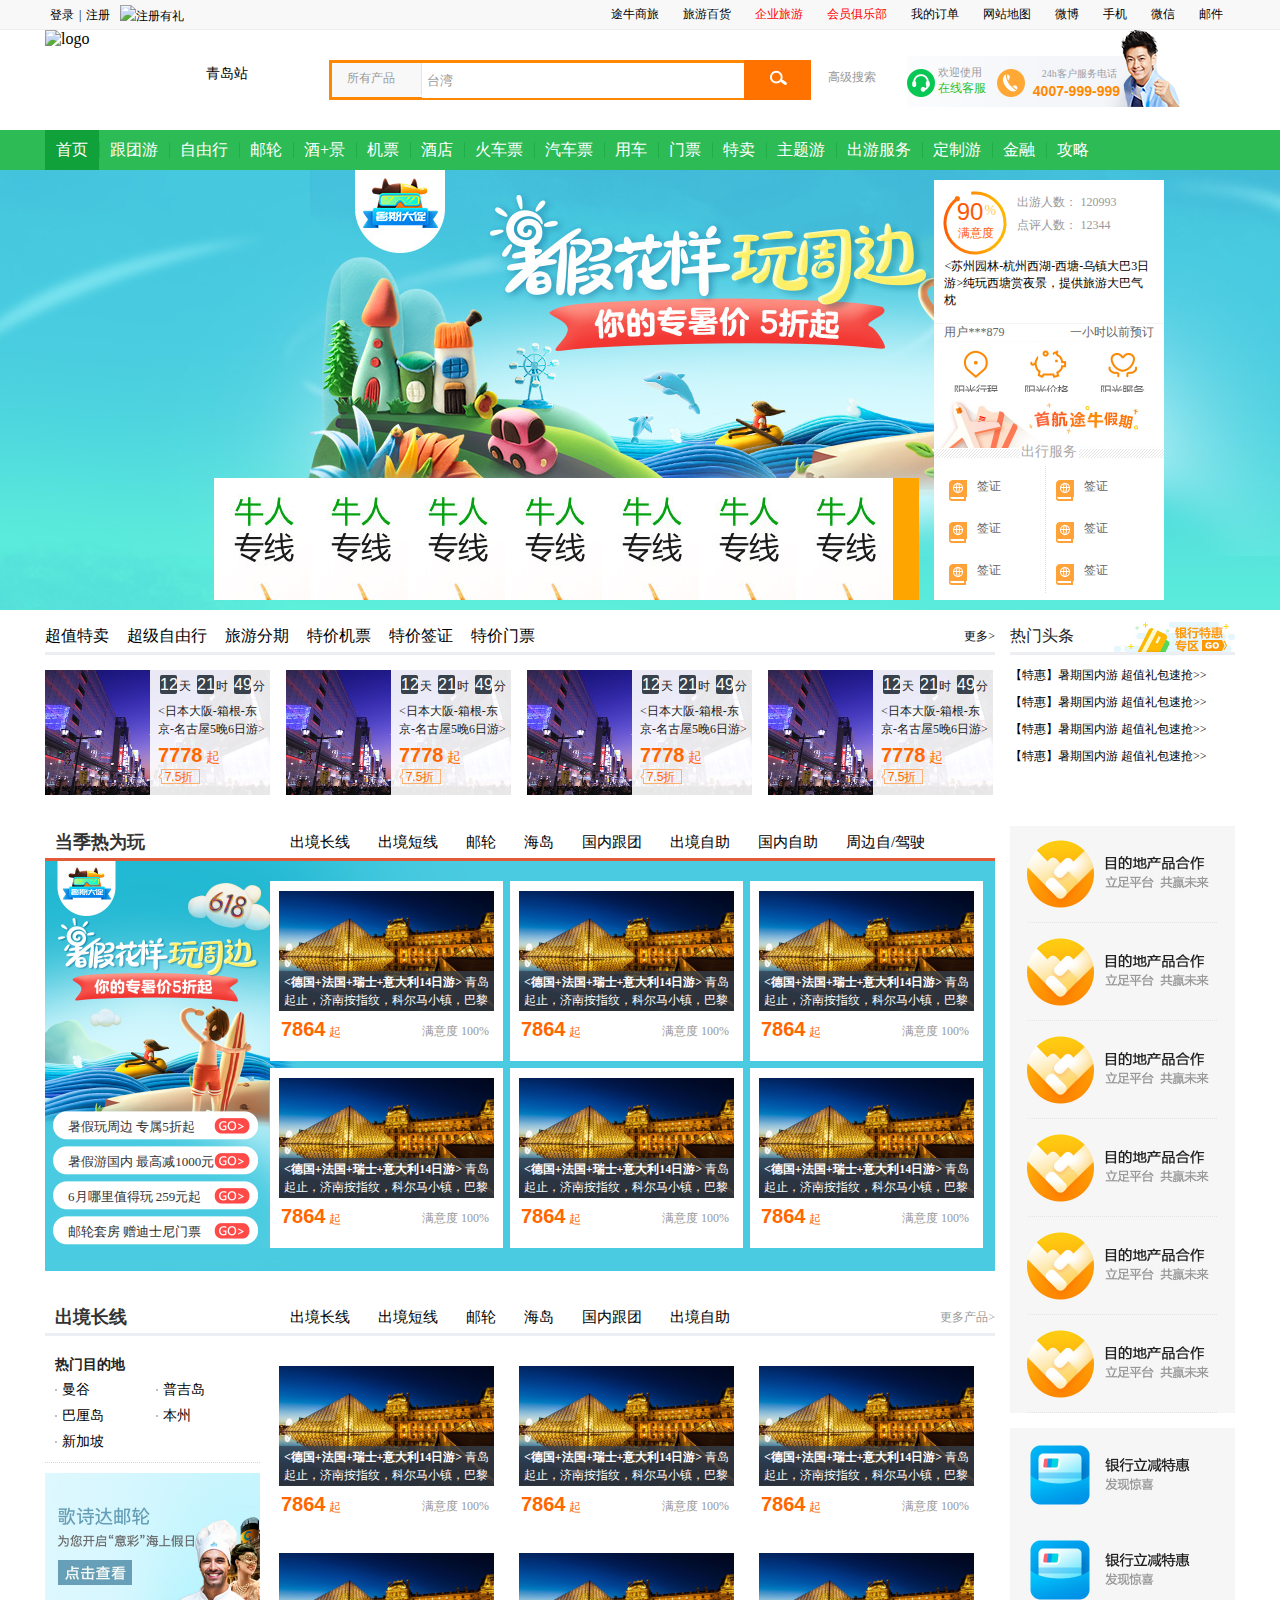
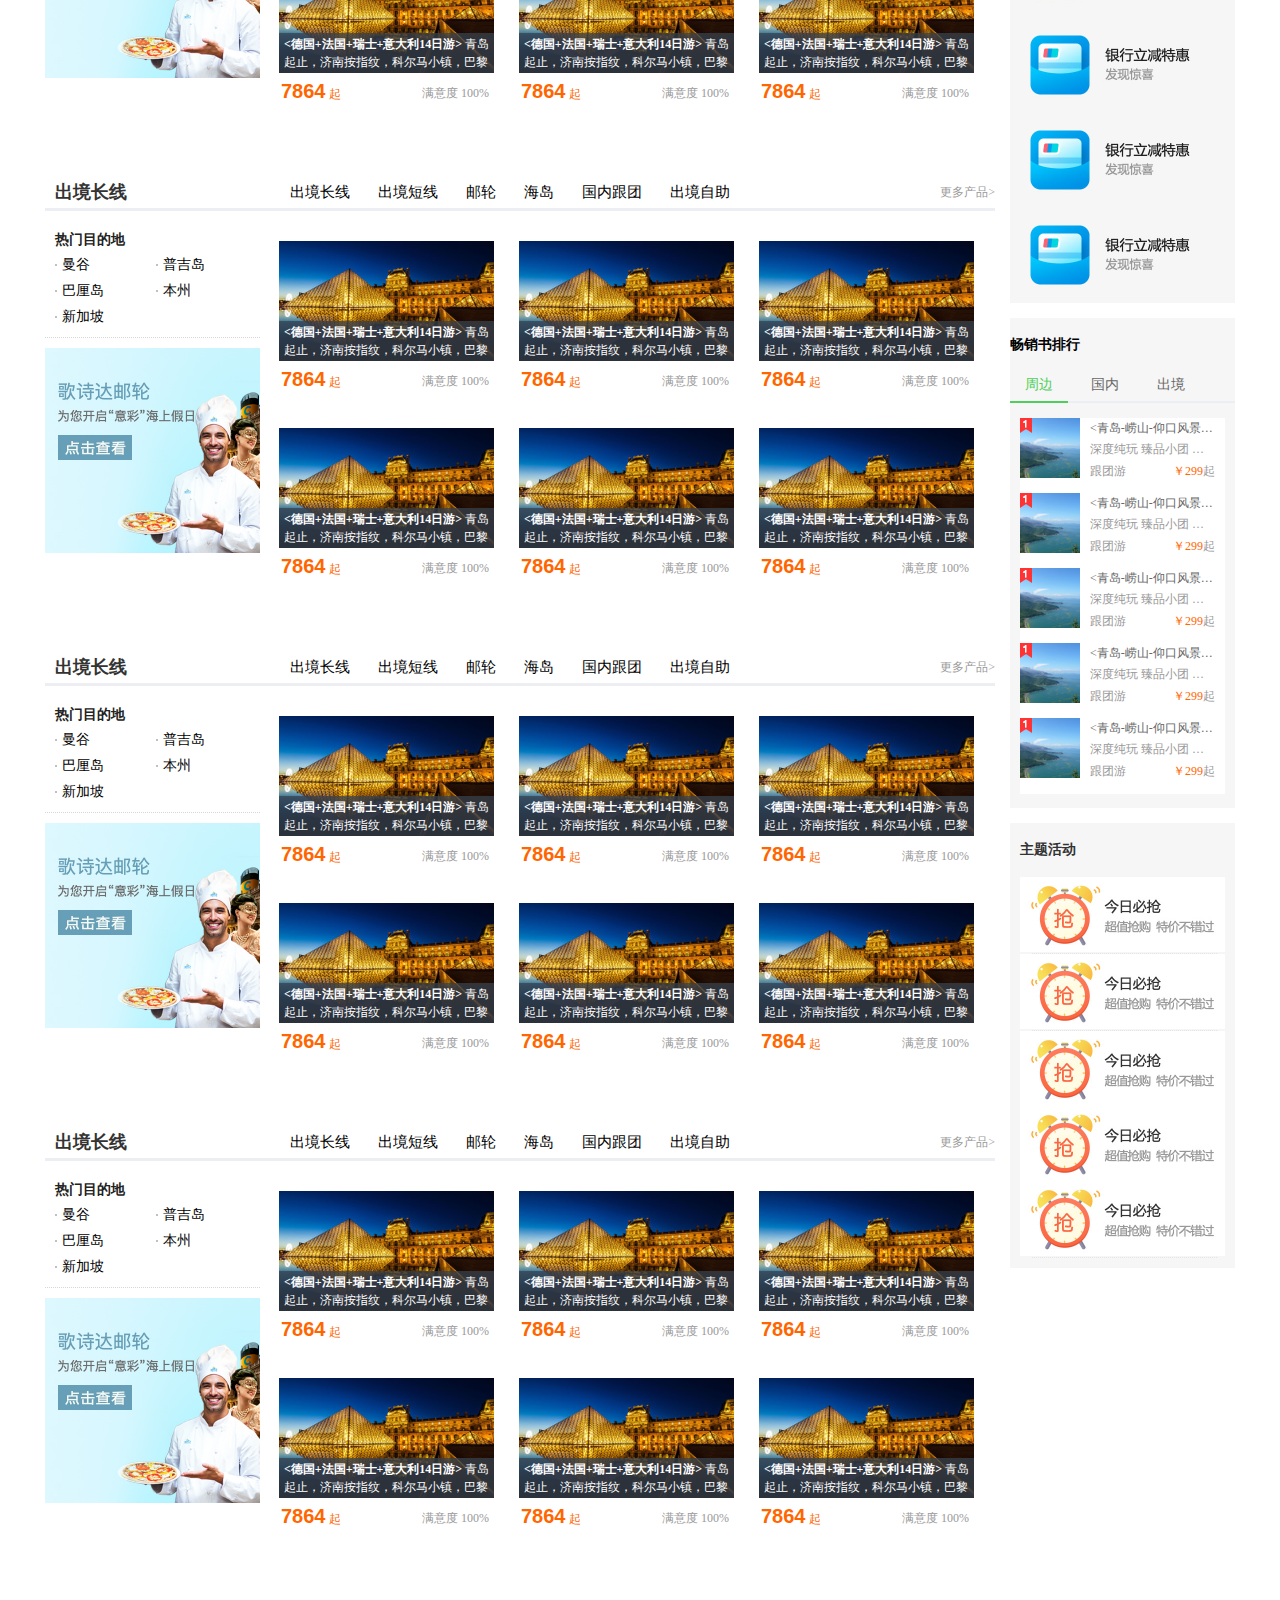
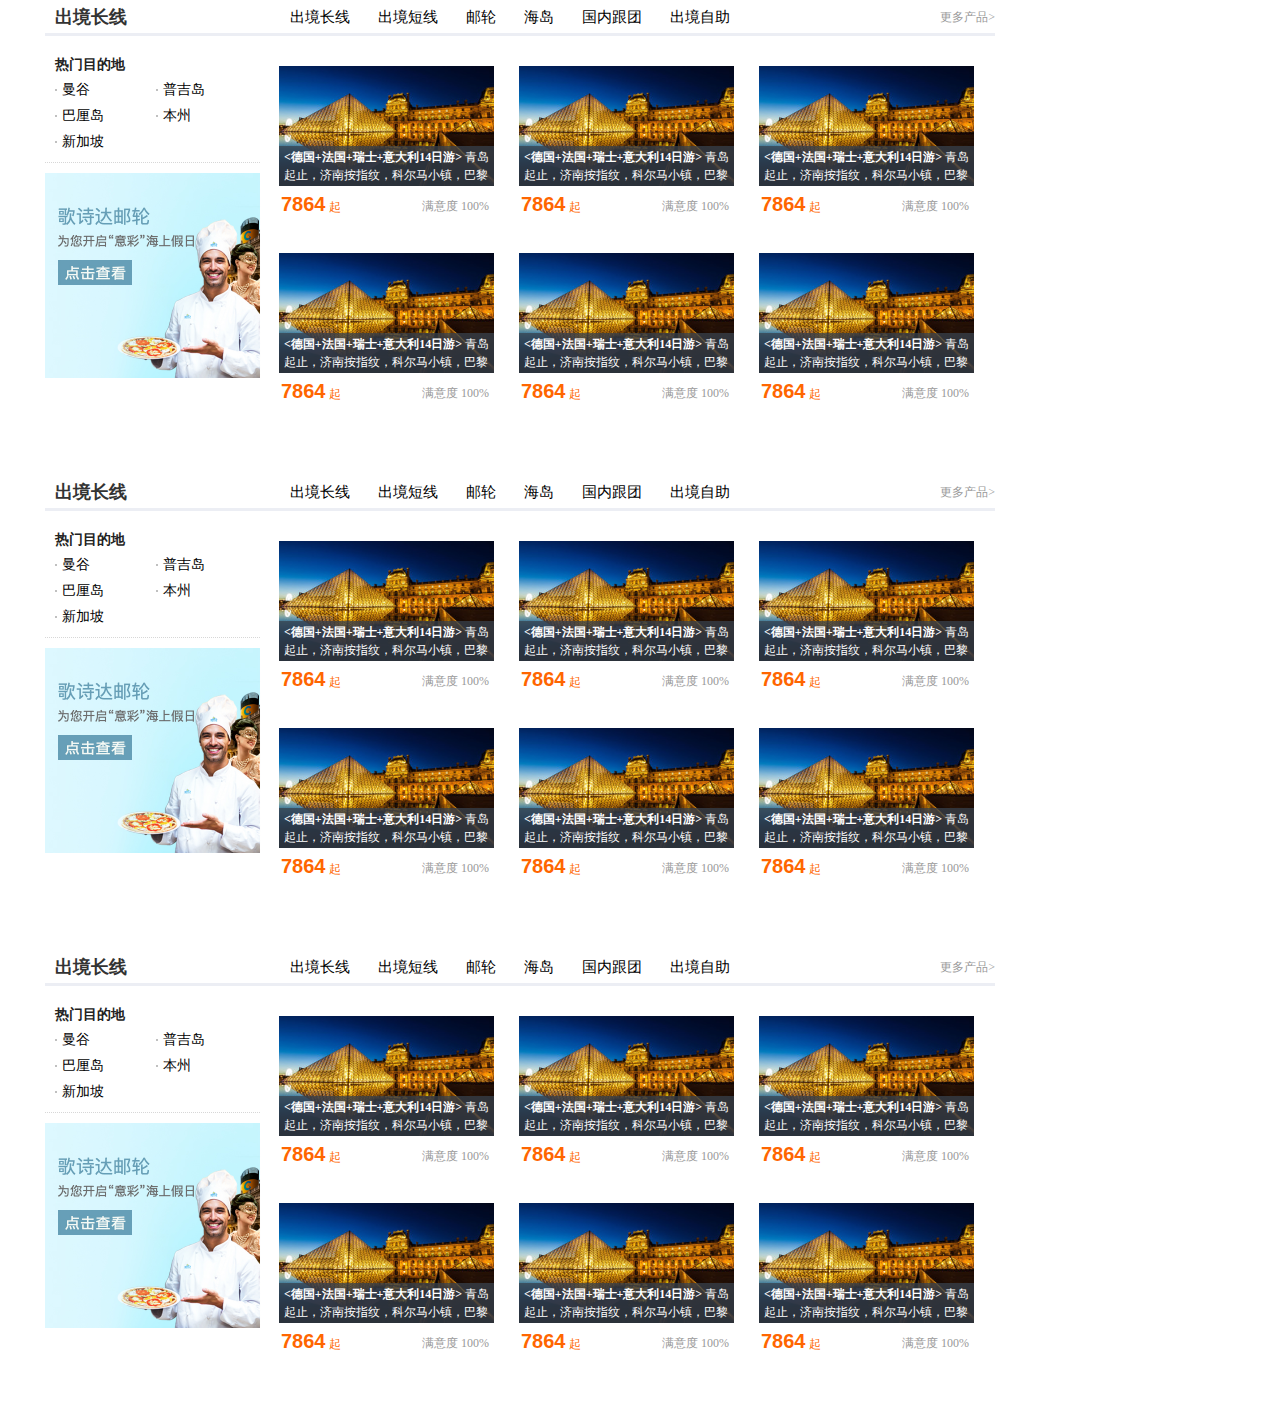
==== index.html @ 9f986d99 "首页" ====
<!DOCTYPE html>
<html lang="en">
<head>
	<meta charset="UTF-8">
	<title>Document</title>
	<link rel="stylesheet" type="text/css" href="css/index.css"/>
</head>
<body>
	<div id="" class="header_top">
		<div class="header_inner clearfix">
			<div class="login_menu ">
			<li><a href="">登录</a>|</li>
			<li><a href="">注册</a></li>
			<li><a href=""><img src="http://img4.tuniucdn.com/img/2017020818/common/registgift.gif" alt="注册有礼" /></a></li>
		</div>
		<ul class="index_top_nav nav_right">
			<li class="nav_item item_order"><a href="">途牛商旅</a></li>
			<li class="nav_item item_order"><a href="">旅游百货</a></li>
			<li class="nav_item item_order "><a href="" class="red1">企业旅游</a></li>
			<li class="nav_item item_order "><a href="" class="red2">会员俱乐部</a></li>
			<li class="nav_item item_order"><a href="">我的订单</a></li>
			<li class="nav_item item_order"><a href="">网站地图</a></li>
			<li class="nav_item item_order"><a href="">微博</a></li>
			<li class="nav_item item_order"><a href="">手机</a></li>
			<li class="nav_item item_order"><a href="">微信</a></li>
			<li class="nav_item item_order"><a href="">邮件</a></li>
		</ul>
		</div>
		
	</div>
	<!--header_search-->
	<div class="header_search">
		<div class="header_inner clearfix">
			<div class="site_logo">
			<a href=""><img src="http://img3.tuniucdn.com/u/mainpic/logo/logo_20170124.png" alt="logo"/></a>
		</div>
		
		<div class="local_city start_city_box">
			<div class="head_start_city" id="startCity">
				<p class="sc_name">
					<span>青岛站<i class="header_icon icon_arrow"></i></span>
				</p>
				<div class="show_city">
					<div id="con">
						<div class="station_hot">
							<h4>热门城市</h4>
							<p>
								<a href="">北京</a>
								<a href="">南京</a>
								<a href="">上海</a>
								<a href="">杭州</a>
								<a href="">苏州</a>
								<a href="">杭州</a>
								<a href="">深圳</a>
								<a href="">无锡</a>
								<a href="">武汉</a>
								<a href="">沈阳</a>
							</p>
							</div>
						<div class="station_search">
							<div class="station_search_box">
								<span class="header_icon icon"></span>
								<p class="s_text">搜索城市（支持汉字、拼音和首字母查询）</p>
								<input  id="startCityKeyword" type="text" />
							</div>
							<div id="stationSearchResult" class="station_search_result"></div>
						</div>
						<div class="tagBox">
							<ul class="station_titlist" id="tags">
								<li class="selectTag"><a href="">ABCDE</a></li>
								<li class="selectTag"><a href="">FGHJ</a></li>
								<li class="selectTag"><a href="">KLMNP</a></li>
								<li class="selectTag"><a href="">QRSTW</a></li>
								<li class="selectTag"><a href="">XYZ</a></li>
							
							</ul>
							<div class="tagContent">
								<div class="tagContent selectTag" id="tagContent1">
									<div class="line"></div>
									<div class="line"></div>
									<div class="line"></div>
									<div class="line"></div>
								</div>
								<div class="tagContent selectTag" id="tagContent2">
									<div class="line"></div>
									<div class="line"></div>
									<div class="line"></div>
									<div class="line"></div>
								</div>
								<div class="tagContent selectTag" id="tagContent3">
									<div class="line"></div>
									<div class="line"></div>
									<div class="line"></div>
									<div class="line"></div>
								</div>
								<div class="tagContent selectTag" id="tagContent4">
									<div class="line"></div>
									<div class="line"></div>
									<div class="line"></div>
									<div class="line"></div>
								</div>
								<div class="tagContent selectTag" id="tagContent5">
									<div class="line"></div>
									<div class="line"></div>
									<div class="line"></div>
									<div class="line"></div>
								</div>
							</div>
					</div>			
			</div>
		</div>
		</div>
	
	<p class="grey_color">
		<a href=""><img src="http://img2.tuniucdn.com/img/20141206/header/local_branch.png" width="61" height="16"/></a>
	</p>
	</div>
	<div class="tn_search_box" >
		<div id="tnSearchBox" class="clearfix">
		<form  id="route_search" name="route_search" action="http://s.tuniu.com/search_complex" method="post">
			<input type="hidden" value="台湾" name="q" id="q">
			<input type="hidden" value="4" name="st" id="st">
			<input type="hidden" value="search_complex" id="from_action">
			<input id="letter" type="hidden" value="qd">
			<div class="tn_s_select" id="typename">
                <span style="">所有产品</span>
                <div id="spic" class="spic" style="background: url(&quot;http://img1.tuniucdn.com/site/images/index/down.jpg&quot;) right center no-repeat;"></div>
                <div class="tn_search_bar" style="display: none;">
                    <div class="type_s" style="display:none;" classify="0">所有产品</div>
                          <div class="type_s" classify="1">跟团游</div>
								<div class="type_s" classify="2">自由行</div>
								<div class="type_s" classify="12">邮轮</div>
								<div class="type_s" classify="6">门票</div>
								<div class="type_s" classify="8">自驾游</div>
								<div class="type_s" classify="13">当地参团</div>
								<div class="type_s" classify="17">当地玩乐</div>
								<div class="type_s" classify="3">酒店</div>
								<div class="type_s" classify="83">旅拍</div>
								<div class="type_s" classify="70">定制包团</div>
                           </div>
            </div>
            <p class="tn_s_input">
                <input type="text" id="keyword-input" value="台湾" data="" data-cla="" autocomplete="off" style="color: rgb(153, 153, 153);">
            </p>
            <div class="an_mo" liwithhan="搜索按钮">
            <p class="tn_s_button" onclick="_gaq.push(['_trackEvent', '首页_qd','点击','搜索_放大镜___']);tuniuRecorder.push('3_3_1_1_1_2');">
            	<button type="button" id="searchSub"></button></p>
            </div>
		</form>
	</div>
	<!--<ul class="search_hot" style="display: block;"> 
		<li class="an_mo first" m="点击_搜索框_初始层_搜索热搜词_1_欧洲">
			<a onclick="_gaq.push(['_trackEvent', '首页_qd','点击','搜索_热搜词_1-欧洲']);tuniuRecorder.push('3_3_1_1_2_1');" rel="nofollow" href=" http://s.tuniu.com/search_complex/whole-qd-0-%E6%AC%A7%E6%B4%B2">
				欧洲
			</a>
		</li>
		<li class="an_mo second" m="点击_搜索框_初始层_搜索热搜词_2_日本"><a onclick="_gaq.push(['_trackEvent', '首页_qd','点击','搜索_热搜词_2-日本']);tuniuRecorder.push('3_3_1_1_2_2');" rel="nofollow" href=" http://s.tuniu.com/search_complex/whole-qd-0-%E6%97%A5%E6%9C%AC">
			日本
		</a>
		</li>
		<li class="last an_mo" m="点击_搜索框_初始层_搜索热搜词_3_巴厘岛"><a onclick="_gaq.push(['_trackEvent', '首页_qd','点击','搜索_热搜词_3-巴厘岛']);tuniuRecorder.push('3_3_1_1_2_3');" rel="nofollow" href=" http://s.tuniu.com/search_complex/whole-qd-0-%E5%B7%B4%E5%8E%98%E5%B2%9B">
			巴厘岛
		</a>
		</li>
	</ul>-->
	</div>
	<a class="search_advance" id="seniorSearch" onclick="_gaq.push(['_trackEvent', '首页_qd','点击','高级搜索_默认按钮__'])">
		高级搜索
		<i class="header_icon icon_arrow"></i>
	</a>
	<div class="site_contact">
		<a href="" class="headTuniuKefu"><img src="imges/head_tel.png" alt="" />
		<span>欢迎使用<i>在线客服</i></span></a>
		<span class="h_tel_icon"></span>
		<p class="text" id="service_phone_head_text">24h客户服务电话<em></em></p>
		<p class="tel" id="service_phone_head_tel">4007-999-999</p><span class="h_mingxing_icon"></span>
		<div class="service_phone_box">
			<span class="service_phone_box_tel">国内:<i>4007-999-999</i><br>国际:<i>+0086-25-8685-9999</i></span>
			<!--<div class="arrow"></div>-->
		</div>
	</div>
	</div>
	</div>
	<!--header_nav -->
	<div class="header_nav index clearfix">
		<ul class="menu_list clearfix">
			<li class="menu_first  selected"><a href="">首页</a></li>
			<li class="hasSubNav"><a href="">跟团游</a></li>
			<li class="hasSubNav"><a href="">自由行</a></li>
			<li class="hasSubNav"><a href="">邮轮</a></li>
			<li class="hasSubNav"><a href="">酒+景</a></li>
			<li class="hasSubNav"><a href="">机票</a></li>
			<li class="hasSubNav"><a href="">酒店</a></li>
			<li class="hasSubNav"><a href="">火车票</a></li>
			<li class="hasSubNav"><a href="">汽车票</a></li>
			<li class="hasSubNav"><a href="">用车</a></li>
			<li class="hasSubNav"><a href="">门票</a></li>
			<li class="hasSubNav"><a href="">特卖</a></li>
			<li class="hasSubNav"><a href="">主题游</a></li>
			<li class="hasSubNav"><a href="">出游服务</a></li>
			<li class="hasSubNav"><a href="">定制游</a></li>
			<li class="hasSubNav"><a href="">金融</a></li>
			<li class="hasSubNav"><a href="">攻略</a></li>
			
		</ul>
	</div>
	<div class="tn_main">
		<!--banner-->
		<div class="tn_banner">
			<div class="tn_activity_slide">
				<ul class="activity_images">
					<li>
						<a href="">
							<img src="imges/Cii-slssyneIRpl8AAKI7c7CG4YAAI-cgO3p_4AAokF49.jpeg"/>
						</a>
					</li>
				</ul>
			</div>
			
		</div>
		<!--banner右侧区域-->
			<div class="tn_bc_right">
				<div class="aside_summary">
					<!--右侧1-->
					<div class="statics clearfix">
						<div class="hot-point">
							<span class="hot-num">90</span>
							<span class="hot-du">%</span>
							<span class="hot-txt">满意度</span>
						</div>
						<p class="item_common first_item">
							出游人数：
							<em>120993</em>
						</p>
						<p class="item_common">
							点评人数：
							<em>12344</em>
						</p>
					</div>
					<!--右侧2-->
					<div class="latest_order">
						<ul class="order_list">
						<li>
							<p class="order_title">
								<a href=""><苏州园林-杭州西湖-西塘-乌镇大巴3日游>纯玩西塘赏夜景，提供旅游大巴气枕</a>
							</p>
							<p class="order_info">
								<span class="order_info_user">用户***879</span>
								<span class="order_info_item">一小时以前预订</span>
							</p>
						</li>
						</ul>
					</div>
					<!--右侧3广告1-->
					<div class="ad_cooperation">
						<a href=""><img src="imges/SunEnsure20170124.png"/></a>
					</div>
					<!--右侧4广告2-->
					<div class="current_hot">
						<div class="current_hot_img">
							<a href=""><img src="imges/Cii-T1iHBdSIHhGJAAA5oMUHLHwAAG5aQJr0C0AADm430.jpeg"/></a>
						</div>
						<div class="current_hot_title">
							<span>出行服务</span>
						</div>
						<div class="current_hot_main clearfix">
							<div class="current_hot_main_l">
								<a href="">
									<img src="imges/Cii9EFiHDe2IcKyAAAAEM6qennYAAHH-QP_-7IAAARO441.png"/>
									<span>签证</span>
								</a>
								<a href="">
									<img src="imges/Cii9EFiHDe2IcKyAAAAEM6qennYAAHH-QP_-7IAAARO441.png"/>
									<span>签证</span>
								</a>
								<a href="">
									<img src="imges/Cii9EFiHDe2IcKyAAAAEM6qennYAAHH-QP_-7IAAARO441.png"/>
									<span>签证</span>
								</a>
							</div>
							<div class="current_hot_main_r">
								<a href="">
									<img src="imges/Cii9EFiHDe2IcKyAAAAEM6qennYAAHH-QP_-7IAAARO441.png"/>
									<span>签证</span>
								</a>
								<a href="">
									<img src="imges/Cii9EFiHDe2IcKyAAAAEM6qennYAAHH-QP_-7IAAARO441.png"/>
									<span>签证</span>
								</a>
								<a href="">
									<img src="imges/Cii9EFiHDe2IcKyAAAAEM6qennYAAHH-QP_-7IAAARO441.png"/>
									<span>签证</span>
								</a>
							</div>
						</div>
					</div>
				</div>
				<!--banner手风琴区域-->
			<div class="subject_slide">
				<ul class="subject_images clearfix">
					<li>
						<a href="">
							<img src="imges/nrzx_20170124.jpg"/>
						</a>
					</li>
					<li>
						<a href="">
							<img src="imges/nrzx_20170124.jpg" ;"/>
						</a>
					</li>
					<li>
						<a href="">
							<img src="imges/nrzx_20170124.jpg"/>
						</a>
					</li>
					<li>
						<a href="">
							<img src="imges/nrzx_20170124.jpg"/>
						</a>
					</li>
					<li>
						<a href="">
							<img src="imges/nrzx_20170124.jpg"/>
						</a>
					</li>
					<li>
						<a href="">
							<img src="imges/nrzx_20170124.jpg"/>
						</a>
					</li>
					<li>
						<a href="">
							<img src="imges/nrzx_20170124.jpg"/>
						</a>
					</li>
				</ul>
			</div>
			</div>
			
		<div class="main_top">
			<div class="main_top">
				<div class="content clearfix">
					<div class="content_left">
						<div class="special layer_box">
							<div class="layer_header mod_hd">
								<ul class="tabs mod_tit clearfix">
									<li><a href="">超值特卖</a></li>
									<li><a href="">超级自由行</a></li>
									<li><a href="">旅游分期</a></li>
									<li><a href="">特价机票</a></li>
									<li><a href="">特价签证</a></li>
									<li><a href="">特价门票</a></li>
								</ul>
								<div class="more">
									<a href="">更多></a>
								</div>
							</div>
							<div class="mod_panel">
								<ul class="layer_body_list clearfix">
									<li class="layer_body clearfix current_body">
										<ul class="tab_list clearfix">
											<li class="spe_pro_tuan">
												<div class="spe_pro clearfix">
													<a href="" class="pro_pic">
														<img src="imges/Cii-U1jLwmSILmz-ABycdH6dgB0AAI8LwHnECIAHJyM706_w400_h300_c1_t0.jpg"/>
														<i class="index_icon spe_icon_wei"></i>
														<div class="spe_mess_bg"></div>
														<div class="spe_pro_mess">
															<i class="arrow_icon"></i>
															<p class="time_des index_timedown">
																<span class="tnIndexDay">12</span><i>天</i>
																<span class="tnIndexH">21</span><i>时</i>
																<span class="tnIndexM">49</span><i>分</i>	
															</p>
															<p class="spe_pro_name">
																<日本大阪-箱根-东京-名古屋5晚6日游>东航，东京一天自由活动，古城京都，一晚温泉酒店，清水寺，银座，心斋桥扫货WiFi共享
															</p>
															<p class="spe_pro_price">
																<em>7778</em>
																<i>起</i>
															</p>
															<p class="spe_pro_sale">
																<span class="icon_sale">7.5折</span>
															</p>
														</div>
													</a>
												</div>
											</li>
											<li class="spe_pro_tuan">
												<div class="spe_pro clearfix">
													<a href="" class="pro_pic">
														<img src="imges/Cii-U1jLwmSILmz-ABycdH6dgB0AAI8LwHnECIAHJyM706_w400_h300_c1_t0.jpg"/>
														<i class="index_icon spe_icon_wei"></i>
														<div class="spe_mess_bg"></div>
														<div class="spe_pro_mess">
															<i class="arrow_icon"></i>
															<p class="time_des index_timedown">
																<span class="tnIndexDay">12</span><i>天</i>
																<span class="tnIndexH">21</span><i>时</i>
																<span class="tnIndexM">49</span><i>分</i>	
															</p>
															<p class="spe_pro_name">
																<日本大阪-箱根-东京-名古屋5晚6日游>东航，东京一天自由活动，古城京都，一晚温泉酒店，清水寺，银座，心斋桥扫货WiFi共享
															</p>
															<p class="spe_pro_price">
																<em>7778</em>
																<i>起</i>
															</p>
															<p class="spe_pro_sale">
																<span class="icon_sale">7.5折</span>
															</p>
														</div>
													</a>
												</div>
											</li>
											<li class="spe_pro_tuan">
												<div class="spe_pro clearfix">
													<a href="" class="pro_pic">
														<img src="imges/Cii-U1jLwmSILmz-ABycdH6dgB0AAI8LwHnECIAHJyM706_w400_h300_c1_t0.jpg"/>
														<i class="index_icon spe_icon_wei"></i>
														<div class="spe_mess_bg"></div>
														<div class="spe_pro_mess">
															<i class="arrow_icon"></i>
															<p class="time_des index_timedown">
																<span class="tnIndexDay">12</span><i>天</i>
																<span class="tnIndexH">21</span><i>时</i>
																<span class="tnIndexM">49</span><i>分</i>	
															</p>
															<p class="spe_pro_name">
																<日本大阪-箱根-东京-名古屋5晚6日游>东航，东京一天自由活动，古城京都，一晚温泉酒店，清水寺，银座，心斋桥扫货WiFi共享
															</p>
															<p class="spe_pro_price">
																<em>7778</em>
																<i>起</i>
															</p>
															<p class="spe_pro_sale">
																<span class="icon_sale">7.5折</span>
															</p>
														</div>
													</a>
												</div>
											</li>
											<li class="spe_pro_tuan">
												<div class="spe_pro clearfix">
													<a href="" class="pro_pic">
														<img src="imges/Cii-U1jLwmSILmz-ABycdH6dgB0AAI8LwHnECIAHJyM706_w400_h300_c1_t0.jpg"/>
														<i class="index_icon spe_icon_wei"></i>
														<div class="spe_mess_bg"></div>
														<div class="spe_pro_mess">
															<i class="arrow_icon"></i>
															<p class="time_des index_timedown">
																<span class="tnIndexDay">12</span><i>天</i>
																<span class="tnIndexH">21</span><i>时</i>
																<span class="tnIndexM">49</span><i>分</i>	
															</p>
															<p class="spe_pro_name">
																<日本大阪-箱根-东京-名古屋5晚6日游>东航，东京一天自由活动，古城京都，一晚温泉酒店，清水寺，银座，心斋桥扫货WiFi共享
															</p>
															<p class="spe_pro_price">
																<em>7778</em>
																<i>起</i>
															</p>
															<p class="spe_pro_sale">
																<span class="icon_sale">7.5折</span>
															</p>
														</div>
													</a>
												</div>
											</li>
										</ul>
									</li>
								</ul>
							</div>
						</div>
					</div>
					<div class="content_right mod_activity">
						<div class="mod_tit">
							热门头条
							<a href="" class="bank-link">
								<img src="imges/Cii-TlgasVCIKGDoAAAwPraGTDAAAEH1QC8t1UAADBW70.jpeg"/>
							</a>
						</div>
						<div class="activity_con">
							<ul>
								<li><a href="">【特惠】暑期国内游 超值礼包速抢>></a></li>
								<li><a href="">【特惠】暑期国内游 超值礼包速抢>></a></li>
								<li><a href="">【特惠】暑期国内游 超值礼包速抢>></a></li>
								<li><a href="">【特惠】暑期国内游 超值礼包速抢>></a></li>
							</ul>
						</div>
					</div>
				</div>
			</div>
		</div>
		<div class="main_body">
			<div class="content clearfix">
				
					<div class="content_left1">
						<!--path1开始-->
						<div class="layer layer_box layer_type_1 layer_color_shenhong ">
							<!--header-->
							<div class="layer_header1">
								<h2>当季热为玩</h2>
								<ul class="tabs">
									<li><a href="">出境长线</a></li>
									<li><a href="">出境短线</a></li>
									<li><a href="">邮轮</a></li>
									<li><a href="">海岛</a></li>
									<li><a href="">国内跟团</a></li>
									<li><a href="">出境自助</a></li>
									<li><a href="">国内自助</a></li>
									<li><a href="">周边自/驾驶</a></li>
								</ul>
							</div>
							<!--body-->
							<div class="layer_body_list datalazyload">
								<div class="layer_body clearfix current_body">
									<div class="body_left">
										<a href="" class="guoqing-link"></a>
										<ul class="guoqing_side">
											<li class="side_item big_item">
												<a href="">暑假玩周边 专属5折起</a>
											</li>
												<li class="side_item big_item">
												<a href="">暑假游国内 最高减1000元</a>
											</li>

											<li class="side_item big_item">
												<a href="">6月哪里值得玩 259元起</a>
											</li>

											<li class="side_item big_item">
												<a href="">邮轮套房 赠迪士尼门票</a>
											</li>
										</ul>
									</div>
									<div class="body_right">
										<ul class="tab_list clearfix">
											<li class="pro_item">
												<div class="pro_pic">
													<div class="flag_icon"></div>
													<a href="">
														<img src="imges/Cii_J1mepOKIPZJ2ABIELKxM-2QAAAYEgFRy6UAEgRE859_w320_h180_c0_t0.jpg"/>
													</a>
													<div class="pro_mess_bg"></div>
													<div class="pro_mess">
														<a href="">
															<span id="">
															<德国+法国+瑞士+意大利14日游>							
															</span>
															青岛起止，济南按指纹，科尔马小镇，巴黎大小皇宫，卢浮宫，楚格小镇，巴黎自由活动
														</a>
													</div>
												</div>
												<a href="">
													<div class="pro_infor clearfix">
														<span class="price">
															<em>7864</em>
															<i>起</i>
														</span>
														<span class="satisfaction">
															满意度 100%								
														</span>
													</div>
												</a>
											</li>
											<li class="pro_item">
												<div class="pro_pic">
													<div class="flag_icon"></div>
													<a href="">
														<img src="imges/Cii_J1mepOKIPZJ2ABIELKxM-2QAAAYEgFRy6UAEgRE859_w320_h180_c0_t0.jpg"/>
													</a>
													<div class="pro_mess_bg"></div>
													<div class="pro_mess">
														<a href="">
															<span id="">
															<德国+法国+瑞士+意大利14日游>							
															</span>
															青岛起止，济南按指纹，科尔马小镇，巴黎大小皇宫，卢浮宫，楚格小镇，巴黎自由活动
														</a>
													</div>
												</div>
												<a href="">
													<div class="pro_infor clearfix">
														<span class="price">
															<em>7864</em>
															<i>起</i>
														</span>
														<span class="satisfaction">
															满意度 100%								
														</span>
													</div>
												</a>
											</li>
											<li class="pro_item">
												<div class="pro_pic">
													<div class="flag_icon"></div>
													<a href="">
														<img src="imges/Cii_J1mepOKIPZJ2ABIELKxM-2QAAAYEgFRy6UAEgRE859_w320_h180_c0_t0.jpg"/>
													</a>
													<div class="pro_mess_bg"></div>
													<div class="pro_mess">
														<a href="">
															<span id="">
															<德国+法国+瑞士+意大利14日游>							
															</span>
															青岛起止，济南按指纹，科尔马小镇，巴黎大小皇宫，卢浮宫，楚格小镇，巴黎自由活动
														</a>
													</div>
												</div>
												<a href="">
													<div class="pro_infor clearfix">
														<span class="price">
															<em>7864</em>
															<i>起</i>
														</span>
														<span class="satisfaction">
															满意度 100%								
														</span>
													</div>
												</a>
											</li>
											<li class="pro_item">
												<div class="pro_pic">
													<div class="flag_icon"></div>
													<a href="">
														<img src="imges/Cii_J1mepOKIPZJ2ABIELKxM-2QAAAYEgFRy6UAEgRE859_w320_h180_c0_t0.jpg"/>
													</a>
													<div class="pro_mess_bg"></div>
													<div class="pro_mess">
														<a href="">
															<span id="">
															<德国+法国+瑞士+意大利14日游>							
															</span>
															青岛起止，济南按指纹，科尔马小镇，巴黎大小皇宫，卢浮宫，楚格小镇，巴黎自由活动
														</a>
													</div>
												</div>
												<a href="">
													<div class="pro_infor clearfix">
														<span class="price">
															<em>7864</em>
															<i>起</i>
														</span>
														<span class="satisfaction">
															满意度 100%								
														</span>
													</div>
												</a>
											</li>
											<li class="pro_item">
												<div class="pro_pic">
													<div class="flag_icon"></div>
													<a href="">
														<img src="imges/Cii_J1mepOKIPZJ2ABIELKxM-2QAAAYEgFRy6UAEgRE859_w320_h180_c0_t0.jpg"/>
													</a>
													<div class="pro_mess_bg"></div>
													<div class="pro_mess">
														<a href="">
															<span id="">
															<德国+法国+瑞士+意大利14日游>							
															</span>
															青岛起止，济南按指纹，科尔马小镇，巴黎大小皇宫，卢浮宫，楚格小镇，巴黎自由活动
														</a>
													</div>
												</div>
												<a href="">
													<div class="pro_infor clearfix">
														<span class="price">
															<em>7864</em>
															<i>起</i>
														</span>
														<span class="satisfaction">
															满意度 100%								
														</span>
													</div>
												</a>
											</li>
											<li class="pro_item">
												<div class="pro_pic">
													<div class="flag_icon"></div>
													<a href="">
														<img src="imges/Cii_J1mepOKIPZJ2ABIELKxM-2QAAAYEgFRy6UAEgRE859_w320_h180_c0_t0.jpg"/>
													</a>
													<div class="pro_mess_bg"></div>
													<div class="pro_mess">
														<a href="">
															<span id="">
															<德国+法国+瑞士+意大利14日游>							
															</span>
															青岛起止，济南按指纹，科尔马小镇，巴黎大小皇宫，卢浮宫，楚格小镇，巴黎自由活动
														</a>
													</div>
												</div>
												<a href="">
													<div class="pro_infor clearfix">
														<span class="price">
															<em>7864</em>
															<i>起</i>
														</span>
														<span class="satisfaction">
															满意度 100%								
														</span>
													</div>
												</a>
											</li>
										</ul>
									</div>
								</div>
							</div>
						</div>
						<!--path1结束-->
						<!--path2开始-->
						<div class="layer layer_box layer_type_1 layer_color_shenhong ">
							<!--header-->
							<div class="layer_header1 layer_header11">
								<h2>出境长线</h2>
								<ul class="tabs">
									<li><a href="">出境长线</a></li>
									<li><a href="">出境短线</a></li>
									<li><a href="">邮轮</a></li>
									<li><a href="">海岛</a></li>
									<li><a href="">国内跟团</a></li>
									<li><a href="">出境自助</a></li>
									
								</ul>
								<div class="more">更多产品></div>
							</div>
							<!--body-->
							<div class="layer_body_list layer_body_list11 datalazyload">
								<div class="layer_body clearfix current_body">
									<div class="body_left body_left11">
										<h4>热门目的地</h4>
										<ul class="hot_city clearfix">
											<li><a href="">曼谷</a></li>
											<li><a href="">普吉岛</a></li>
											<li><a href="">巴厘岛</a></li>
											<li><a href="">本州</a></li>
											<li><a href="">新加坡</a></li>
										</ul>
										<a href="">
											<img class="pric11"  src="imges/Cii-tFpoU56IVH96AAGGZGPZps4AACycQE_rJMAAYZ804.jpeg"/>
										</a>
										
									</div>
									<div class="body_right">
										<ul class="tab_list clearfix">
											<li class="pro_item">
												<div class="pro_pic">
													<div class="flag_icon"></div>
													<a href="">
														<img src="imges/Cii_J1mepOKIPZJ2ABIELKxM-2QAAAYEgFRy6UAEgRE859_w320_h180_c0_t0.jpg"/>
													</a>
													<div class="pro_mess_bg"></div>
													<div class="pro_mess">
														<a href="">
															<span id="">
															<德国+法国+瑞士+意大利14日游>							
															</span>
															青岛起止，济南按指纹，科尔马小镇，巴黎大小皇宫，卢浮宫，楚格小镇，巴黎自由活动
														</a>
													</div>
												</div>
												<a href="">
													<div class="pro_infor clearfix">
														<span class="price">
															<em>7864</em>
															<i>起</i>
														</span>
														<span class="satisfaction">
															满意度 100%								
														</span>
													</div>
												</a>
											</li>
											<li class="pro_item">
												<div class="pro_pic">
													<div class="flag_icon"></div>
													<a href="">
														<img src="imges/Cii_J1mepOKIPZJ2ABIELKxM-2QAAAYEgFRy6UAEgRE859_w320_h180_c0_t0.jpg"/>
													</a>
													<div class="pro_mess_bg"></div>
													<div class="pro_mess">
														<a href="">
															<span id="">
															<德国+法国+瑞士+意大利14日游>							
															</span>
															青岛起止，济南按指纹，科尔马小镇，巴黎大小皇宫，卢浮宫，楚格小镇，巴黎自由活动
														</a>
													</div>
												</div>
												<a href="">
													<div class="pro_infor clearfix">
														<span class="price">
															<em>7864</em>
															<i>起</i>
														</span>
														<span class="satisfaction">
															满意度 100%								
														</span>
													</div>
												</a>
											</li>
											<li class="pro_item">
												<div class="pro_pic">
													<div class="flag_icon"></div>
													<a href="">
														<img src="imges/Cii_J1mepOKIPZJ2ABIELKxM-2QAAAYEgFRy6UAEgRE859_w320_h180_c0_t0.jpg"/>
													</a>
													<div class="pro_mess_bg"></div>
													<div class="pro_mess">
														<a href="">
															<span id="">
															<德国+法国+瑞士+意大利14日游>							
															</span>
															青岛起止，济南按指纹，科尔马小镇，巴黎大小皇宫，卢浮宫，楚格小镇，巴黎自由活动
														</a>
													</div>
												</div>
												<a href="">
													<div class="pro_infor clearfix">
														<span class="price">
															<em>7864</em>
															<i>起</i>
														</span>
														<span class="satisfaction">
															满意度 100%								
														</span>
													</div>
												</a>
											</li>
											<li class="pro_item">
												<div class="pro_pic">
													<div class="flag_icon"></div>
													<a href="">
														<img src="imges/Cii_J1mepOKIPZJ2ABIELKxM-2QAAAYEgFRy6UAEgRE859_w320_h180_c0_t0.jpg"/>
													</a>
													<div class="pro_mess_bg"></div>
													<div class="pro_mess">
														<a href="">
															<span id="">
															<德国+法国+瑞士+意大利14日游>							
															</span>
															青岛起止，济南按指纹，科尔马小镇，巴黎大小皇宫，卢浮宫，楚格小镇，巴黎自由活动
														</a>
													</div>
												</div>
												<a href="">
													<div class="pro_infor clearfix">
														<span class="price">
															<em>7864</em>
															<i>起</i>
														</span>
														<span class="satisfaction">
															满意度 100%								
														</span>
													</div>
												</a>
											</li>
											<li class="pro_item">
												<div class="pro_pic">
													<div class="flag_icon"></div>
													<a href="">
														<img src="imges/Cii_J1mepOKIPZJ2ABIELKxM-2QAAAYEgFRy6UAEgRE859_w320_h180_c0_t0.jpg"/>
													</a>
													<div class="pro_mess_bg"></div>
													<div class="pro_mess">
														<a href="">
															<span id="">
															<德国+法国+瑞士+意大利14日游>							
															</span>
															青岛起止，济南按指纹，科尔马小镇，巴黎大小皇宫，卢浮宫，楚格小镇，巴黎自由活动
														</a>
													</div>
												</div>
												<a href="">
													<div class="pro_infor clearfix">
														<span class="price">
															<em>7864</em>
															<i>起</i>
														</span>
														<span class="satisfaction">
															满意度 100%								
														</span>
													</div>
												</a>
											</li>
											<li class="pro_item">
												<div class="pro_pic">
													<div class="flag_icon"></div>
													<a href="">
														<img src="imges/Cii_J1mepOKIPZJ2ABIELKxM-2QAAAYEgFRy6UAEgRE859_w320_h180_c0_t0.jpg"/>
													</a>
													<div class="pro_mess_bg"></div>
													<div class="pro_mess">
														<a href="">
															<span id="">
															<德国+法国+瑞士+意大利14日游>							
															</span>
															青岛起止，济南按指纹，科尔马小镇，巴黎大小皇宫，卢浮宫，楚格小镇，巴黎自由活动
														</a>
													</div>
												</div>
												<a href="">
													<div class="pro_infor clearfix">
														<span class="price">
															<em>7864</em>
															<i>起</i>
														</span>
														<span class="satisfaction">
															满意度 100%								
														</span>
													</div>
												</a>
											</li>
										</ul>
									</div>
								</div>
							</div>
						</div>
						<!--path2结束-->
						<!--path3开始-->
						<div class="layer layer_box layer_type_1 layer_color_shenhong ">
							<!--header-->
							<div class="layer_header1 layer_header11">
								<h2>出境长线</h2>
								<ul class="tabs">
									<li><a href="">出境长线</a></li>
									<li><a href="">出境短线</a></li>
									<li><a href="">邮轮</a></li>
									<li><a href="">海岛</a></li>
									<li><a href="">国内跟团</a></li>
									<li><a href="">出境自助</a></li>
									
								</ul>
								<div class="more">更多产品></div>
							</div>
							<!--body-->
							<div class="layer_body_list layer_body_list11 datalazyload">
								<div class="layer_body clearfix current_body">
									<div class="body_left body_left11">
										<h4>热门目的地</h4>
										<ul class="hot_city clearfix">
											<li><a href="">曼谷</a></li>
											<li><a href="">普吉岛</a></li>
											<li><a href="">巴厘岛</a></li>
											<li><a href="">本州</a></li>
											<li><a href="">新加坡</a></li>
										</ul>
										<a href="">
											<img class="pric11"  src="imges/Cii-tFpoU56IVH96AAGGZGPZps4AACycQE_rJMAAYZ804.jpeg"/>
										</a>
										
									</div>
									<div class="body_right">
										<ul class="tab_list clearfix">
											<li class="pro_item">
												<div class="pro_pic">
													<div class="flag_icon"></div>
													<a href="">
														<img src="imges/Cii_J1mepOKIPZJ2ABIELKxM-2QAAAYEgFRy6UAEgRE859_w320_h180_c0_t0.jpg"/>
													</a>
													<div class="pro_mess_bg"></div>
													<div class="pro_mess">
														<a href="">
															<span id="">
															<德国+法国+瑞士+意大利14日游>							
															</span>
															青岛起止，济南按指纹，科尔马小镇，巴黎大小皇宫，卢浮宫，楚格小镇，巴黎自由活动
														</a>
													</div>
												</div>
												<a href="">
													<div class="pro_infor clearfix">
														<span class="price">
															<em>7864</em>
															<i>起</i>
														</span>
														<span class="satisfaction">
															满意度 100%								
														</span>
													</div>
												</a>
											</li>
											<li class="pro_item">
												<div class="pro_pic">
													<div class="flag_icon"></div>
													<a href="">
														<img src="imges/Cii_J1mepOKIPZJ2ABIELKxM-2QAAAYEgFRy6UAEgRE859_w320_h180_c0_t0.jpg"/>
													</a>
													<div class="pro_mess_bg"></div>
													<div class="pro_mess">
														<a href="">
															<span id="">
															<德国+法国+瑞士+意大利14日游>							
															</span>
															青岛起止，济南按指纹，科尔马小镇，巴黎大小皇宫，卢浮宫，楚格小镇，巴黎自由活动
														</a>
													</div>
												</div>
												<a href="">
													<div class="pro_infor clearfix">
														<span class="price">
															<em>7864</em>
															<i>起</i>
														</span>
														<span class="satisfaction">
															满意度 100%								
														</span>
													</div>
												</a>
											</li>
											<li class="pro_item">
												<div class="pro_pic">
													<div class="flag_icon"></div>
													<a href="">
														<img src="imges/Cii_J1mepOKIPZJ2ABIELKxM-2QAAAYEgFRy6UAEgRE859_w320_h180_c0_t0.jpg"/>
													</a>
													<div class="pro_mess_bg"></div>
													<div class="pro_mess">
														<a href="">
															<span id="">
															<德国+法国+瑞士+意大利14日游>							
															</span>
															青岛起止，济南按指纹，科尔马小镇，巴黎大小皇宫，卢浮宫，楚格小镇，巴黎自由活动
														</a>
													</div>
												</div>
												<a href="">
													<div class="pro_infor clearfix">
														<span class="price">
															<em>7864</em>
															<i>起</i>
														</span>
														<span class="satisfaction">
															满意度 100%								
														</span>
													</div>
												</a>
											</li>
											<li class="pro_item">
												<div class="pro_pic">
													<div class="flag_icon"></div>
													<a href="">
														<img src="imges/Cii_J1mepOKIPZJ2ABIELKxM-2QAAAYEgFRy6UAEgRE859_w320_h180_c0_t0.jpg"/>
													</a>
													<div class="pro_mess_bg"></div>
													<div class="pro_mess">
														<a href="">
															<span id="">
															<德国+法国+瑞士+意大利14日游>							
															</span>
															青岛起止，济南按指纹，科尔马小镇，巴黎大小皇宫，卢浮宫，楚格小镇，巴黎自由活动
														</a>
													</div>
												</div>
												<a href="">
													<div class="pro_infor clearfix">
														<span class="price">
															<em>7864</em>
															<i>起</i>
														</span>
														<span class="satisfaction">
															满意度 100%								
														</span>
													</div>
												</a>
											</li>
											<li class="pro_item">
												<div class="pro_pic">
													<div class="flag_icon"></div>
													<a href="">
														<img src="imges/Cii_J1mepOKIPZJ2ABIELKxM-2QAAAYEgFRy6UAEgRE859_w320_h180_c0_t0.jpg"/>
													</a>
													<div class="pro_mess_bg"></div>
													<div class="pro_mess">
														<a href="">
															<span id="">
															<德国+法国+瑞士+意大利14日游>							
															</span>
															青岛起止，济南按指纹，科尔马小镇，巴黎大小皇宫，卢浮宫，楚格小镇，巴黎自由活动
														</a>
													</div>
												</div>
												<a href="">
													<div class="pro_infor clearfix">
														<span class="price">
															<em>7864</em>
															<i>起</i>
														</span>
														<span class="satisfaction">
															满意度 100%								
														</span>
													</div>
												</a>
											</li>
											<li class="pro_item">
												<div class="pro_pic">
													<div class="flag_icon"></div>
													<a href="">
														<img src="imges/Cii_J1mepOKIPZJ2ABIELKxM-2QAAAYEgFRy6UAEgRE859_w320_h180_c0_t0.jpg"/>
													</a>
													<div class="pro_mess_bg"></div>
													<div class="pro_mess">
														<a href="">
															<span id="">
															<德国+法国+瑞士+意大利14日游>							
															</span>
															青岛起止，济南按指纹，科尔马小镇，巴黎大小皇宫，卢浮宫，楚格小镇，巴黎自由活动
														</a>
													</div>
												</div>
												<a href="">
													<div class="pro_infor clearfix">
														<span class="price">
															<em>7864</em>
															<i>起</i>
														</span>
														<span class="satisfaction">
															满意度 100%								
														</span>
													</div>
												</a>
											</li>
										</ul>
									</div>
								</div>
							</div>
						</div>
						<!--path3结束-->
						<!--path4开始-->
						<!--path2开始-->
						<div class="layer layer_box layer_type_1 layer_color_shenhong ">
							<!--header-->
							<div class="layer_header1 layer_header11">
								<h2>出境长线</h2>
								<ul class="tabs">
									<li><a href="">出境长线</a></li>
									<li><a href="">出境短线</a></li>
									<li><a href="">邮轮</a></li>
									<li><a href="">海岛</a></li>
									<li><a href="">国内跟团</a></li>
									<li><a href="">出境自助</a></li>
									
								</ul>
								<div class="more">更多产品></div>
							</div>
							<!--body-->
							<div class="layer_body_list layer_body_list11 datalazyload">
								<div class="layer_body clearfix current_body">
									<div class="body_left body_left11">
										<h4>热门目的地</h4>
										<ul class="hot_city clearfix">
											<li><a href="">曼谷</a></li>
											<li><a href="">普吉岛</a></li>
											<li><a href="">巴厘岛</a></li>
											<li><a href="">本州</a></li>
											<li><a href="">新加坡</a></li>
										</ul>
										<a href="">
											<img class="pric11"  src="imges/Cii-tFpoU56IVH96AAGGZGPZps4AACycQE_rJMAAYZ804.jpeg"/>
										</a>
										
									</div>
									<div class="body_right">
										<ul class="tab_list clearfix">
											<li class="pro_item">
												<div class="pro_pic">
													<div class="flag_icon"></div>
													<a href="">
														<img src="imges/Cii_J1mepOKIPZJ2ABIELKxM-2QAAAYEgFRy6UAEgRE859_w320_h180_c0_t0.jpg"/>
													</a>
													<div class="pro_mess_bg"></div>
													<div class="pro_mess">
														<a href="">
															<span id="">
															<德国+法国+瑞士+意大利14日游>							
															</span>
															青岛起止，济南按指纹，科尔马小镇，巴黎大小皇宫，卢浮宫，楚格小镇，巴黎自由活动
														</a>
													</div>
												</div>
												<a href="">
													<div class="pro_infor clearfix">
														<span class="price">
															<em>7864</em>
															<i>起</i>
														</span>
														<span class="satisfaction">
															满意度 100%								
														</span>
													</div>
												</a>
											</li>
											<li class="pro_item">
												<div class="pro_pic">
													<div class="flag_icon"></div>
													<a href="">
														<img src="imges/Cii_J1mepOKIPZJ2ABIELKxM-2QAAAYEgFRy6UAEgRE859_w320_h180_c0_t0.jpg"/>
													</a>
													<div class="pro_mess_bg"></div>
													<div class="pro_mess">
														<a href="">
															<span id="">
															<德国+法国+瑞士+意大利14日游>							
															</span>
															青岛起止，济南按指纹，科尔马小镇，巴黎大小皇宫，卢浮宫，楚格小镇，巴黎自由活动
														</a>
													</div>
												</div>
												<a href="">
													<div class="pro_infor clearfix">
														<span class="price">
															<em>7864</em>
															<i>起</i>
														</span>
														<span class="satisfaction">
															满意度 100%								
														</span>
													</div>
												</a>
											</li>
											<li class="pro_item">
												<div class="pro_pic">
													<div class="flag_icon"></div>
													<a href="">
														<img src="imges/Cii_J1mepOKIPZJ2ABIELKxM-2QAAAYEgFRy6UAEgRE859_w320_h180_c0_t0.jpg"/>
													</a>
													<div class="pro_mess_bg"></div>
													<div class="pro_mess">
														<a href="">
															<span id="">
															<德国+法国+瑞士+意大利14日游>							
															</span>
															青岛起止，济南按指纹，科尔马小镇，巴黎大小皇宫，卢浮宫，楚格小镇，巴黎自由活动
														</a>
													</div>
												</div>
												<a href="">
													<div class="pro_infor clearfix">
														<span class="price">
															<em>7864</em>
															<i>起</i>
														</span>
														<span class="satisfaction">
															满意度 100%								
														</span>
													</div>
												</a>
											</li>
											<li class="pro_item">
												<div class="pro_pic">
													<div class="flag_icon"></div>
													<a href="">
														<img src="imges/Cii_J1mepOKIPZJ2ABIELKxM-2QAAAYEgFRy6UAEgRE859_w320_h180_c0_t0.jpg"/>
													</a>
													<div class="pro_mess_bg"></div>
													<div class="pro_mess">
														<a href="">
															<span id="">
															<德国+法国+瑞士+意大利14日游>							
															</span>
															青岛起止，济南按指纹，科尔马小镇，巴黎大小皇宫，卢浮宫，楚格小镇，巴黎自由活动
														</a>
													</div>
												</div>
												<a href="">
													<div class="pro_infor clearfix">
														<span class="price">
															<em>7864</em>
															<i>起</i>
														</span>
														<span class="satisfaction">
															满意度 100%								
														</span>
													</div>
												</a>
											</li>
											<li class="pro_item">
												<div class="pro_pic">
													<div class="flag_icon"></div>
													<a href="">
														<img src="imges/Cii_J1mepOKIPZJ2ABIELKxM-2QAAAYEgFRy6UAEgRE859_w320_h180_c0_t0.jpg"/>
													</a>
													<div class="pro_mess_bg"></div>
													<div class="pro_mess">
														<a href="">
															<span id="">
															<德国+法国+瑞士+意大利14日游>							
															</span>
															青岛起止，济南按指纹，科尔马小镇，巴黎大小皇宫，卢浮宫，楚格小镇，巴黎自由活动
														</a>
													</div>
												</div>
												<a href="">
													<div class="pro_infor clearfix">
														<span class="price">
															<em>7864</em>
															<i>起</i>
														</span>
														<span class="satisfaction">
															满意度 100%								
														</span>
													</div>
												</a>
											</li>
											<li class="pro_item">
												<div class="pro_pic">
													<div class="flag_icon"></div>
													<a href="">
														<img src="imges/Cii_J1mepOKIPZJ2ABIELKxM-2QAAAYEgFRy6UAEgRE859_w320_h180_c0_t0.jpg"/>
													</a>
													<div class="pro_mess_bg"></div>
													<div class="pro_mess">
														<a href="">
															<span id="">
															<德国+法国+瑞士+意大利14日游>							
															</span>
															青岛起止，济南按指纹，科尔马小镇，巴黎大小皇宫，卢浮宫，楚格小镇，巴黎自由活动
														</a>
													</div>
												</div>
												<a href="">
													<div class="pro_infor clearfix">
														<span class="price">
															<em>7864</em>
															<i>起</i>
														</span>
														<span class="satisfaction">
															满意度 100%								
														</span>
													</div>
												</a>
											</li>
										</ul>
									</div>
								</div>
							</div>
						</div>
						
						<!--path结束-->
						<!--path2开始-->
						<div class="layer layer_box layer_type_1 layer_color_shenhong ">
							<!--header-->
							<div class="layer_header1 layer_header11">
								<h2>出境长线</h2>
								<ul class="tabs">
									<li><a href="">出境长线</a></li>
									<li><a href="">出境短线</a></li>
									<li><a href="">邮轮</a></li>
									<li><a href="">海岛</a></li>
									<li><a href="">国内跟团</a></li>
									<li><a href="">出境自助</a></li>
									
								</ul>
								<div class="more">更多产品></div>
							</div>
							<!--body-->
							<div class="layer_body_list layer_body_list11 datalazyload">
								<div class="layer_body clearfix current_body">
									<div class="body_left body_left11">
										<h4>热门目的地</h4>
										<ul class="hot_city clearfix">
											<li><a href="">曼谷</a></li>
											<li><a href="">普吉岛</a></li>
											<li><a href="">巴厘岛</a></li>
											<li><a href="">本州</a></li>
											<li><a href="">新加坡</a></li>
										</ul>
										<a href="">
											<img class="pric11"  src="imges/Cii-tFpoU56IVH96AAGGZGPZps4AACycQE_rJMAAYZ804.jpeg"/>
										</a>
										
									</div>
									<div class="body_right">
										<ul class="tab_list clearfix">
											<li class="pro_item">
												<div class="pro_pic">
													<div class="flag_icon"></div>
													<a href="">
														<img src="imges/Cii_J1mepOKIPZJ2ABIELKxM-2QAAAYEgFRy6UAEgRE859_w320_h180_c0_t0.jpg"/>
													</a>
													<div class="pro_mess_bg"></div>
													<div class="pro_mess">
														<a href="">
															<span id="">
															<德国+法国+瑞士+意大利14日游>							
															</span>
															青岛起止，济南按指纹，科尔马小镇，巴黎大小皇宫，卢浮宫，楚格小镇，巴黎自由活动
														</a>
													</div>
												</div>
												<a href="">
													<div class="pro_infor clearfix">
														<span class="price">
															<em>7864</em>
															<i>起</i>
														</span>
														<span class="satisfaction">
															满意度 100%								
														</span>
													</div>
												</a>
											</li>
											<li class="pro_item">
												<div class="pro_pic">
													<div class="flag_icon"></div>
													<a href="">
														<img src="imges/Cii_J1mepOKIPZJ2ABIELKxM-2QAAAYEgFRy6UAEgRE859_w320_h180_c0_t0.jpg"/>
													</a>
													<div class="pro_mess_bg"></div>
													<div class="pro_mess">
														<a href="">
															<span id="">
															<德国+法国+瑞士+意大利14日游>							
															</span>
															青岛起止，济南按指纹，科尔马小镇，巴黎大小皇宫，卢浮宫，楚格小镇，巴黎自由活动
														</a>
													</div>
												</div>
												<a href="">
													<div class="pro_infor clearfix">
														<span class="price">
															<em>7864</em>
															<i>起</i>
														</span>
														<span class="satisfaction">
															满意度 100%								
														</span>
													</div>
												</a>
											</li>
											<li class="pro_item">
												<div class="pro_pic">
													<div class="flag_icon"></div>
													<a href="">
														<img src="imges/Cii_J1mepOKIPZJ2ABIELKxM-2QAAAYEgFRy6UAEgRE859_w320_h180_c0_t0.jpg"/>
													</a>
													<div class="pro_mess_bg"></div>
													<div class="pro_mess">
														<a href="">
															<span id="">
															<德国+法国+瑞士+意大利14日游>							
															</span>
															青岛起止，济南按指纹，科尔马小镇，巴黎大小皇宫，卢浮宫，楚格小镇，巴黎自由活动
														</a>
													</div>
												</div>
												<a href="">
													<div class="pro_infor clearfix">
														<span class="price">
															<em>7864</em>
															<i>起</i>
														</span>
														<span class="satisfaction">
															满意度 100%								
														</span>
													</div>
												</a>
											</li>
											<li class="pro_item">
												<div class="pro_pic">
													<div class="flag_icon"></div>
													<a href="">
														<img src="imges/Cii_J1mepOKIPZJ2ABIELKxM-2QAAAYEgFRy6UAEgRE859_w320_h180_c0_t0.jpg"/>
													</a>
													<div class="pro_mess_bg"></div>
													<div class="pro_mess">
														<a href="">
															<span id="">
															<德国+法国+瑞士+意大利14日游>							
															</span>
															青岛起止，济南按指纹，科尔马小镇，巴黎大小皇宫，卢浮宫，楚格小镇，巴黎自由活动
														</a>
													</div>
												</div>
												<a href="">
													<div class="pro_infor clearfix">
														<span class="price">
															<em>7864</em>
															<i>起</i>
														</span>
														<span class="satisfaction">
															满意度 100%								
														</span>
													</div>
												</a>
											</li>
											<li class="pro_item">
												<div class="pro_pic">
													<div class="flag_icon"></div>
													<a href="">
														<img src="imges/Cii_J1mepOKIPZJ2ABIELKxM-2QAAAYEgFRy6UAEgRE859_w320_h180_c0_t0.jpg"/>
													</a>
													<div class="pro_mess_bg"></div>
													<div class="pro_mess">
														<a href="">
															<span id="">
															<德国+法国+瑞士+意大利14日游>							
															</span>
															青岛起止，济南按指纹，科尔马小镇，巴黎大小皇宫，卢浮宫，楚格小镇，巴黎自由活动
														</a>
													</div>
												</div>
												<a href="">
													<div class="pro_infor clearfix">
														<span class="price">
															<em>7864</em>
															<i>起</i>
														</span>
														<span class="satisfaction">
															满意度 100%								
														</span>
													</div>
												</a>
											</li>
											<li class="pro_item">
												<div class="pro_pic">
													<div class="flag_icon"></div>
													<a href="">
														<img src="imges/Cii_J1mepOKIPZJ2ABIELKxM-2QAAAYEgFRy6UAEgRE859_w320_h180_c0_t0.jpg"/>
													</a>
													<div class="pro_mess_bg"></div>
													<div class="pro_mess">
														<a href="">
															<span id="">
															<德国+法国+瑞士+意大利14日游>							
															</span>
															青岛起止，济南按指纹，科尔马小镇，巴黎大小皇宫，卢浮宫，楚格小镇，巴黎自由活动
														</a>
													</div>
												</div>
												<a href="">
													<div class="pro_infor clearfix">
														<span class="price">
															<em>7864</em>
															<i>起</i>
														</span>
														<span class="satisfaction">
															满意度 100%								
														</span>
													</div>
												</a>
											</li>
										</ul>
									</div>
								</div>
							</div>
						</div>
						<!--path1结束-->
						<!--path2开始-->
						<div class="layer layer_box layer_type_1 layer_color_shenhong ">
							<!--header-->
							<div class="layer_header1 layer_header11">
								<h2>出境长线</h2>
								<ul class="tabs">
									<li><a href="">出境长线</a></li>
									<li><a href="">出境短线</a></li>
									<li><a href="">邮轮</a></li>
									<li><a href="">海岛</a></li>
									<li><a href="">国内跟团</a></li>
									<li><a href="">出境自助</a></li>
									
								</ul>
								<div class="more">更多产品></div>
							</div>
							<!--body-->
							<div class="layer_body_list layer_body_list11 datalazyload">
								<div class="layer_body clearfix current_body">
									<div class="body_left body_left11">
										<h4>热门目的地</h4>
										<ul class="hot_city clearfix">
											<li><a href="">曼谷</a></li>
											<li><a href="">普吉岛</a></li>
											<li><a href="">巴厘岛</a></li>
											<li><a href="">本州</a></li>
											<li><a href="">新加坡</a></li>
										</ul>
										<a href="">
											<img class="pric11"  src="imges/Cii-tFpoU56IVH96AAGGZGPZps4AACycQE_rJMAAYZ804.jpeg"/>
										</a>
										
									</div>
									<div class="body_right">
										<ul class="tab_list clearfix">
											<li class="pro_item">
												<div class="pro_pic">
													<div class="flag_icon"></div>
													<a href="">
														<img src="imges/Cii_J1mepOKIPZJ2ABIELKxM-2QAAAYEgFRy6UAEgRE859_w320_h180_c0_t0.jpg"/>
													</a>
													<div class="pro_mess_bg"></div>
													<div class="pro_mess">
														<a href="">
															<span id="">
															<德国+法国+瑞士+意大利14日游>							
															</span>
															青岛起止，济南按指纹，科尔马小镇，巴黎大小皇宫，卢浮宫，楚格小镇，巴黎自由活动
														</a>
													</div>
												</div>
												<a href="">
													<div class="pro_infor clearfix">
														<span class="price">
															<em>7864</em>
															<i>起</i>
														</span>
														<span class="satisfaction">
															满意度 100%								
														</span>
													</div>
												</a>
											</li>
											<li class="pro_item">
												<div class="pro_pic">
													<div class="flag_icon"></div>
													<a href="">
														<img src="imges/Cii_J1mepOKIPZJ2ABIELKxM-2QAAAYEgFRy6UAEgRE859_w320_h180_c0_t0.jpg"/>
													</a>
													<div class="pro_mess_bg"></div>
													<div class="pro_mess">
														<a href="">
															<span id="">
															<德国+法国+瑞士+意大利14日游>							
															</span>
															青岛起止，济南按指纹，科尔马小镇，巴黎大小皇宫，卢浮宫，楚格小镇，巴黎自由活动
														</a>
													</div>
												</div>
												<a href="">
													<div class="pro_infor clearfix">
														<span class="price">
															<em>7864</em>
															<i>起</i>
														</span>
														<span class="satisfaction">
															满意度 100%								
														</span>
													</div>
												</a>
											</li>
											<li class="pro_item">
												<div class="pro_pic">
													<div class="flag_icon"></div>
													<a href="">
														<img src="imges/Cii_J1mepOKIPZJ2ABIELKxM-2QAAAYEgFRy6UAEgRE859_w320_h180_c0_t0.jpg"/>
													</a>
													<div class="pro_mess_bg"></div>
													<div class="pro_mess">
														<a href="">
															<span id="">
															<德国+法国+瑞士+意大利14日游>							
															</span>
															青岛起止，济南按指纹，科尔马小镇，巴黎大小皇宫，卢浮宫，楚格小镇，巴黎自由活动
														</a>
													</div>
												</div>
												<a href="">
													<div class="pro_infor clearfix">
														<span class="price">
															<em>7864</em>
															<i>起</i>
														</span>
														<span class="satisfaction">
															满意度 100%								
														</span>
													</div>
												</a>
											</li>
											<li class="pro_item">
												<div class="pro_pic">
													<div class="flag_icon"></div>
													<a href="">
														<img src="imges/Cii_J1mepOKIPZJ2ABIELKxM-2QAAAYEgFRy6UAEgRE859_w320_h180_c0_t0.jpg"/>
													</a>
													<div class="pro_mess_bg"></div>
													<div class="pro_mess">
														<a href="">
															<span id="">
															<德国+法国+瑞士+意大利14日游>							
															</span>
															青岛起止，济南按指纹，科尔马小镇，巴黎大小皇宫，卢浮宫，楚格小镇，巴黎自由活动
														</a>
													</div>
												</div>
												<a href="">
													<div class="pro_infor clearfix">
														<span class="price">
															<em>7864</em>
															<i>起</i>
														</span>
														<span class="satisfaction">
															满意度 100%								
														</span>
													</div>
												</a>
											</li>
											<li class="pro_item">
												<div class="pro_pic">
													<div class="flag_icon"></div>
													<a href="">
														<img src="imges/Cii_J1mepOKIPZJ2ABIELKxM-2QAAAYEgFRy6UAEgRE859_w320_h180_c0_t0.jpg"/>
													</a>
													<div class="pro_mess_bg"></div>
													<div class="pro_mess">
														<a href="">
															<span id="">
															<德国+法国+瑞士+意大利14日游>							
															</span>
															青岛起止，济南按指纹，科尔马小镇，巴黎大小皇宫，卢浮宫，楚格小镇，巴黎自由活动
														</a>
													</div>
												</div>
												<a href="">
													<div class="pro_infor clearfix">
														<span class="price">
															<em>7864</em>
															<i>起</i>
														</span>
														<span class="satisfaction">
															满意度 100%								
														</span>
													</div>
												</a>
											</li>
											<li class="pro_item">
												<div class="pro_pic">
													<div class="flag_icon"></div>
													<a href="">
														<img src="imges/Cii_J1mepOKIPZJ2ABIELKxM-2QAAAYEgFRy6UAEgRE859_w320_h180_c0_t0.jpg"/>
													</a>
													<div class="pro_mess_bg"></div>
													<div class="pro_mess">
														<a href="">
															<span id="">
															<德国+法国+瑞士+意大利14日游>							
															</span>
															青岛起止，济南按指纹，科尔马小镇，巴黎大小皇宫，卢浮宫，楚格小镇，巴黎自由活动
														</a>
													</div>
												</div>
												<a href="">
													<div class="pro_infor clearfix">
														<span class="price">
															<em>7864</em>
															<i>起</i>
														</span>
														<span class="satisfaction">
															满意度 100%								
														</span>
													</div>
												</a>
											</li>
										</ul>
									</div>
								</div>
							</div>
						</div>
						<!--path1结束-->
						<!--path2开始-->
						<div class="layer layer_box layer_type_1 layer_color_shenhong ">
							<!--header-->
							<div class="layer_header1 layer_header11">
								<h2>出境长线</h2>
								<ul class="tabs">
									<li><a href="">出境长线</a></li>
									<li><a href="">出境短线</a></li>
									<li><a href="">邮轮</a></li>
									<li><a href="">海岛</a></li>
									<li><a href="">国内跟团</a></li>
									<li><a href="">出境自助</a></li>
									
								</ul>
								<div class="more">更多产品></div>
							</div>
							<!--body-->
							<div class="layer_body_list layer_body_list11 datalazyload">
								<div class="layer_body clearfix current_body">
									<div class="body_left body_left11">
										<h4>热门目的地</h4>
										<ul class="hot_city clearfix">
											<li><a href="">曼谷</a></li>
											<li><a href="">普吉岛</a></li>
											<li><a href="">巴厘岛</a></li>
											<li><a href="">本州</a></li>
											<li><a href="">新加坡</a></li>
										</ul>
										<a href="">
											<img class="pric11"  src="imges/Cii-tFpoU56IVH96AAGGZGPZps4AACycQE_rJMAAYZ804.jpeg"/>
										</a>
										
									</div>
									<div class="body_right">
										<ul class="tab_list clearfix">
											<li class="pro_item">
												<div class="pro_pic">
													<div class="flag_icon"></div>
													<a href="">
														<img src="imges/Cii_J1mepOKIPZJ2ABIELKxM-2QAAAYEgFRy6UAEgRE859_w320_h180_c0_t0.jpg"/>
													</a>
													<div class="pro_mess_bg"></div>
													<div class="pro_mess">
														<a href="">
															<span id="">
															<德国+法国+瑞士+意大利14日游>							
															</span>
															青岛起止，济南按指纹，科尔马小镇，巴黎大小皇宫，卢浮宫，楚格小镇，巴黎自由活动
														</a>
													</div>
												</div>
												<a href="">
													<div class="pro_infor clearfix">
														<span class="price">
															<em>7864</em>
															<i>起</i>
														</span>
														<span class="satisfaction">
															满意度 100%								
														</span>
													</div>
												</a>
											</li>
											<li class="pro_item">
												<div class="pro_pic">
													<div class="flag_icon"></div>
													<a href="">
														<img src="imges/Cii_J1mepOKIPZJ2ABIELKxM-2QAAAYEgFRy6UAEgRE859_w320_h180_c0_t0.jpg"/>
													</a>
													<div class="pro_mess_bg"></div>
													<div class="pro_mess">
														<a href="">
															<span id="">
															<德国+法国+瑞士+意大利14日游>							
															</span>
															青岛起止，济南按指纹，科尔马小镇，巴黎大小皇宫，卢浮宫，楚格小镇，巴黎自由活动
														</a>
													</div>
												</div>
												<a href="">
													<div class="pro_infor clearfix">
														<span class="price">
															<em>7864</em>
															<i>起</i>
														</span>
														<span class="satisfaction">
															满意度 100%								
														</span>
													</div>
												</a>
											</li>
											<li class="pro_item">
												<div class="pro_pic">
													<div class="flag_icon"></div>
													<a href="">
														<img src="imges/Cii_J1mepOKIPZJ2ABIELKxM-2QAAAYEgFRy6UAEgRE859_w320_h180_c0_t0.jpg"/>
													</a>
													<div class="pro_mess_bg"></div>
													<div class="pro_mess">
														<a href="">
															<span id="">
															<德国+法国+瑞士+意大利14日游>							
															</span>
															青岛起止，济南按指纹，科尔马小镇，巴黎大小皇宫，卢浮宫，楚格小镇，巴黎自由活动
														</a>
													</div>
												</div>
												<a href="">
													<div class="pro_infor clearfix">
														<span class="price">
															<em>7864</em>
															<i>起</i>
														</span>
														<span class="satisfaction">
															满意度 100%								
														</span>
													</div>
												</a>
											</li>
											<li class="pro_item">
												<div class="pro_pic">
													<div class="flag_icon"></div>
													<a href="">
														<img src="imges/Cii_J1mepOKIPZJ2ABIELKxM-2QAAAYEgFRy6UAEgRE859_w320_h180_c0_t0.jpg"/>
													</a>
													<div class="pro_mess_bg"></div>
													<div class="pro_mess">
														<a href="">
															<span id="">
															<德国+法国+瑞士+意大利14日游>							
															</span>
															青岛起止，济南按指纹，科尔马小镇，巴黎大小皇宫，卢浮宫，楚格小镇，巴黎自由活动
														</a>
													</div>
												</div>
												<a href="">
													<div class="pro_infor clearfix">
														<span class="price">
															<em>7864</em>
															<i>起</i>
														</span>
														<span class="satisfaction">
															满意度 100%								
														</span>
													</div>
												</a>
											</li>
											<li class="pro_item">
												<div class="pro_pic">
													<div class="flag_icon"></div>
													<a href="">
														<img src="imges/Cii_J1mepOKIPZJ2ABIELKxM-2QAAAYEgFRy6UAEgRE859_w320_h180_c0_t0.jpg"/>
													</a>
													<div class="pro_mess_bg"></div>
													<div class="pro_mess">
														<a href="">
															<span id="">
															<德国+法国+瑞士+意大利14日游>							
															</span>
															青岛起止，济南按指纹，科尔马小镇，巴黎大小皇宫，卢浮宫，楚格小镇，巴黎自由活动
														</a>
													</div>
												</div>
												<a href="">
													<div class="pro_infor clearfix">
														<span class="price">
															<em>7864</em>
															<i>起</i>
														</span>
														<span class="satisfaction">
															满意度 100%								
														</span>
													</div>
												</a>
											</li>
											<li class="pro_item">
												<div class="pro_pic">
													<div class="flag_icon"></div>
													<a href="">
														<img src="imges/Cii_J1mepOKIPZJ2ABIELKxM-2QAAAYEgFRy6UAEgRE859_w320_h180_c0_t0.jpg"/>
													</a>
													<div class="pro_mess_bg"></div>
													<div class="pro_mess">
														<a href="">
															<span id="">
															<德国+法国+瑞士+意大利14日游>							
															</span>
															青岛起止，济南按指纹，科尔马小镇，巴黎大小皇宫，卢浮宫，楚格小镇，巴黎自由活动
														</a>
													</div>
												</div>
												<a href="">
													<div class="pro_infor clearfix">
														<span class="price">
															<em>7864</em>
															<i>起</i>
														</span>
														<span class="satisfaction">
															满意度 100%								
														</span>
													</div>
												</a>
											</li>
										</ul>
									</div>
								</div>
							</div>
						</div>
						<!--path1结束-->
						<!--path2开始-->
						<div class="layer layer_box layer_type_1 layer_color_shenhong ">
							<!--header-->
							<div class="layer_header1 layer_header11">
								<h2>出境长线</h2>
								<ul class="tabs">
									<li><a href="">出境长线</a></li>
									<li><a href="">出境短线</a></li>
									<li><a href="">邮轮</a></li>
									<li><a href="">海岛</a></li>
									<li><a href="">国内跟团</a></li>
									<li><a href="">出境自助</a></li>
									
								</ul>
								<div class="more">更多产品></div>
							</div>
							<!--body-->
							<div class="layer_body_list layer_body_list11 datalazyload">
								<div class="layer_body clearfix current_body">
									<div class="body_left body_left11">
										<h4>热门目的地</h4>
										<ul class="hot_city clearfix">
											<li><a href="">曼谷</a></li>
											<li><a href="">普吉岛</a></li>
											<li><a href="">巴厘岛</a></li>
											<li><a href="">本州</a></li>
											<li><a href="">新加坡</a></li>
										</ul>
										<a href="">
											<img class="pric11"  src="imges/Cii-tFpoU56IVH96AAGGZGPZps4AACycQE_rJMAAYZ804.jpeg"/>
										</a>
										
									</div>
									<div class="body_right">
										<ul class="tab_list clearfix">
											<li class="pro_item">
												<div class="pro_pic">
													<div class="flag_icon"></div>
													<a href="">
														<img src="imges/Cii_J1mepOKIPZJ2ABIELKxM-2QAAAYEgFRy6UAEgRE859_w320_h180_c0_t0.jpg"/>
													</a>
													<div class="pro_mess_bg"></div>
													<div class="pro_mess">
														<a href="">
															<span id="">
															<德国+法国+瑞士+意大利14日游>							
															</span>
															青岛起止，济南按指纹，科尔马小镇，巴黎大小皇宫，卢浮宫，楚格小镇，巴黎自由活动
														</a>
													</div>
												</div>
												<a href="">
													<div class="pro_infor clearfix">
														<span class="price">
															<em>7864</em>
															<i>起</i>
														</span>
														<span class="satisfaction">
															满意度 100%								
														</span>
													</div>
												</a>
											</li>
											<li class="pro_item">
												<div class="pro_pic">
													<div class="flag_icon"></div>
													<a href="">
														<img src="imges/Cii_J1mepOKIPZJ2ABIELKxM-2QAAAYEgFRy6UAEgRE859_w320_h180_c0_t0.jpg"/>
													</a>
													<div class="pro_mess_bg"></div>
													<div class="pro_mess">
														<a href="">
															<span id="">
															<德国+法国+瑞士+意大利14日游>							
															</span>
															青岛起止，济南按指纹，科尔马小镇，巴黎大小皇宫，卢浮宫，楚格小镇，巴黎自由活动
														</a>
													</div>
												</div>
												<a href="">
													<div class="pro_infor clearfix">
														<span class="price">
															<em>7864</em>
															<i>起</i>
														</span>
														<span class="satisfaction">
															满意度 100%								
														</span>
													</div>
												</a>
											</li>
											<li class="pro_item">
												<div class="pro_pic">
													<div class="flag_icon"></div>
													<a href="">
														<img src="imges/Cii_J1mepOKIPZJ2ABIELKxM-2QAAAYEgFRy6UAEgRE859_w320_h180_c0_t0.jpg"/>
													</a>
													<div class="pro_mess_bg"></div>
													<div class="pro_mess">
														<a href="">
															<span id="">
															<德国+法国+瑞士+意大利14日游>							
															</span>
															青岛起止，济南按指纹，科尔马小镇，巴黎大小皇宫，卢浮宫，楚格小镇，巴黎自由活动
														</a>
													</div>
												</div>
												<a href="">
													<div class="pro_infor clearfix">
														<span class="price">
															<em>7864</em>
															<i>起</i>
														</span>
														<span class="satisfaction">
															满意度 100%								
														</span>
													</div>
												</a>
											</li>
											<li class="pro_item">
												<div class="pro_pic">
													<div class="flag_icon"></div>
													<a href="">
														<img src="imges/Cii_J1mepOKIPZJ2ABIELKxM-2QAAAYEgFRy6UAEgRE859_w320_h180_c0_t0.jpg"/>
													</a>
													<div class="pro_mess_bg"></div>
													<div class="pro_mess">
														<a href="">
															<span id="">
															<德国+法国+瑞士+意大利14日游>							
															</span>
															青岛起止，济南按指纹，科尔马小镇，巴黎大小皇宫，卢浮宫，楚格小镇，巴黎自由活动
														</a>
													</div>
												</div>
												<a href="">
													<div class="pro_infor clearfix">
														<span class="price">
															<em>7864</em>
															<i>起</i>
														</span>
														<span class="satisfaction">
															满意度 100%								
														</span>
													</div>
												</a>
											</li>
											<li class="pro_item">
												<div class="pro_pic">
													<div class="flag_icon"></div>
													<a href="">
														<img src="imges/Cii_J1mepOKIPZJ2ABIELKxM-2QAAAYEgFRy6UAEgRE859_w320_h180_c0_t0.jpg"/>
													</a>
													<div class="pro_mess_bg"></div>
													<div class="pro_mess">
														<a href="">
															<span id="">
															<德国+法国+瑞士+意大利14日游>							
															</span>
															青岛起止，济南按指纹，科尔马小镇，巴黎大小皇宫，卢浮宫，楚格小镇，巴黎自由活动
														</a>
													</div>
												</div>
												<a href="">
													<div class="pro_infor clearfix">
														<span class="price">
															<em>7864</em>
															<i>起</i>
														</span>
														<span class="satisfaction">
															满意度 100%								
														</span>
													</div>
												</a>
											</li>
											<li class="pro_item">
												<div class="pro_pic">
													<div class="flag_icon"></div>
													<a href="">
														<img src="imges/Cii_J1mepOKIPZJ2ABIELKxM-2QAAAYEgFRy6UAEgRE859_w320_h180_c0_t0.jpg"/>
													</a>
													<div class="pro_mess_bg"></div>
													<div class="pro_mess">
														<a href="">
															<span id="">
															<德国+法国+瑞士+意大利14日游>							
															</span>
															青岛起止，济南按指纹，科尔马小镇，巴黎大小皇宫，卢浮宫，楚格小镇，巴黎自由活动
														</a>
													</div>
												</div>
												<a href="">
													<div class="pro_infor clearfix">
														<span class="price">
															<em>7864</em>
															<i>起</i>
														</span>
														<span class="satisfaction">
															满意度 100%								
														</span>
													</div>
												</a>
											</li>
										</ul>
									</div>
								</div>
							</div>
						</div>
						<!--path1结束-->
					</div>
					
					<div class="content_right1">
						<!--aside_finance-start-->
						<div class="aside_box aside_finance">
							<div class="pic_list">
								<div class="pic_list datalazyload">
									<a href="">
										<img src="imges/Cii-tFqqQ1GIKUYsAACo6tGB8A0AAESxAG6kgQAAKkC302.png"/>
									</a>
									<div class="line"></div>
								</div>
								<div class="pic_list datalazyload">
									<a href="">
										<img src="imges/Cii-tFqqQ1GIKUYsAACo6tGB8A0AAESxAG6kgQAAKkC302.png"/>
									</a>
									<div class="line"></div>
								</div>
								<div class="pic_list datalazyload">
									<a href="">
										<img src="imges/Cii-tFqqQ1GIKUYsAACo6tGB8A0AAESxAG6kgQAAKkC302.png"/>
									</a>
									<div class="line"></div>
								</div>
								<div class="pic_list datalazyload">
									<a href="">
										<img src="imges/Cii-tFqqQ1GIKUYsAACo6tGB8A0AAESxAG6kgQAAKkC302.png"/>
									</a>
									<div class="line"></div>
								</div>
								<div class="pic_list datalazyload">
									<a href="">
										<img src="imges/Cii-tFqqQ1GIKUYsAACo6tGB8A0AAESxAG6kgQAAKkC302.png"/>
									</a>
									<div class="line"></div>
								</div>
								<div class="pic_list datalazyload">
									<a href="">
										<img src="imges/Cii-tFqqQ1GIKUYsAACo6tGB8A0AAESxAG6kgQAAKkC302.png"/>
									</a>
									<div class="line"></div>
								</div>
							</div>
						</div>
						<!--aside_finance-end-->
						<!--aside_bank-start-->
						<div class="aside_box  aside_bank">
							<div class="pic_list">
								<div class="pic_list datalazyload">
									<a href="">
										<img src="imges/Cii-T1k0zKeIIchoAAAqWOW-ui8AALRkwPPQS4AACpw57.jpeg"/>
									</a>
								</div>
								<div class="pic_list datalazyload">
									<a href="">
										<img src="imges/Cii-T1k0zKeIIchoAAAqWOW-ui8AALRkwPPQS4AACpw57.jpeg"/>
									</a>
								</div>
								<div class="pic_list datalazyload">
									<a href="">
										<img src="imges/Cii-T1k0zKeIIchoAAAqWOW-ui8AALRkwPPQS4AACpw57.jpeg"/>
									</a>
								</div>
								<div class="pic_list datalazyload">
									<a href="">
										<img src="imges/Cii-T1k0zKeIIchoAAAqWOW-ui8AALRkwPPQS4AACpw57.jpeg"/>
									</a>
								</div>
								<div class="pic_list datalazyload">
									<a href="">
										<img src="imges/Cii-T1k0zKeIIchoAAAqWOW-ui8AALRkwPPQS4AACpw57.jpeg"/>
									</a>
								</div>
							</div>
						</div>
						<!--aside_bank-end-->
						<!--畅销书开始-->
						<div class="aside_box best_seller">
							<div class="aside_box_inner">
								<h3 class="aside_tit best_seller_title">
									<a href="" id="tita">畅销书排行</a>
								</h3>
								<div class="aside_tab best_seller">
									<ul class="tabs clearfix">
										<li class="current">周边</li>
										<li class="">国内</li>
										<li class="">出境</li>
									</ul>
									<ul class="tab_contents datalazyload">
										<!--1s-->
										<li class="seller_item_list current">
											<ul>
												<li class="seller_item clearfix">
														<a href="" id="titb">
															<img src="imges/Cii9EVcYSyOILgMgABMxbU4FE3UAAD18ABDViUAEzGF775_w80_h80_c1_t0.jpg"/>
														</a>
														<i class="index_icon icon_top_1"></i>
														<h6>
															<青岛-崂山-仰口风景区--北九水风景区1日游>南北跨线玩法  精致小团 含仰口单程索道
														</h6>
														<p>深度纯玩 臻品小团 唯美崂山 </p>
														<p>
															<span class="fl">跟团游</span>
															<span class="fr"><i >￥299</i>起</span>
														</p>
												</li>
											</ul>
										</li>
										<!--1d-->
										<!--1s-->
										<li class="seller_item_list current">
											<ul>
												<li class="seller_item clearfix">
														<a href="" id="titb">
															<img src="imges/Cii9EVcYSyOILgMgABMxbU4FE3UAAD18ABDViUAEzGF775_w80_h80_c1_t0.jpg"/>
														</a>
														<i class="index_icon icon_top_1"></i>
														<h6>
															<青岛-崂山-仰口风景区--北九水风景区1日游>南北跨线玩法  精致小团 含仰口单程索道
														</h6>
														<p>深度纯玩 臻品小团 唯美崂山 </p>
														<p>
															<span class="fl">跟团游</span>
															<span class="fr"><i >￥299</i>起</span>
														</p>
												</li>
											</ul>
										</li>
										<!--1d-->
										<!--1s-->
										<li class="seller_item_list current">
											<ul>
												<li class="seller_item clearfix">
														<a href="" id="titb">
															<img src="imges/Cii9EVcYSyOILgMgABMxbU4FE3UAAD18ABDViUAEzGF775_w80_h80_c1_t0.jpg"/>
														</a>
														<i class="index_icon icon_top_1"></i>
														<h6>
															<青岛-崂山-仰口风景区--北九水风景区1日游>南北跨线玩法  精致小团 含仰口单程索道
														</h6>
														<p>深度纯玩 臻品小团 唯美崂山 </p>
														<p>
															<span class="fl">跟团游</span>
															<span class="fr"><i >￥299</i>起</span>
														</p>
												</li>
											</ul>
										</li>
										<!--1d-->
										<!--1s-->
										<li class="seller_item_list current">
											<ul>
												<li class="seller_item clearfix">
														<a href="" id="titb">
															<img src="imges/Cii9EVcYSyOILgMgABMxbU4FE3UAAD18ABDViUAEzGF775_w80_h80_c1_t0.jpg"/>
														</a>
														<i class="index_icon icon_top_1"></i>
														<h6>
															<青岛-崂山-仰口风景区--北九水风景区1日游>南北跨线玩法  精致小团 含仰口单程索道
														</h6>
														<p>深度纯玩 臻品小团 唯美崂山 </p>
														<p>
															<span class="fl">跟团游</span>
															<span class="fr"><i >￥299</i>起</span>
														</p>
												</li>
											</ul>
										</li>
										<!--1d-->
										<!--1s-->
										<li class="seller_item_list current">
											<ul>
												<li class="seller_item clearfix">
														<a href="" id="titb">
															<img src="imges/Cii9EVcYSyOILgMgABMxbU4FE3UAAD18ABDViUAEzGF775_w80_h80_c1_t0.jpg"/>
														</a>
														<i class="index_icon icon_top_1"></i>
														<h6>
															<青岛-崂山-仰口风景区--北九水风景区1日游>南北跨线玩法  精致小团 含仰口单程索道
														</h6>
														<p>深度纯玩 臻品小团 唯美崂山 </p>
														<p>
															<span class="fl">跟团游</span>
															<span class="fr"><i >￥299</i>起</span>
														</p>
												</li>
											</ul>
										</li>
										<!--1d-->
									</ul>
								</div>
							</div>
						</div>
						<!--畅销书结束-->
						<!--主题活动开始-->
						<div class="aside_box aside_activity">
							<div class=" box_inner1">
								<h3 class="aside_tit">主题活动</h3>
								<div class="tab_contents datalazyload">
									<a href="">
										<img src="imges/Cii_NllR0aCIfdgKAABIFzkBAjEAABvHQK2-N0AAEgv06.jpeg"/>
									</a>
									
								</div>
								<div class="line1"></div>
								<div class="tab_contents datalazyload">
									<a href="">
										<img src="imges/Cii_NllR0aCIfdgKAABIFzkBAjEAABvHQK2-N0AAEgv06.jpeg"/>
									</a>
									
								</div>
								<div class="line1"></div>
								<div class="tab_contents datalazyload">
									<a href="">
										<img src="imges/Cii_NllR0aCIfdgKAABIFzkBAjEAABvHQK2-N0AAEgv06.jpeg"/>
									</a>
									
								</div>
								<div class="line"></div>
								<div class="tab_contents datalazyload">
									<a href="">
										<img src="imges/Cii_NllR0aCIfdgKAABIFzkBAjEAABvHQK2-N0AAEgv06.jpeg"/>
									</a>
									
								</div>
								<div class="line"></div>
								<div class="tab_contents datalazyload">
									<a href="">
										<img src="imges/Cii_NllR0aCIfdgKAABIFzkBAjEAABvHQK2-N0AAEgv06.jpeg"/>
									</a>
									
								</div>
								<div class="line1"></div>
							</div>
						</div>
						<!--主题活动结束-->
						<!--您的足迹开始-->
						
						<!--您的足迹结束-->
					</div>
				
			</div>
		</div>
	</div>
</body>
</html>
---- css/index.css ----
@charset "utf-8";
*{margin:0;padding:0;}
ul,ol,li{list-style:none;}
a,u{text-decoration:none;}
a{color:#000;}
b,strong{font-weight:normal;}
i,em{font-style:normal;}
h1,h2,h3,h4,h5,h6{font-size:16px;font-weight:normal;}
input{outline:none;}
img{border:0;display: block;}
.clearfix:after{content:".";clear:both;display:block;height:0;overflow: hidden;visibility: hidden;}
/*header_top*/
.header_top{
	width:100%;
	height:29px;
	background: #f8f8f8;
	border-bottom: 1px solid #eee;
	font-size: 12px;
	font-family: "微软雅黑";
}
.header_inner{
	width: 1190px;
	margin: 0 auto;
	/*background:#7FFF00;*/
}
.login_menu{
	width: 200px;
	height: 29px;
	float: left;
	
}
.login_menu li{
	height: 30px;
	line-height: 30px;
	float: left;
	/*background: #ccc;*/
	display: inline;
}
.login_menu a{
	padding: 0 5px;
}
 a:hover{
	/*padding: 0 5px;*/
	color: red;
}
.login_menu li img{
	display: inline;
	
	height: 22px;
	line-height: 22px;
	width: 110px;
	vertical-align: middle;
}
.nav_right{
	float: right;
}
.nav_right li{
	float: left;
    display: inline;
    padding: 0 12px;
    position: relative;
    height: 29px;
    line-height: 29px
}
.red1{
	color: red;
}
.red2{
	color: red;
}
/*header_search*/
.header_search{
	height:100px;
	
}
.site_logo{
	float: left;
    width: 161px;
    height: 55px;
    margin-top: 0;
}
.site_logo img{
	height: 100px;
	width: 280px;
}
.header_search .local_city{
	width: 110px;
	height: 39px;
	float: left;
	margin-top: 34px;
}
.head_start_city .show_city {
    float: left;
    display: none;
    position: absolute;
    left: 0;
    width: 512px;
    z-index: 9;
    height: auto;
    background: #f8f8f8;
    top: 32px;
    -moz-box-shadow: 3px 3px 4px #c7c6c6;
    -webkit-box-shadow: 3px 3px 4px #c7c6c6;
    box-shadow: 3px 3px 4px #c7c6c6;
    padding-bottom: 10px;
}
.local_city .head_start_city .sc_name span {
    color: #000;
    font-size: 14px;
    margin-right: 5px;
    padding-right: 10px;
    position: relative;
    line-height: 1;
    display: inline-block;
}
.local_city .grey_color {
    margin: 5px 0 0 0;
    text-align: left;
    }
.tn_search_box {
    height: 36px !important;
    z-index: 1001;
}
 .header_search .tn_search_box {
    float: left;
    margin-top: 30px;
    margin-left: 10px;
}
.tn_search_box {
    width: 492px;
    height: 32px;
    margin-top: 6px;
    position: relative;
    left: 3px;
    z-index: 950;
}
.tn_s_select{
	float:left;
}
.index1200 .header_search .tn_search_box .tn_s_input {
    width: 332px;
}
.spic {
    background: url(/img/20141204/index/down.jpg) center right no-repeat;
    position: relative;
    top: -19px;
    left: 53px;
    width: 8px;
    height: 8px;
    }
.tn_search_box .tn_s_select {
    width: 75px;
    height: 34px;
    line-height: 34px;
    background: #f8f8f8;
    padding-left: 15px;
    color: #999;
    _overflow: hidden;
    border-left: 3px solid #f80;
    border-top: 3px solid #f80;
    border-bottom: 3px solid #f80;
}
.tn_search_box .tn_s_button {
    width: 67px;
    height: 40px;
    background-color: #f80;
    _width: 64px;
}
.tn_search_box .tn_s_select span {
    font-size: 12px;
    line-height: 30px;
    display: block;
    width: 74px;
    height: 32px;
    border-right: 1px solid #e5e5e5;
}
.tn_search_box .tn_s_input {
	float: left;
    width: 322px;
    height: 34px;
    line-height: 34px;
    border-top: 3px solid #f80;
    border-bottom: 3px solid #f80;
}
.tn_search_box .tn_s_input input {
    display: block;
    width: 312px;
    _width: 244px;
    height: 25px;
    border: 0 none;
    padding: 5px;
    line-height: 20px;
}
.tn_search_box .search_hot {
    position: absolute;
    top: 6px;
    right: 75px;
    margin-left: 10px;
}
.tn_search_box .tn_s_button {
    width: 67px;
    height: 40px;
    background-color: #f80;
    _width: 64px;
    background: #ff7200;
}
.tn_search_box .tn_s_button button {
    border: none;
    display: block;
    width: 100%;
    height: 100%;
   	background: url(../imges/nav_bg.png) no-repeat;
    background-position: 26px -175px;
    cursor: pointer;
    
}
.search_advance {
	float: left;
    font-size: 12px;
    color: #999;
    position: relative;
    margin-left: 10px;
    padding-right: 10px;
        width: auto;
    margin-top: 39px;
}

.site_contact {
	margin-right: 70px;
	float: right;
    background: url(../imges/site_contact_bg.png) left bottom no-repeat;
    width: 258px;
    height: 77px;
    position: relative;
}
.headTuniuKefu {
    position: absolute;
    left: 0;
    top: 35px;
}
.headTuniuKefu img {
    width: 28px;
    height: 28px;
    float: left;
    margin-right: 3px;
    margin-top: 4px;
}
.headTuniuKefu span {
    display: inline-block;
    float: left;
    color: #9c9ba5;
    font-size: 11px;
}
.headTuniuKefu i {
    font-style: normal;
    color: #22c233;
    display: block;
    font-size: 12px;
}
.service_phone_box {
    background-color: #fff;
    box-shadow: 0 1px 3px 1px #efefef;
    position: absolute;
    top: 77px;
    left: 56px;
    padding: 5px 10px;
    z-index: 999;
    display: none;
}
.site_contact .h_tel_icon {
    display: inline-block;
    width: 28px;
    height: 28px;
    background-image: url(../imges/tel.png);
    background-image: -webkit-image-set(url(../imges/tel.png) 1x,url(../imges/tel_2x.png) 2x);
    background-repeat: no-repeat;
    background-size: cover;
    position: absolute;
    top: 39px;
    right: 140px;
}
.site_contact .h_mingxing_icon {
    display: inline-block;
    width: 55px;
    height: 60px;
    background: url(../imges/lin_small.png) no-repeat;
    position: absolute;
    right: -30px;
    bottom: -0px;
}
.site_contact .text {
    position: absolute;
    top: 38px;
    right: 45px;
    line-height: 1;
    font-family: "Microsoft YaHei";
    color: #9c9ba5;
    text-align: right;
    font-size: 11px;
    -webkit-transform: scale(0.91);
    -o-transform: scale(1);
}
.site_contact .tel {
    position: absolute;
    top: 54px;
    right: 45px;
    text-align: right;
    line-height: 1;
    font-size: 14px;
    font-family: "arial";
    color: #f80;
    text-align: right;
    font-weight: bold;
}
.site_contact .h_mingxing_icon {
    width: 78px;
    height: 77px;
    background-image: url(../imges/lin_big.png);
    background-repeat: no-repeat;
    background-size: cover;
   
}
/*.addtion_menu a.phone, .tn_search .sc_name span, .tn_search_box .tn_s_button button, .prod_lists .prod_slides .ps_tt a, .allsort .mt b {
    background: url(../imges/nav_bg.png) no-repeat;
    background-image: url(../imges/nav_bg.png);
    background-position-x: initial;
    background-position-y: initial;
    background-size: initial;
    background-repeat-x: no-repeat;
    background-repeat-y: no-repeat;
    background-attachment: initial;
    background-origin: initial;
    background-clip: initial;
    background-color: initial;
}*/
.tn_search_box .tn_s_input, .tn_search_box .tn_s_button, .tn_search_box .tn_s_select {
    float: left;
    cursor: pointer;
}
/*header_nav*/
.header_nav{
	height:40px;
	background:#2DBB55;
	
}
.menu_list{
	margin: 0 auto;
	width: 1190px;
	height: 40px;
	
	
}
.menu_list li{
	float: left;
	height: 40px;
	font-size: 16px;
	color: #fff;
	line-height: 40px;
	background: #22C233;
	background: url(../imges/Cii9EVjQzoCIXQ-rAAAAXOrU5gsAAI1OwP__vMAAAEN672.png) 0 12px no-repeat
}
.menu_list .selected{
	background: #11A13A;
}
.menu_list li a{
	padding: 0 11px;
	color: #fff;
}
.tn_main{
	position: relative;
	height:auto;
	width: 100%;
	
}
.tn_banner{
	height:440px;
	width: 100%;
	
}
.activity_images img{
	position: absolute;
	left: -250px;
}
/*baner右侧*/
.tn_bc_right{
	width: 230px;
	height: 420px;
	
	background: #fff;
	position: absolute;
	left:73%;
	top:10px;
}
.statics{
	
	    padding: 10px 0 3px 7px;
}
.hot-point{
	width: 66px;
    height: 65px;
    float: left;
    background: orange;
    position: relative;
    background: url(../imges/hot-icon.png) no-repeat;
    background-position: 1px -6440px;;
}
.item_common {
    float: left;
    font-size: 12px;
    color: #999;
    margin-left: 10px;
    margin-top: 1px;
    height: 22px;
    line-height: 22px;
    font-family: "宋体";
}

.hot-du {
    position: absolute;
    top: 13px;
    left: 43px;
    color: #ffce5a;
    font-size: 14px;
}
.hot-txt {
    display: block;
    font-size: 12px;
    position: absolute;
    top: 35px;
    left: 17px;
    color: #ff5905;
}
.hot-num {
    display: block;
    font-size: 24px;
    position: absolute;
    top: 8px;
    right: 24px;
    color: #ff5805;
    font-family: 'Arial';
}
.order_list{
	width: 210px;
	height: 65px;
	/*background: #9C9BA5;*/
}
.latest_order {
    background: #fff;
    height: 55px;
    padding: 0 10px 10px 10px;
    font-size: 12px;
    color: #666;
    font-family: "宋体";
    position: relative;
    z-index: 1;
}
.latest_order .order_title{
	font-size: 12px;
	color: #000;
	
}
.order_info{
	
	height: 22px;
	margin-top: 10px;
	padding-top: 5px;
	
}
.latest_order .order_info .order_info_user{
	float:left;	
}
.latest_order .order_info .order_info_item{
	float:right;	
}
/*右侧3广告*/
.ad_cooperation{
	border-top: 1px solid #f5f5f5;
    height: 67px;
    width: auto;
    border-bottom: 1px solid #f5f5f5;
}
.ad_cooperation img{
	    width: 230px;
    height: 67px;
}
/*右侧4广告区*/

.current_hot{
	width: 230px;
	height: 208px;
}
/*1区*/
.current_hot_img img{
	width: 230px;
    height: 56px;

}
/*2区*/
.current_hot_title{
	width: 100%;
    height: 10px;
    background: url(../imges/index_icon.png) 0 -192px;
    margin-bottom: 8px;
}
.current_hot_title span {
    display: block;
    width: 58px;
    height: 16px;
    line-height: 18px;
    margin: 0 auto;
    color: #a9a9a9;
    font-size: 14px;
    font-weight: normal;
    text-align: center;
    font-family: "Microsoft YaHei";
    position: relative;
    top: -5px;
}
/*右侧5底部*/
.current_hot_main{
	height: 127px;
	margin: 0 12px 0;
}

.current_hot_main_l{
	width: 99px;
    border-right: 1px dotted #ddd;
    height: 127px;
    float: left;
}
.current_hot_main_r{
	width: 99px;
    height: 127px;
    float: right;
}
.current_hot_main a{
	display: block;
	width: 96px;
	height: 26px;
	margin-top: 8px;
    text-align: center;
    padding-bottom: 4px;
    padding-top: 4px;
}
.current_hot_main a img{
	margin-right: 7px;
	float: left;
	width: 24px;
	height: 24px;
}
.current_hot_main a span{
	font-size: 12px;
    color: #656565;
    font-family: "microsoft yahei";
    float: left;
}
/*banner手风琴区域*/
.subject_slide {
    height: 122px;
    width: 705px;
    overflow: hidden;
    position: absolute;
    bottom: 0;
    left: -720px;
    background: orange;
}
.subject_slide li {
    float: left;
    width: 97px;
    overflow: hidden;
    height: 122px;
    cursor: pointer;
    position: relative;
    z-index: 1;
}
.subject_slide li img {
    position: absolute;
    top: 0;
    left: 0;
}
/*main_top*/
.main_top{

	width: 100%;
	padding-top: 5px;
	
}
/*内容区*/
.content{
	height:206px;
	width: 1190px;
	/*background:red;*/
	margin: 0 auto;
}
/*左侧内容*/
.content_left{
	width: 950px;
	height: 206px;

	float: left;
}
/*左侧内容区头部*/
.layer_header {
    height: 32px;
    border-bottom: 3px solid #eceef4;
    position: relative;
    font-family: "microsoft yahei";
    margin-bottom: 15px;
}
.layer_header .tabs li {
    float: left;
    height: 32px;
    line-height: 32px;
    text-align: center;
    margin-right: 18px;
}
.layer_header .more {
    position: absolute;
    top: 0;
    right: 0;
    font-size: 12px;
    height: 32px;
    line-height: 32px;
    color: #999;
    font-family: "宋体";
}
/*左侧内容区底部图片*/
.mod_panel {
    width: 950px;
    overflow: visible;
}
.mod_panel ul {
    width: 970px;
    height: 130px;
    overflow: visible;
}
/*.layer_body {
   
    overflow: visible;
    margin-right: 16px;
}*/
.mod_panel .tab_list {
    height: 130px;
    overflow: hidden;
    position: relative;
}
.mod_panel .tab_list li {
    width: 225px;
    float: left;
    margin-right: 16px;
    margin-bottom: 10px;
}
.spe_pro {
    width: 225px;
    height: 125px;
    position: relative;
    z-index: 10;
}
.spe_pro .pro_pic {
    display: block;
    width: 225px;
    height: 125px;
    overflow: hidden;
    margin-bottom: 0;
}
.spe_mess_bg {
    width: 120px;
    height: 125px;
    background: #fff;
    opacity: 0.9;
    filter: Alpha(opacity=90);
    position: absolute;
    right: 0;
    top: 0;
    z-index: 11;
}
.spe_pro_mess {
margin-top: 5px;
    width: 112px;
    height: 118px;
    color: #222;
    padding: 0px 0 0 8px;
    position: absolute;
    right: 0;
    top: 0;
    z-index: 12;

}
.spe_pro .pro_pic img {
    width: 225px;
    height: 125px;
}
.time_des {
    margin-bottom: 7px;
}
.time_des span {
    display: inline-block;
    width: 17px;
    height: 19px;
    background: #38414c;
    border-radius: 2px;
    color: #fff;
    text-align: center;
    line-height: 19px;
    margin: 0 2px;
    font-family: arial;
}
.time_des i{
	font-size: 12px;

}
.spe_pro_name {
    margin-bottom: 3px;
    height: 38px;
    overflow: hidden;
    font-size: 12px;
    line-height: 1.5;
}
.spe_pro_price {
    color: #f60;
    font-size: 14px;
}
.spe_pro_price em {
    font-size: 20px;
    line-height: 24px;
    font-weight: bold;
    color: #f60;
    font-family: arial;
}
.icon_sale {
	display: inline-block;
    width: 42px;
    height: 15px;
    line-height: 16px;
    text-align: center;
    background: url(../imges/index_icon.png) no-repeat;
    background-position: -54px -36px;
    color: #f60;
    font-size: 12px;
    font-family: arial;
    
}
/*右侧内容*/
.content_right{
	width: 225px;
	height: 206px;
	float:right;
	
}
.mod_activity .mod_tit {
    margin-bottom: 10px;
    border-bottom: 3px solid #eceef4;
    position: relative;
    font-size: 16px;
    color: #222;
    margin-bottom: 12px;
    height: 32px;
    line-height: 32px;
}
.mod_activity .mod_tit .bank-link {
    position: absolute;
    display: block;
    width: 122px;
    height: 35px;
    right: 0;
    top: -3px;
}
.mod_activity .mod_tit .bank-link img {
    display: block;
    width: 122px;
    height: 35px;
}
.mod_activity .activity_con {
    width: 225px;
    height: 140px;
    overflow: hidden;
    /*position: relative;*/
}
.mod_activity li {
    /*position: relative;*/
    /*z-index: 1;*/
    margin-bottom: 3px;
    width: 225px;
    height: 24px;
    overflow: hidden;
    font-size: 12px;
    /*line-height: 1.5;*/
}
/*住内容区*/
.content, .topCon {
    width: 1190px;
    margin: 0 auto;
    font-family: "microsoft yahei";
}
.content_left1{
    width: 950px;
    float: left;
}
.layer {
    width: 950px;
    margin: 0 auto 30px;
    overflow: hidden;
  
}
.layer_header1 {
    height: 32px;
    border-bottom: 3px solid #e15b39;
    position: relative;
    font-family: "microsoft yahei";
    /*margin-bottom: 15px;*/
   
}
.layer_header1 h2 {
    float: left;
    font-size: 18px;
    font-weight: bold;
    color: #333;
    width: 230px;
    height: 32px;
    line-height: 32px;
    padding-left: 10px;
}
.layer_header1 .tabs {
    float: left;
    font-size: 14px;
    color: #666;
}
.layer_header1 .tabs li {
    float: left;
    height: 32px;
    line-height: 32px;
    text-align: center;
  	margin-right: 18px;
}
.layer_color_shenhong .layer_header1 .tabs li a {

    padding-bottom: 0;
    
    padding: 0 5px 3px;
    font-size: 15px;
    float: left;
}
/*body*/
.layer_type_1 .layer_body_list {
	background: #11A13A;
    height: 390px;
    background: url(../imges/Cii-s1sp-OGISZJSAAItsvtSi2wAAI1ygOCEOkAAi3K05.jpeg) 0 0 no-repeat;
    padding-top: 20px;
    background-size: 100%;
}
.layer_type_1 .layer_body_list11 {
	
    background: #FFFFFF;
    
}
/*bodyleft*/
.layer_body .body_left {
	
    float: left;
    width: 225px;
    height: 390px;
    position: relative;
  
}
.guoqing-link {
    display: block;
    width: 225px;
    height: 225px;
 
}
.guoqing_side {
    position: absolute;
    left: 8px;
    bottom: 20px;
}

.guoqing_side .side_item.big_item {
	background: url(../imges/Cii_JVljF12ITESkAAANOOBGqigAADDBQP_8q8AAA1R789.png) 0 0 no-repeat;
    background-size: 100%;
    width: 190px;
    height: 30px;
    padding-left: 15px;
    margin-bottom: 5px;
    line-height: 30px;
}
.guoqing_side .side_item.big_item a {
    font-size: 13px;
    color: #333;
}
/*右侧*/
.layer_type_1 .layer_body .body_right {
    height: 390px;
    border-bottom: none;
    border-left: none;
    width: 725px;
     float: right;
}
.layer_type_1 .pro_item {
    padding: 10px 9px 20px;
    margin: 0 7px 7px 0;
    height: 150px;
}
.pro_item {
    float: left;
    position: relative;
    display: inline;
    width: 215px;
    height: 165px;
    margin: 0 15px 10px 0;
    background: #fff;
    padding-bottom: 5px;
}
.pro_pic {
    position: relative;
    width: 215px;
    height: 120px;
    overflow: hidden;
    margin-bottom: 5px;
}
.pro_pic img {
    width: 215px;
    height: 120px;
}
/*浮层*/
.pro_mess_bg {
    height: 40px;
    width: 215px;
    position: absolute;
    left: 0;
    bottom: 0px;
    background: #38414c;
    opacity: 0.75;
    filter: Alpha(opacity=75);
}
.pro_mess {
    height: 38px;
    width: 210px;
    position: absolute;
    left: 5px;
    bottom: 0px;
    overflow: hidden;
}
.pro_mess a {
	font-size: 12px;
    color: #fff;
    width: 215px;
    height: 42px;
    display: block;
    line-height: 18px;
    overflow: hidden;
}
.pro_mess a span {
    font-weight: bold;
}
.pro_infor{
	    line-height: 26px;
	width: 215px;
	height: 29px;
	
}
.pro_infor .price {
    float: left;
    color: #f60;
    font-size: 14px;
    padding-left: 5px;
}
.pro_infor .satisfaction {
    float: right;
    color: #999;
    display: inline;
    margin-right: 5px;
    position: relative;
    top: 2px;
    padding: 0;
    font-size: 12px;
}
.pro_infor .price em {
    font-weight: bold;
    font-size: 20px;
    font-family: arial;
    margin-left: -3px;
}
.pro_infor .price i {
    font-size: 12px;
    font-style: normal;
}
/*path1结束*/
/*path2开始*/
.layer_header1 .more {
    position: absolute;
    top: 0;
    right: 0;
    font-size: 12px;
    height: 32px;
    line-height: 32px;
    color: #999;
    font-family: "宋体";
}
.layer_header11 {
    border-bottom: 3px solid #eceef4; 
}
.body_left h4 {
    font-weight: bold;
    font-size: 14px;
    color: #222;
    padding-left: 10px;
    margin-bottom: 5px;
}
.body_left .hot_city {
    border-bottom: 1px dotted #d7d7d7;
    padding-left: 10px;
    padding-bottom: 5px;
    margin-bottom: 10px;
    margin-right: 10px;
}
.body_left .hot_city li {
    float: left;
    background: url(../imges/titpoint.png) no-repeat left center;
    padding-left: 7px;
    width: 94px;
    margin-bottom: 5px;
    overflow: visible;
        font-size: 14px;
    line-height: 1.5;
}
.pric11{
	width: 225px;
	height: 205px;
}
/*主区右侧*/
.content_right1 {
    width: 225px;
    float: right;
}
.aside_box {
    width: 225px;
    font-size: 12px;
    font-family: "宋体";
    color: #666;
    background: #f6f6f6;
    margin-bottom: 15px;
}
.aside_box a {
    display: block;
    width: 225px;
    height: 95px;
    overflow: hidden;
}
.aside_box a img{
	display: block;
    width: 225px;
}
.aside_finance .line {
    margin: 1px 18px;
    border-bottom: 1px dotted #e3e4e8;
}
.aside_box {
    width: 225px;
    font-size: 12px;
    font-family: "宋体";
    color: #666;
    background: #f6f6f6;
    margin-bottom: 15px;
}
.aside_tab .tabs {
    font-size: 14px;
    color: #666;
    margin-bottom: 15px;
    border-bottom: 2px solid #edeef3;
}
.aside_tit {
    font-size: 14px;
    font-weight: bold;
    font-family: "microsoft yahei";
    line-height: 34px;
    color: #333;
    padding-top: 10px;
    padding-bottom: 10px;
}
#tita{
	height:34px;
}
#titb{
	height:60px;
	width: 60px;
}
.aside_box_inner{
	height: 490px;
}
.best_seller .tab_contents {
    background: #fff;
    font-family: "microsoft yahei"; 
    margin-left: 10px;
    width: 205px;
    height: 376px;
}
.aside_tab .tabs li {
    float: left;
    height: 22px;
    line-height: 22px;
    text-align: center;
    cursor: pointer;
    font-size: 14px;
    color: #666;
    padding: 0 15px 5px;
    margin-right: 8px;
    position: relative;
    top: 2px;
    font-family: "microsoft yahei";
}

.aside_tab .tabs .current {
    border-bottom: 2px solid #4ecf5b;
    color: #4ecf5b;
}
.best_seller .seller_item {
    font-size: 12px;
    font-family: "宋体";
    color: #666;
    margin-bottom: 15px;
    position: relative;
    z-index: 1;
    width: 125px;
    overflow: hidden;
    height: 60px;
    padding-left: 70px;
    
    
}
.best_seller .index_icon {
    display: block;
    background: url(../imges/index_icon.png)0 -16px no-repeat;
    width: 12px;
    height: 15px;
    position: absolute;
    top: 0;
    left: 0;
    z-index: 10000;
   
}

.best_seller .seller_item a img {
    position: absolute;
    left: 0;
    top: 0;
    z-index: 1;
    height: 60px;
    width: 60px;
    display: block;
   
}
.best_seller .seller_item a {
    position: absolute;
    left: 0;
    top: 0;
    z-index: 1;
    height: 60px;
    width: 60px;
    display: block;
   
}
.best_seller .seller_item h6 {
    line-height: 20px;
    height: 20px;
    white-space: nowrap;
    text-overflow: ellipsis;
    width: 125px;
    font-size: 12px;
    overflow: hidden;
 
}
.best_seller .seller_item p {
    color: #999;
    line-height: 22px;
    height: 22px;
    overflow: hidden;
    white-space: nowrap;
    text-overflow: ellipsis;
   font-size: 12px;
}

.best_seller .seller_item p i {
    color: #f60;
    font-family: "microsoft yahei";
    font-style: normal;
}
.fl{
	float: left;
}
.fr{
	float: right;
}
.aside_activity .tab_contents img {
    display: block;
    width: 205px;
    height: 75px;
    margin-left: 10px;
}
.aside_activity h3{
	margin-left: 10px;
}
.aside_activity .tab_contents {
   
    height: 75px;
}
.aside_activity .line1 {
    border-bottom: 1px dotted #e3e4e8;
   margin-left: 22px;
      margin-right: 22px;
    width: 185px;
    height: 1px;
    
}
.box_inner1 {
    padding-bottom: 10px;
}
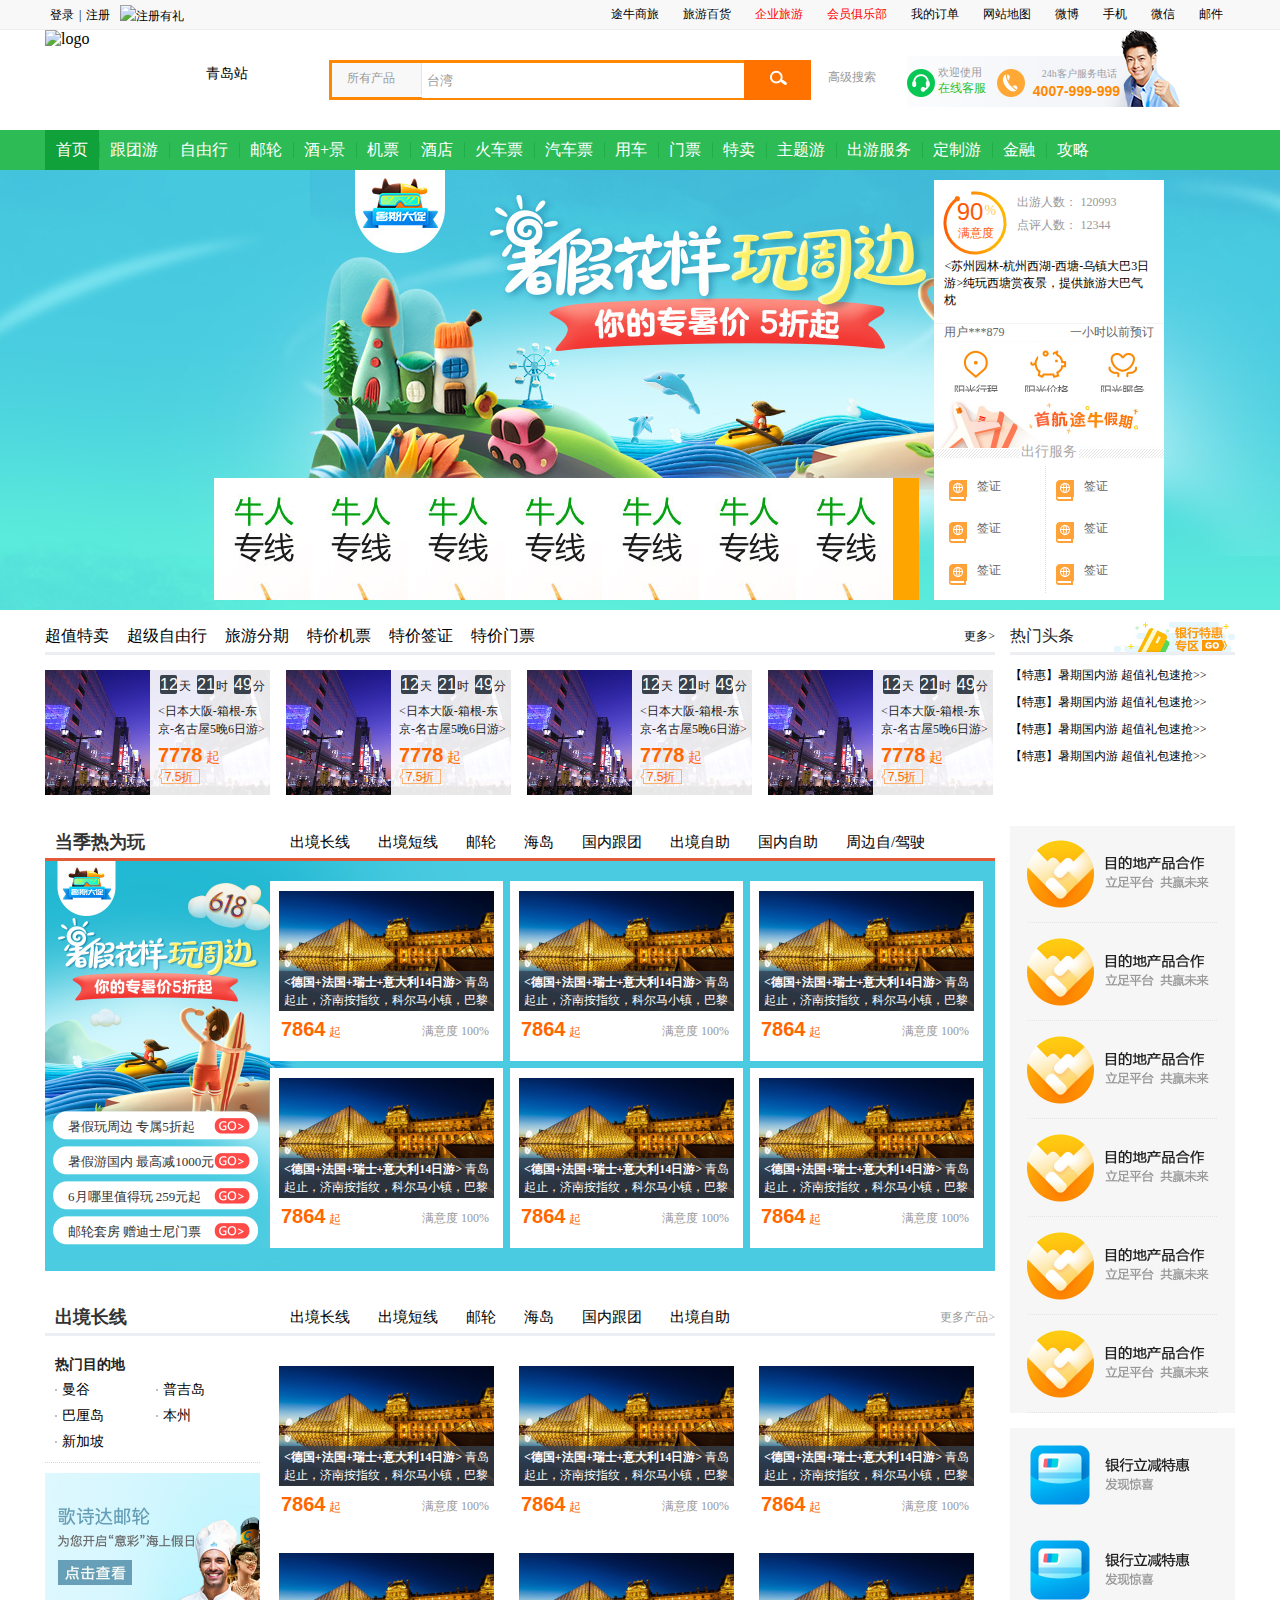
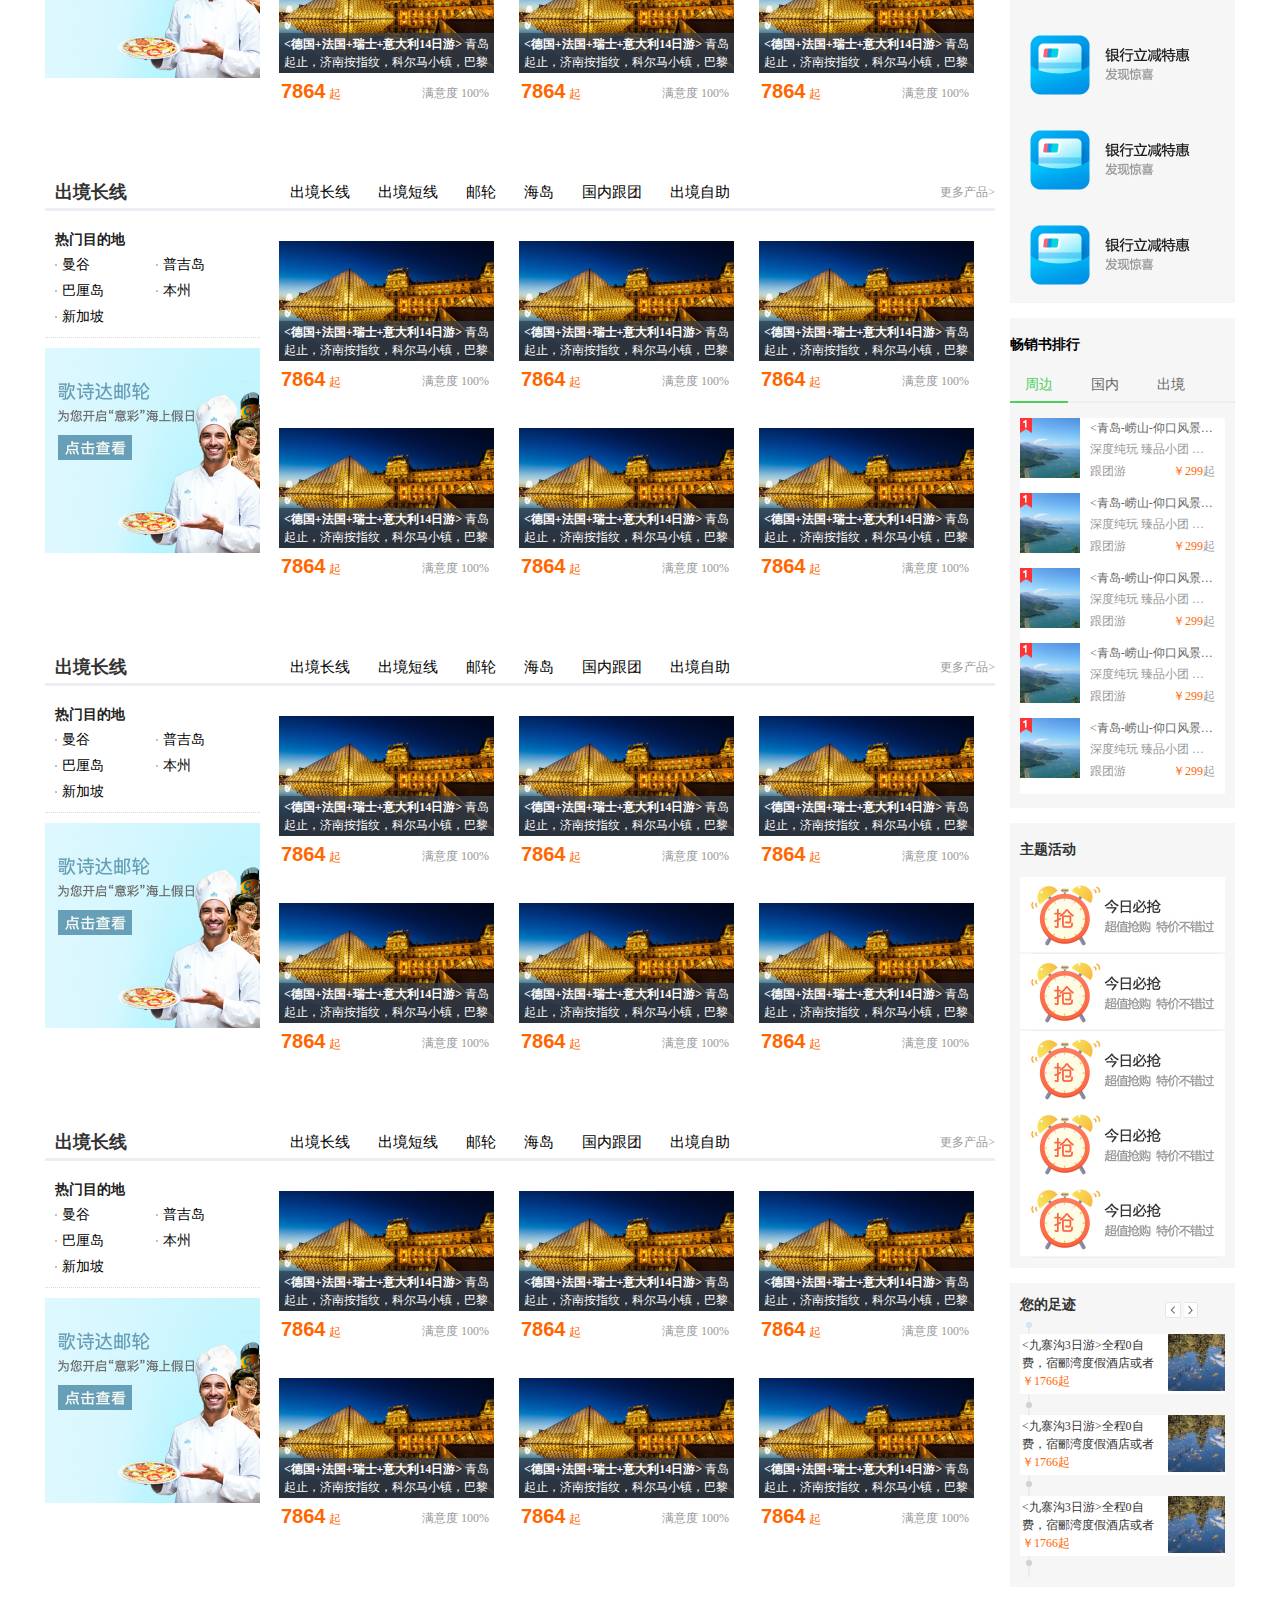
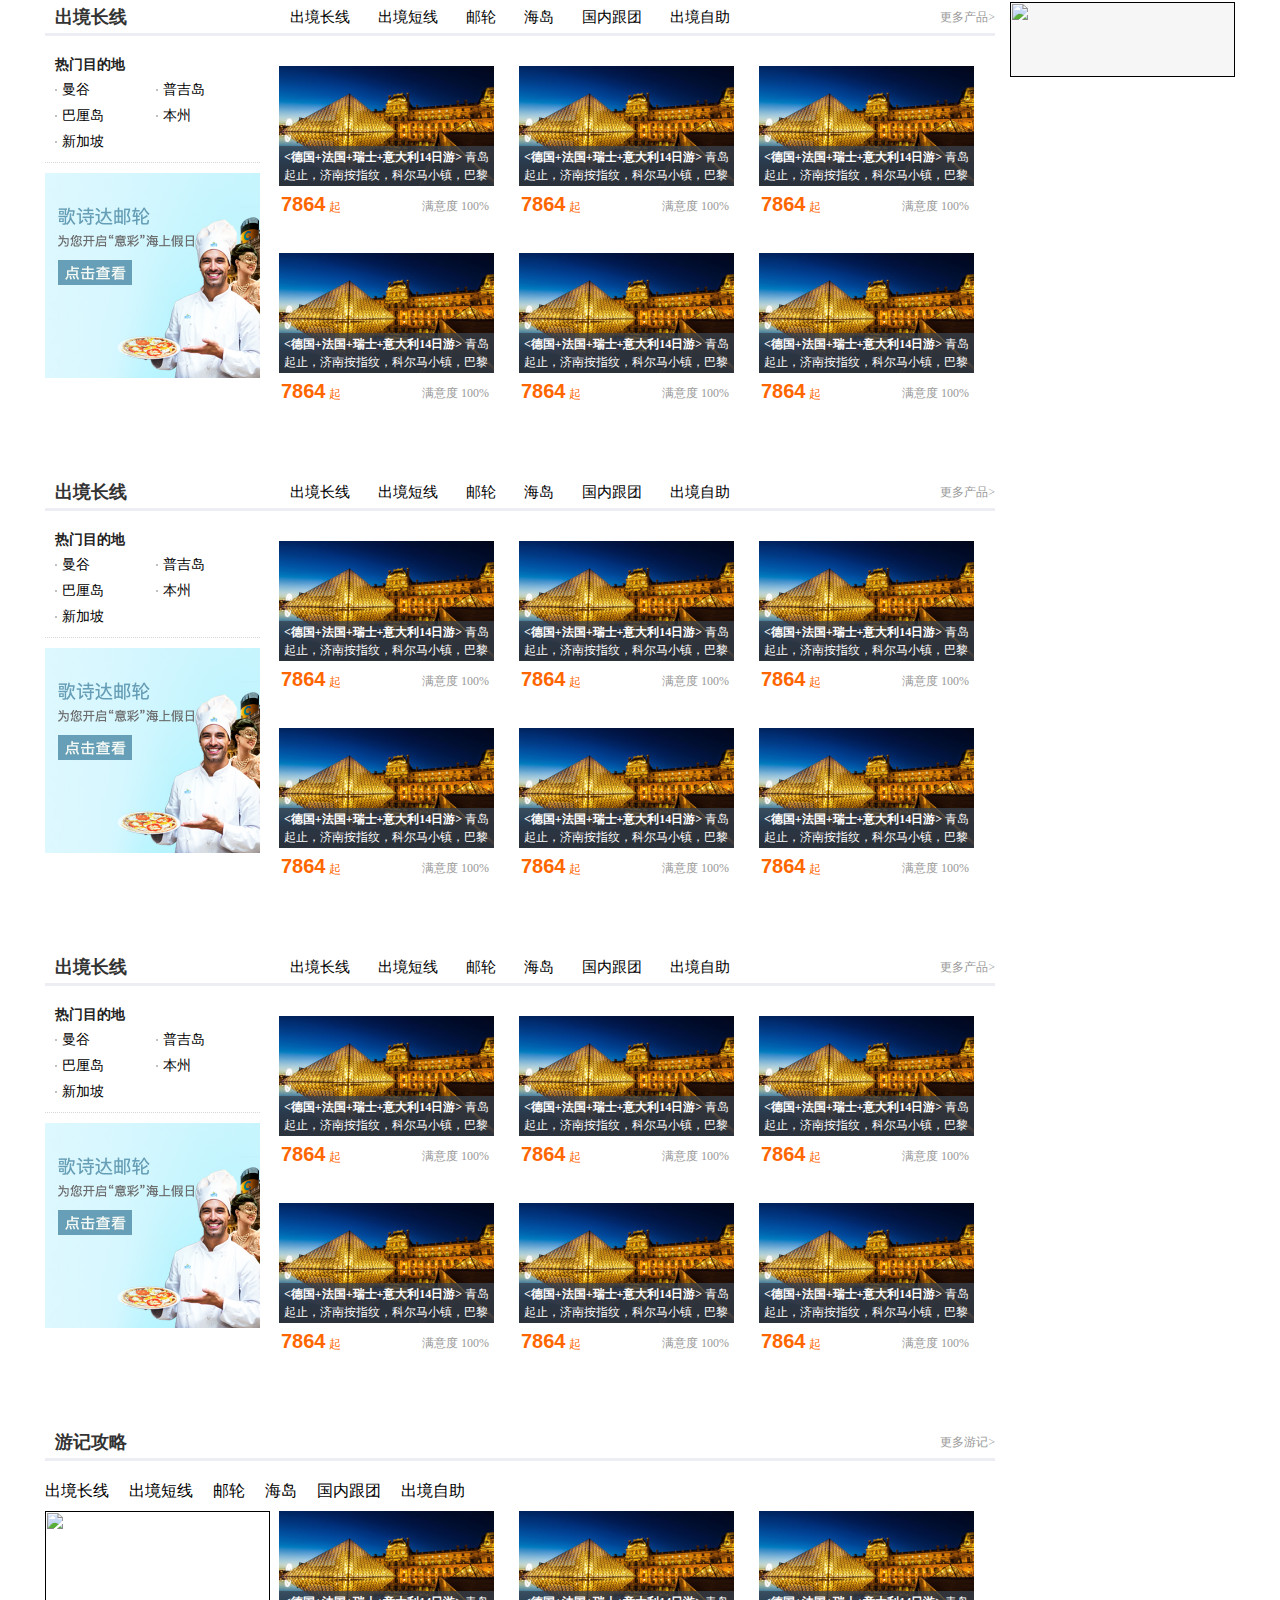
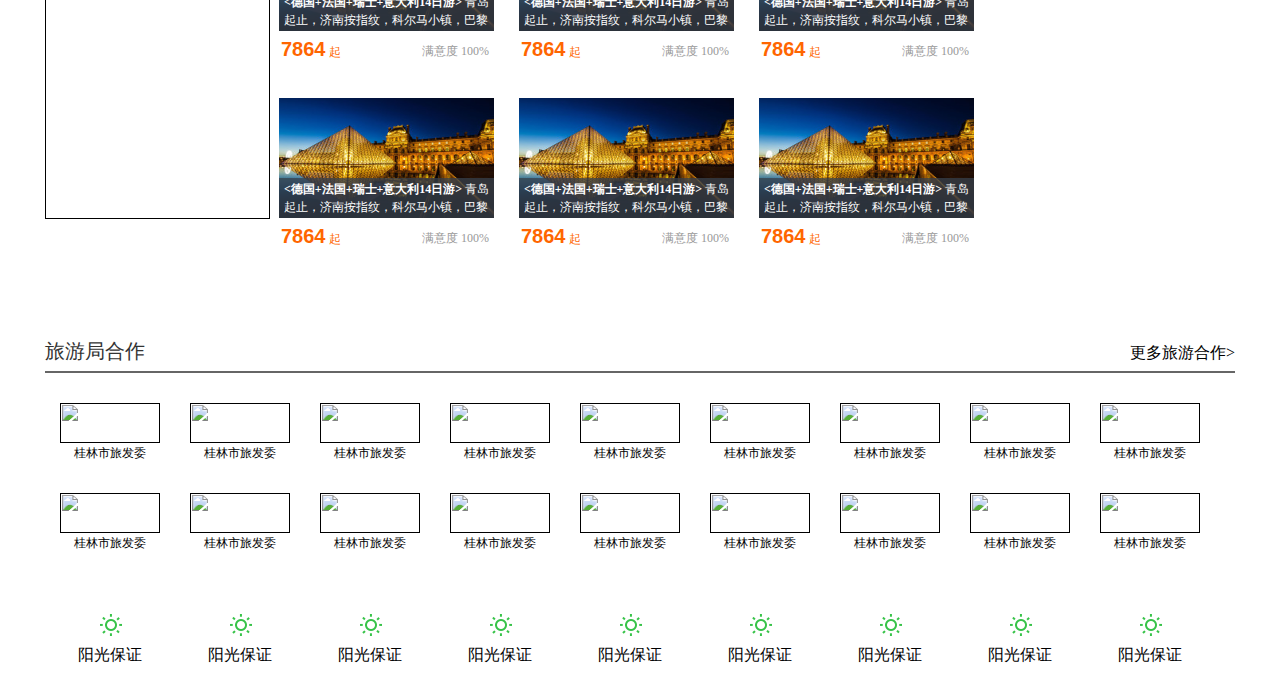
==== commit 1d030dae: "首页2" ====
--- a/index.html
+++ b/index.html
@@ -2175,6 +2175,210 @@
 							</div>
 						</div>
 						<!--path1结束-->
+						<!--path2开始-->
+						<div class="layer layer_box layer_type_1 layer_color_shenhong ">
+							<!--header-->
+							<div class="layer_header1 layer_header11">
+								<h2>游记攻略</h2>
+								
+								<div class="more">更多游记></div>
+							</div>
+							<!--body-->
+							<div class="layer_body_list layer_body_list11 datalazyload">
+								<div class="layer_body clearfix current_body">
+									<ul class="tabs title1">
+									<li><a href="">出境长线</a></li>
+									<li><a href="">出境短线</a></li>
+									<li><a href="">邮轮</a></li>
+									<li><a href="">海岛</a></li>
+									<li><a href="">国内跟团</a></li>
+									<li><a href="">出境自助</a></li>
+									
+										</ul>
+									<div class="body_left body_left11">
+										
+										<a href="">
+											<img class="pric11" id="img11" src="https://m3.tuniucdn.com/fb2/t1/G5/M00/59/EF/Cii-sls0gfmIHp0CAABQRosS3zUAAJRBQI5DNEAAFBe99.jpeg"/>
+										</a>
+										
+									</div>
+									<div class="body_right">
+										
+										<ul class="tab_list clearfix">
+											<li class="pro_item " id="pro_item1">
+												<div class="pro_pic">
+													<div class="flag_icon"></div>
+													<a href="">
+														<img src="imges/Cii_J1mepOKIPZJ2ABIELKxM-2QAAAYEgFRy6UAEgRE859_w320_h180_c0_t0.jpg"/>
+													</a>
+													<div class="pro_mess_bg"></div>
+													<div class="pro_mess">
+														<a href="">
+															<span id="">
+															<德国+法国+瑞士+意大利14日游>							
+															</span>
+															青岛起止，济南按指纹，科尔马小镇，巴黎大小皇宫，卢浮宫，楚格小镇，巴黎自由活动
+														</a>
+													</div>
+												</div>
+												<a href="">
+													<div class="pro_infor clearfix">
+														<span class="price">
+															<em>7864</em>
+															<i>起</i>
+														</span>
+														<span class="satisfaction">
+															满意度 100%								
+														</span>
+													</div>
+												</a>
+											</li>
+											<li class="pro_item" id="pro_item1">
+												<div class="pro_pic">
+													<div class="flag_icon"></div>
+													<a href="">
+														<img src="imges/Cii_J1mepOKIPZJ2ABIELKxM-2QAAAYEgFRy6UAEgRE859_w320_h180_c0_t0.jpg"/>
+													</a>
+													<div class="pro_mess_bg"></div>
+													<div class="pro_mess">
+														<a href="">
+															<span id="">
+															<德国+法国+瑞士+意大利14日游>							
+															</span>
+															青岛起止，济南按指纹，科尔马小镇，巴黎大小皇宫，卢浮宫，楚格小镇，巴黎自由活动
+														</a>
+													</div>
+												</div>
+												<a href="">
+													<div class="pro_infor clearfix">
+														<span class="price">
+															<em>7864</em>
+															<i>起</i>
+														</span>
+														<span class="satisfaction">
+															满意度 100%								
+														</span>
+													</div>
+												</a>
+											</li>
+											<li class="pro_item" id="pro_item1">
+												<div class="pro_pic">
+													<div class="flag_icon"></div>
+													<a href="">
+														<img src="imges/Cii_J1mepOKIPZJ2ABIELKxM-2QAAAYEgFRy6UAEgRE859_w320_h180_c0_t0.jpg"/>
+													</a>
+													<div class="pro_mess_bg"></div>
+													<div class="pro_mess">
+														<a href="">
+															<span id="">
+															<德国+法国+瑞士+意大利14日游>							
+															</span>
+															青岛起止，济南按指纹，科尔马小镇，巴黎大小皇宫，卢浮宫，楚格小镇，巴黎自由活动
+														</a>
+													</div>
+												</div>
+												<a href="">
+													<div class="pro_infor clearfix">
+														<span class="price">
+															<em>7864</em>
+															<i>起</i>
+														</span>
+														<span class="satisfaction">
+															满意度 100%								
+														</span>
+													</div>
+												</a>
+											</li>
+											<li class="pro_item">
+												<div class="pro_pic">
+													<div class="flag_icon"></div>
+													<a href="">
+														<img src="imges/Cii_J1mepOKIPZJ2ABIELKxM-2QAAAYEgFRy6UAEgRE859_w320_h180_c0_t0.jpg"/>
+													</a>
+													<div class="pro_mess_bg"></div>
+													<div class="pro_mess">
+														<a href="">
+															<span id="">
+															<德国+法国+瑞士+意大利14日游>							
+															</span>
+															青岛起止，济南按指纹，科尔马小镇，巴黎大小皇宫，卢浮宫，楚格小镇，巴黎自由活动
+														</a>
+													</div>
+												</div>
+												<a href="">
+													<div class="pro_infor clearfix">
+														<span class="price">
+															<em>7864</em>
+															<i>起</i>
+														</span>
+														<span class="satisfaction">
+															满意度 100%								
+														</span>
+													</div>
+												</a>
+											</li>
+											<li class="pro_item">
+												<div class="pro_pic">
+													<div class="flag_icon"></div>
+													<a href="">
+														<img src="imges/Cii_J1mepOKIPZJ2ABIELKxM-2QAAAYEgFRy6UAEgRE859_w320_h180_c0_t0.jpg"/>
+													</a>
+													<div class="pro_mess_bg"></div>
+													<div class="pro_mess">
+														<a href="">
+															<span id="">
+															<德国+法国+瑞士+意大利14日游>							
+															</span>
+															青岛起止，济南按指纹，科尔马小镇，巴黎大小皇宫，卢浮宫，楚格小镇，巴黎自由活动
+														</a>
+													</div>
+												</div>
+												<a href="">
+													<div class="pro_infor clearfix">
+														<span class="price">
+															<em>7864</em>
+															<i>起</i>
+														</span>
+														<span class="satisfaction">
+															满意度 100%								
+														</span>
+													</div>
+												</a>
+											</li>
+											<li class="pro_item">
+												<div class="pro_pic">
+													<div class="flag_icon"></div>
+													<a href="">
+														<img src="imges/Cii_J1mepOKIPZJ2ABIELKxM-2QAAAYEgFRy6UAEgRE859_w320_h180_c0_t0.jpg"/>
+													</a>
+													<div class="pro_mess_bg"></div>
+													<div class="pro_mess">
+														<a href="">
+															<span id="">
+															<德国+法国+瑞士+意大利14日游>							
+															</span>
+															青岛起止，济南按指纹，科尔马小镇，巴黎大小皇宫，卢浮宫，楚格小镇，巴黎自由活动
+														</a>
+													</div>
+												</div>
+												<a href="">
+													<div class="pro_infor clearfix">
+														<span class="price">
+															<em>7864</em>
+															<i>起</i>
+														</span>
+														<span class="satisfaction">
+															满意度 100%								
+														</span>
+													</div>
+												</a>
+											</li>
+										</ul>
+									</div>
+								</div>
+							</div>
+						</div>
+						<!--path1结束-->
 					</div>
 					
 					<div class="content_right1">
@@ -2412,12 +2616,339 @@
 						</div>
 						<!--主题活动结束-->
 						<!--您的足迹开始-->
-						
+						<div class="aside_box guess_you_like">
+							<div class="aside_widget your_footprint">
+								<h4>
+									<span>您的足迹</span>
+									<span class="actions">
+										<i class="index_icon icon_btn_left"></i>
+										<i class="index_icon icon_btn_right"></i>
+									</span>
+								</h4>
+								<div class="widget_content datalazyload">
+									<ul class="footprint_list">
+										<li class="widget_item widget_product_item clearfix first">
+											<p class="title">
+												<img src="imges/Cii_JVlkd6OIYhXZAECiBrs0peUAADPLwObsGgAQKIe705_w80_h80_c1_t0.jpg"/>
+												<a href="">
+													<em><九寨沟3日游>全程0自费，宿郦湾度假酒店或者记忆温泉大酒店，含黄龙风景区，含藏民家访活动，享藏羌风情晚会，三环内包接</em>
+												</a>
+											</p>
+											<p class="price"> ￥1766起</p>
+										</li>
+										<li class="widget_item widget_product_item clearfix first">
+											<p class="title">
+												<img src="imges/Cii_JVlkd6OIYhXZAECiBrs0peUAADPLwObsGgAQKIe705_w80_h80_c1_t0.jpg"/>
+												<a href="">
+													<em><九寨沟3日游>全程0自费，宿郦湾度假酒店或者记忆温泉大酒店，含黄龙风景区，含藏民家访活动，享藏羌风情晚会，三环内包接</em>
+												</a>
+											</p>
+											<p class="price"> ￥1766起</p>
+										</li>
+										<li class="widget_item widget_product_item clearfix first">
+											<p class="title">
+												<img src="imges/Cii_JVlkd6OIYhXZAECiBrs0peUAADPLwObsGgAQKIe705_w80_h80_c1_t0.jpg"/>
+												<a href="">
+													<em><九寨沟3日游>全程0自费，宿郦湾度假酒店或者记忆温泉大酒店，含黄龙风景区，含藏民家访活动，享藏羌风情晚会，三环内包接</em>
+												</a>
+											</p>
+											<p class="price"> ￥1766起</p>
+										</li>
+										
+									</ul>
+								</div>
+							</div>
+						</div>
 						<!--您的足迹结束-->
+						<!--ad开始-->
+						<div class="aside_box jinrong_piclink clearfix">
+							<a href="">
+								<img src="http://m.tuniucdn.com/fb2/t1/G1/M00/79/9D/Cii9EVcUeJ6IGeA3AAAe8v0a_U4AADVugH6doEAAB8K25.jpeg"/>
+							</a>
+						</div>
+						<!--ad结束-->
 					</div>
-				
 			</div>
-		</div>
+			<!--bottom旅游局开始-->
+			<div class="main_bottom">
+				<div class="main_inner">
+					<div class="tourism_box">
+						<div class="tourism_tit clearfix">
+							<h3>旅游局合作</h3>
+							<div class="more_lyj">
+								<a href="">更多旅游合作></a>
+							</div>
+						</div>
+						<div class="tourism_wrap">
+							<div id="tourism_wrap_inner" class="tourism_wrap_inner">
+								<ul id="tourismLists" class="tourism_list clearfix datalazyload">
+									<li>
+										<div>
+											<a href="">
+												<img src="http://img.tuniucdn.com/u/mainpic/lvyouju/Guilin.jpg"/>
+											</a>
+										</div>
+										<p>
+											<a href="">桂林市旅发委</a>
+											
+										</p>
+									</li>
+									<li>
+										<div>
+											<a href="">
+												<img src="http://img.tuniucdn.com/u/mainpic/lvyouju/Guilin.jpg"/>
+											</a>
+										</div>
+										<p>
+											<a href="">桂林市旅发委</a>
+											
+										</p>
+									</li>
+									<li>
+										<div>
+											<a href="">
+												<img src="http://img.tuniucdn.com/u/mainpic/lvyouju/Guilin.jpg"/>
+											</a>
+										</div>
+										<p>
+											<a href="">桂林市旅发委</a>
+											
+										</p>
+									</li>
+									<li>
+										<div>
+											<a href="">
+												<img src="http://img.tuniucdn.com/u/mainpic/lvyouju/Guilin.jpg"/>
+											</a>
+										</div>
+										<p>
+											<a href="">桂林市旅发委</a>
+											
+										</p>
+									</li>
+									<li>
+										<div>
+											<a href="">
+												<img src="http://img.tuniucdn.com/u/mainpic/lvyouju/Guilin.jpg"/>
+											</a>
+										</div>
+										<p>
+											<a href="">桂林市旅发委</a>
+											
+										</p>
+									</li>
+									<li>
+										<div>
+											<a href="">
+												<img src="http://img.tuniucdn.com/u/mainpic/lvyouju/Guilin.jpg"/>
+											</a>
+										</div>
+										<p>
+											<a href="">桂林市旅发委</a>
+											
+										</p>
+									</li>
+									<li>
+										<div>
+											<a href="">
+												<img src="http://img.tuniucdn.com/u/mainpic/lvyouju/Guilin.jpg"/>
+											</a>
+										</div>
+										<p>
+											<a href="">桂林市旅发委</a>
+											
+										</p>
+									</li>
+									<li>
+										<div>
+											<a href="">
+												<img src="http://img.tuniucdn.com/u/mainpic/lvyouju/Guilin.jpg"/>
+											</a>
+										</div>
+										<p>
+											<a href="">桂林市旅发委</a>
+											
+										</p>
+									</li>
+									<li>
+										<div>
+											<a href="">
+												<img src="http://img.tuniucdn.com/u/mainpic/lvyouju/Guilin.jpg"/>
+											</a>
+										</div>
+										<p>
+											<a href="">桂林市旅发委</a>
+											
+										</p>
+									</li>
+									<li>
+										<div>
+											<a href="">
+												<img src="http://img.tuniucdn.com/u/mainpic/lvyouju/Guilin.jpg"/>
+											</a>
+										</div>
+										<p>
+											<a href="">桂林市旅发委</a>
+											
+										</p>
+									</li>
+									<li>
+										<div>
+											<a href="">
+												<img src="http://img.tuniucdn.com/u/mainpic/lvyouju/Guilin.jpg"/>
+											</a>
+										</div>
+										<p>
+											<a href="">桂林市旅发委</a>
+											
+										</p>
+									</li>
+									<li>
+										<div>
+											<a href="">
+												<img src="http://img.tuniucdn.com/u/mainpic/lvyouju/Guilin.jpg"/>
+											</a>
+										</div>
+										<p>
+											<a href="">桂林市旅发委</a>
+											
+										</p>
+									</li>
+									<li>
+										<div>
+											<a href="">
+												<img src="http://img.tuniucdn.com/u/mainpic/lvyouju/Guilin.jpg"/>
+											</a>
+										</div>
+										<p>
+											<a href="">桂林市旅发委</a>
+											
+										</p>
+									</li>
+									<li>
+										<div>
+											<a href="">
+												<img src="http://img.tuniucdn.com/u/mainpic/lvyouju/Guilin.jpg"/>
+											</a>
+										</div>
+										<p>
+											<a href="">桂林市旅发委</a>
+											
+										</p>
+									</li>
+									<li>
+										<div>
+											<a href="">
+												<img src="http://img.tuniucdn.com/u/mainpic/lvyouju/Guilin.jpg"/>
+											</a>
+										</div>
+										<p>
+											<a href="">桂林市旅发委</a>
+											
+										</p>
+									</li>
+									<li>
+										<div>
+											<a href="">
+												<img src="http://img.tuniucdn.com/u/mainpic/lvyouju/Guilin.jpg"/>
+											</a>
+										</div>
+										<p>
+											<a href="">桂林市旅发委</a>
+											
+										</p>
+									</li>
+									<li>
+										<div>
+											<a href="">
+												<img src="http://img.tuniucdn.com/u/mainpic/lvyouju/Guilin.jpg"/>
+											</a>
+										</div>
+										<p>
+											<a href="">桂林市旅发委</a>
+											
+										</p>
+									</li>
+									<li>
+										<div>
+											<a href="">
+												<img src="http://img.tuniucdn.com/u/mainpic/lvyouju/Guilin.jpg"/>
+											</a>
+										</div>
+										<p>
+											<a href="">桂林市旅发委</a>
+											
+										</p>
+									</li>
+								</ul>
+							</div>
+						</div>
+					</div>
+				</div>
+			</div>
+			<!--bottom旅游局结束-->
+			<!--offer_service mt30 datalazyload-->
+			<div class="offer_service mt30 datalazyload">
+				<div class="inner_service">
+					<ul>
+						<li>
+							<a href="">
+								<i class="iconfont1 iconfont_guarantee"></i>
+								<p>阳光保证</p>
+							</a>
+						</li>
+						<li>
+							<a href="">
+								<i class="iconfont1 iconfont_guarantee"></i>
+								<p>阳光保证</p>
+							</a>
+						</li>
+						<li>
+							<a href="">
+								<i class="iconfont1 iconfont_guarantee"></i>
+								<p>阳光保证</p>
+							</a>
+						</li>
+						<li>
+							<a href="">
+								<i class="iconfont1 iconfont_guarantee"></i>
+								<p>阳光保证</p>
+							</a>
+						</li>
+						<li>
+							<a href="">
+								<i class="iconfont1 iconfont_guarantee"></i>
+								<p>阳光保证</p>
+							</a>
+						</li>
+						<li>
+							<a href="">
+								<i class="iconfont1 iconfont_guarantee"></i>
+								<p>阳光保证</p>
+							</a>
+						</li>
+						<li>
+							<a href="">
+								<i class="iconfont1 iconfont_guarantee"></i>
+								<p>阳光保证</p>
+							</a>
+						</li>
+						<li>
+							<a href="">
+								<i class="iconfont1 iconfont_guarantee"></i>
+								<p>阳光保证</p>
+							</a>
+						</li>
+						<li>
+							<a href="">
+								<i class="iconfont1 iconfont_guarantee"></i>
+								<p>阳光保证</p>
+							</a>
+						</li>
+					</ul>
+				</div>
+			</div>
+			<!--offer_service mt30 datalazyload-->
 	</div>
 </body>
 </html>--- a/css/index.css
+++ b/css/index.css
@@ -320,19 +320,6 @@
     background-size: cover;
    
 }
-/*.addtion_menu a.phone, .tn_search .sc_name span, .tn_search_box .tn_s_button button, .prod_lists .prod_slides .ps_tt a, .allsort .mt b {
-    background: url(../imges/nav_bg.png) no-repeat;
-    background-image: url(../imges/nav_bg.png);
-    background-position-x: initial;
-    background-position-y: initial;
-    background-size: initial;
-    background-repeat-x: no-repeat;
-    background-repeat-y: no-repeat;
-    background-attachment: initial;
-    background-origin: initial;
-    background-clip: initial;
-    background-color: initial;
-}*/
 .tn_search_box .tn_s_input, .tn_search_box .tn_s_button, .tn_search_box .tn_s_select {
     float: left;
     cursor: pointer;
@@ -587,7 +574,7 @@
 }
 /*内容区*/
 .content{
-	height:206px;
+
 	width: 1190px;
 	/*background:red;*/
 	margin: 0 auto;
@@ -1213,4 +1200,199 @@
 }
 .box_inner1 {
     padding-bottom: 10px;
-}+}
+.aside_widget {
+    background-color: #f6f6f6 !important;
+    width: 205px;
+    padding: 15px 10px 10px 10px;
+    font-size: 12px;
+    color: #333;
+    position: relative;
+}
+.aside_widget h4 {
+    font-size: 14px;
+    font-weight: bold;
+    font-family: "microsoft yahei";
+    line-height: 1;
+    position: relative;
+}
+.aside_widget h4 .actions {
+	position: absolute;
+    font-size: 12px;
+    top: 4px;
+    right: 0;
+    font-weight: normal;
+    color: #666;
+    width: 60px;
+    height: 20px;
+  
+}
+.icon_btn_left {
+	display: inline-block;
+    width: 16px;
+    height: 16px;
+    background: url(../imges/index_icon.png) 0 -36px no-repeat;
+}
+.icon_btn_right {
+	display: inline-block;
+	
+    width: 16px;
+    height: 16px;
+    background: url(../imges/index_icon.png) -20px -36px no-repeat;
+}
+.your_footprint .widget_content {
+    max-height: 302px;
+    height: auto;
+    width: 205px;
+    background: url(../imges/footprint_bg.png) no-repeat 6px 0;
+    padding-top: 12px;
+    _height: 302px;
+        overflow: hidden;
+    position: relative;
+    margin-top: 10px;
+}
+.aside_widget .widget_item {
+    background: #fff;
+    padding: 0px;
+    padding-left: 2px;
+    height: 60px;
+    margin-bottom: 21px;
+    overflow: hidden;
+    position: relative;
+    z-index: 0;
+}
+.widget_product_item img {
+    float: right;
+    margin-left: 10px;
+    width: 57px;
+    height: 57px;
+}
+.widget_product_item .title{
+	width: 203px;
+	height: 36px;
+}
+.widget_product_item .title a {
+    color: #999;
+    display: block;
+    height: 36px;
+    overflow: hidden;
+    margin-top: 2px;
+    width: 136px;
+    float: left;
+   
+}
+.widget_product_item .title a em {
+    display: block;
+    color: #333; 
+    font-size: 12px;
+    line-height: 18px;
+}
+.widget_product_item .price {
+    color: #f60;
+    line-height: 1;
+   padding-top: 5px;
+    font-family: "microsoft yahei";
+}
+.jinrong_piclink{
+width: 225px;
+	height: 75px;	
+}
+.jinrong_piclink img{
+	width: 225px;
+	height: 75px;
+}
+.layer_body .title1{
+	height: 30px;
+}
+.layer_body .title1 li{
+	float: left;
+	margin-right: 20px;
+}
+#pro_item1{
+	padding-top: 0px;
+}
+#img11{
+	height: 308px;
+}
+/*旅游局botton开始*/
+.main_inner {
+    width: 1190px;
+    margin: 0 auto;
+}
+.tourism_tit {
+    position: relative;
+}
+.tourism_box h3 {
+    font-size: 20px;
+    color: #333;
+    font-family: "microsoft yahei";
+    height: 40px;
+    line-height: 40px;
+}
+.tourism_box .more_lyj {
+    position: absolute;
+    top: 12px;
+    right: 0;
+}
+.tourism_wrap {
+    height: 160px;
+    width: 100%;
+    overflow: hidden;
+    border-top: 2px solid #666;
+    padding-top: 30px;
+    padding-bottom: 20px;
+    position: relative;
+}
+.tourism_wrap_inner {
+    height: 170px;
+    overflow: hidden;
+    position: relative;
+}
+.tourism_box .tourism_list li {
+    float: left;
+    width: 130px;
+    height: 90px;
+    text-align: center;
+}
+.tourism_box .tourism_list li img {
+    width: 100px;
+    height: 40px;
+    margin: 0 auto;
+}
+.tourism_box .tourism_list li a{
+	font-size: 12px;
+}
+/*旅游局botton结束*/
+/*阳光保证开始*/
+.offer_service {
+    height: 70px;
+    margin-top: 30px;
+}
+.inner_service {
+    width: 1190px;
+    height: 70px;
+    margin: 0 auto;
+ 
+}
+.offer_service .inner_service li {
+    float: left;
+    width: 110px;
+    text-align: center;
+    color: #333;
+    margin-right: 0;
+    padding: 0  10px;
+}
+.offer_service .iconfont_guarantee {
+    display: inline-block;
+    width: 24px;
+    height: 24px;
+    line-height: 28px;
+    font-size: 28px;
+    color: #fff;
+    background: url(../imges/common_foot.png) no-repeat 0 -59px;
+}
+.offer_service .inner_service li p {
+    margin-top: 4px;
+    float: none;
+}
+/*阳光保证结束*/
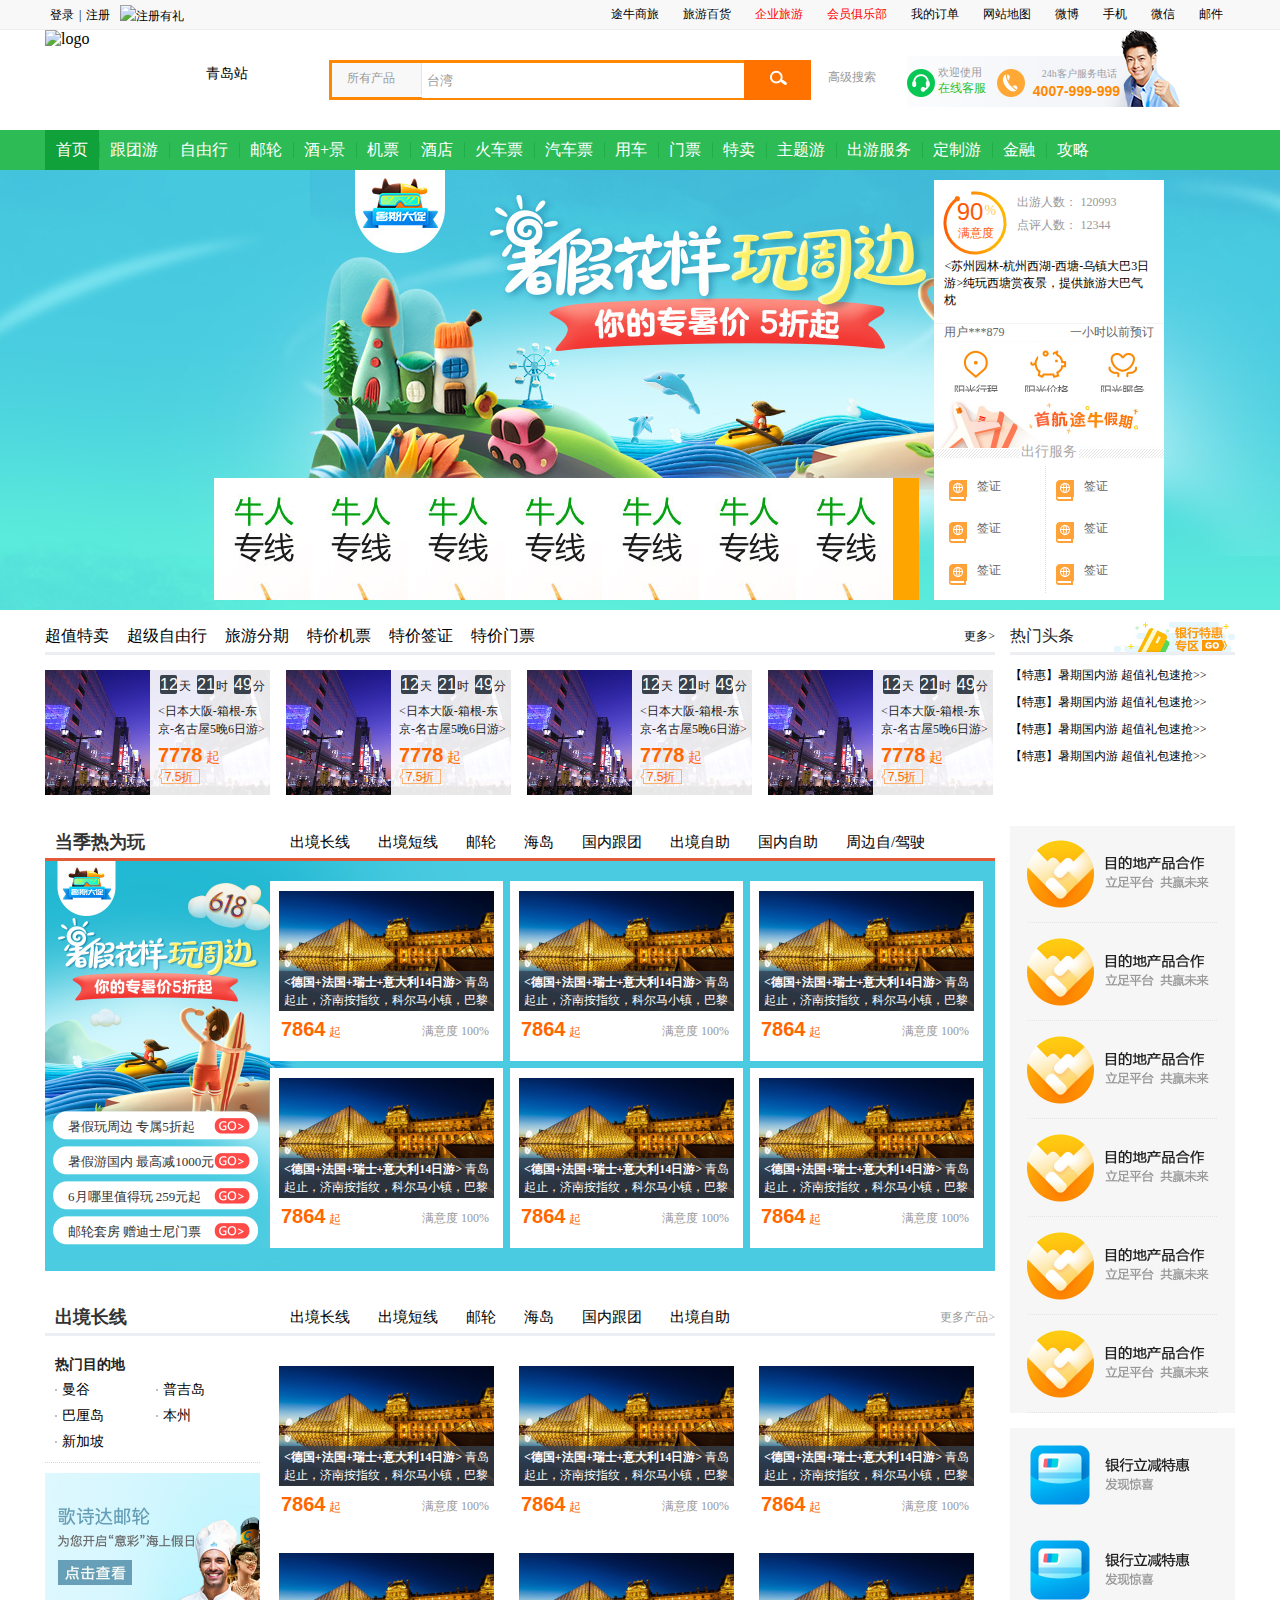
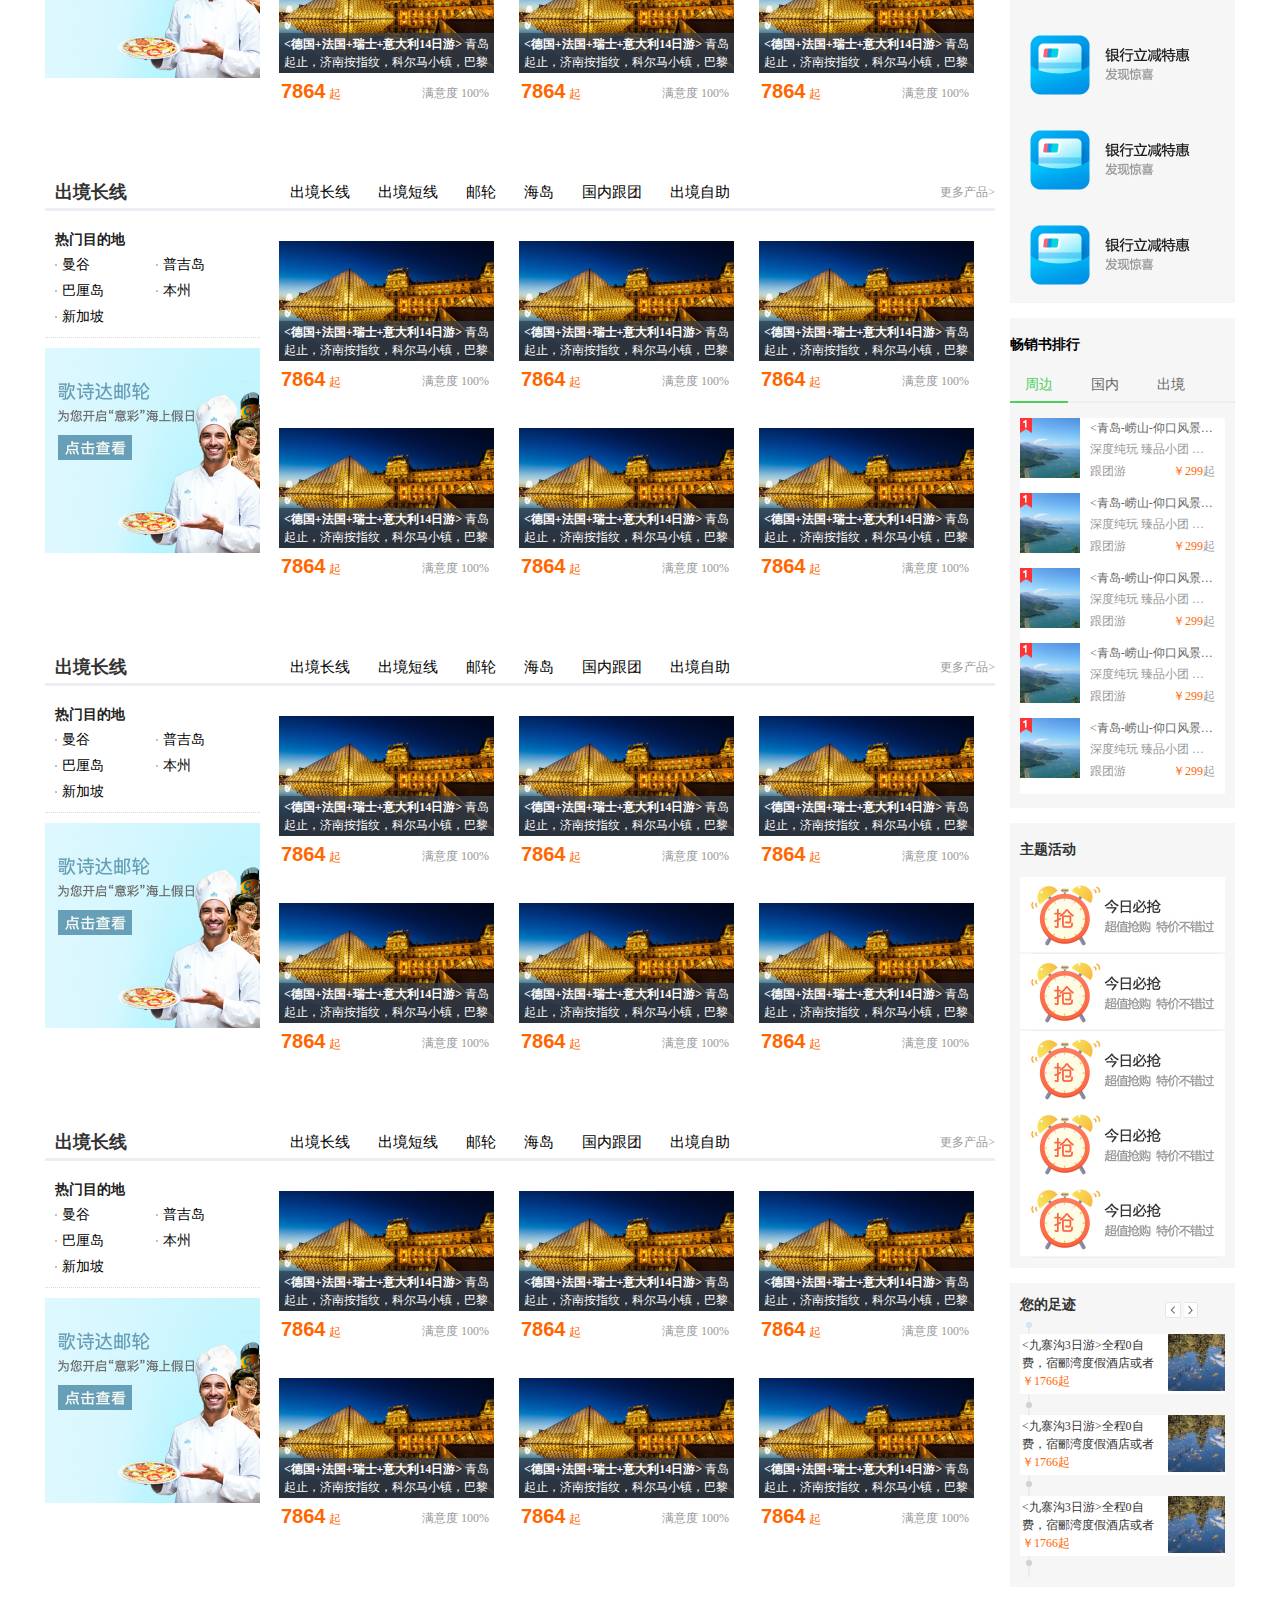
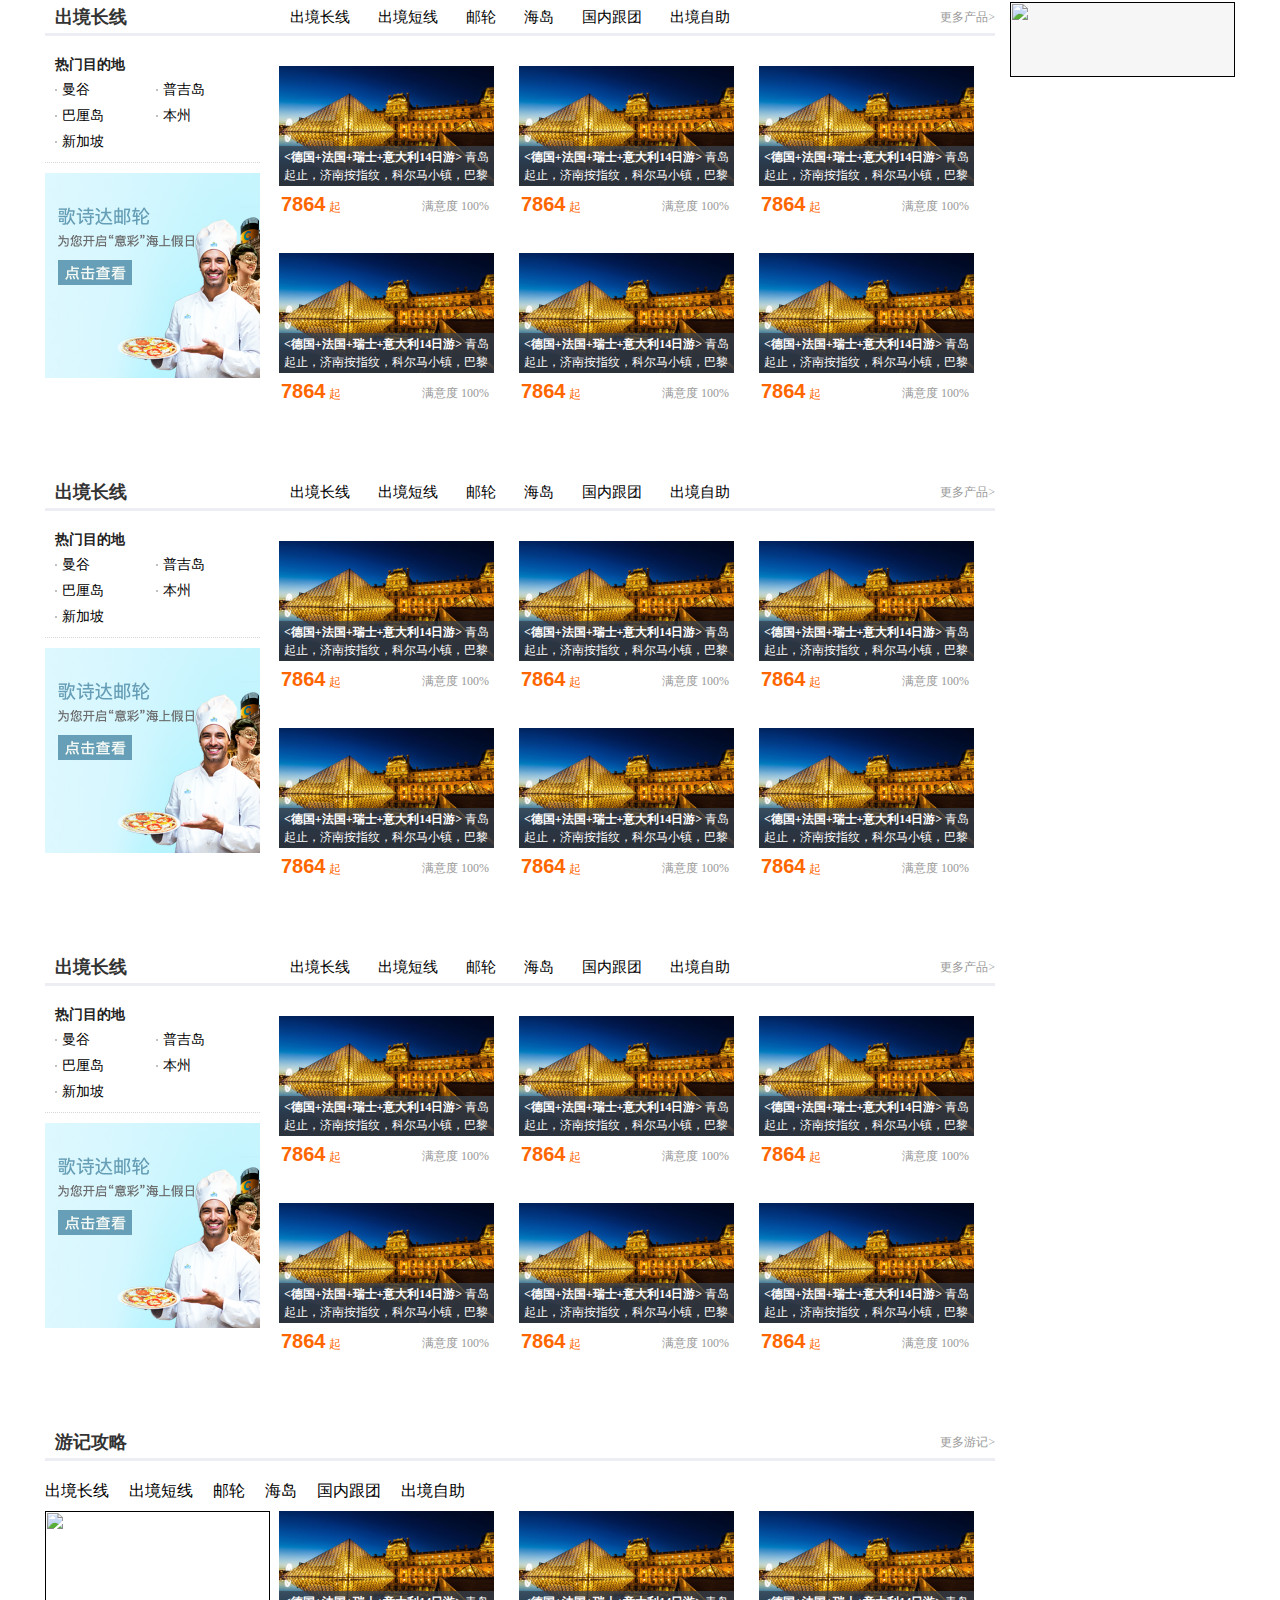
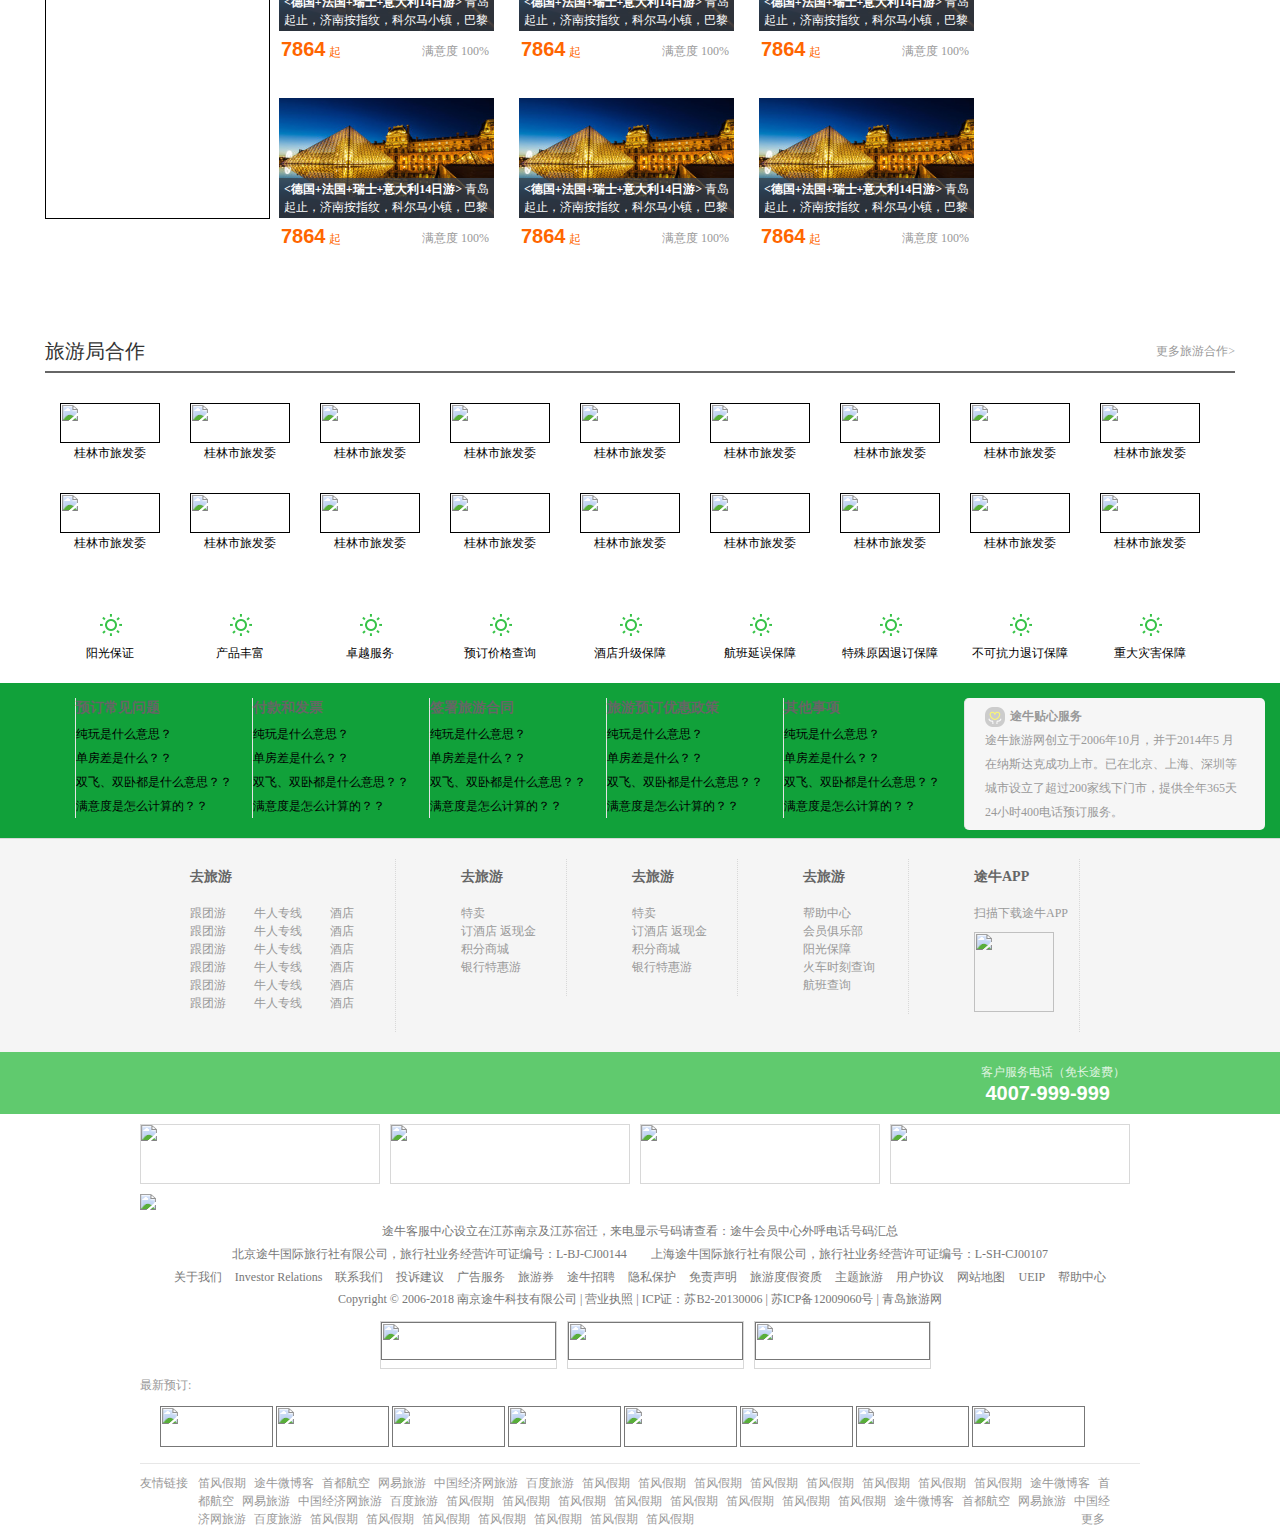
==== commit 816222ef: "首页3" ====
--- a/index.html
+++ b/index.html
@@ -2887,7 +2887,7 @@
 				</div>
 			</div>
 			<!--bottom旅游局结束-->
-			<!--offer_service mt30 datalazyload-->
+			<!--offer_service开始-->
 			<div class="offer_service mt30 datalazyload">
 				<div class="inner_service">
 					<ul>
@@ -2900,55 +2900,423 @@
 						<li>
 							<a href="">
 								<i class="iconfont1 iconfont_guarantee"></i>
-								<p>阳光保证</p>
+								<p>产品丰富</p>
 							</a>
 						</li>
 						<li>
 							<a href="">
 								<i class="iconfont1 iconfont_guarantee"></i>
-								<p>阳光保证</p>
+								<p>卓越服务</p>
 							</a>
 						</li>
 						<li>
 							<a href="">
 								<i class="iconfont1 iconfont_guarantee"></i>
-								<p>阳光保证</p>
+								<p>预订价格查询</p>
 							</a>
 						</li>
 						<li>
 							<a href="">
 								<i class="iconfont1 iconfont_guarantee"></i>
-								<p>阳光保证</p>
+								<p>酒店升级保障</p>
 							</a>
 						</li>
 						<li>
 							<a href="">
 								<i class="iconfont1 iconfont_guarantee"></i>
-								<p>阳光保证</p>
+								<p>航班延误保障</p>
 							</a>
 						</li>
 						<li>
 							<a href="">
 								<i class="iconfont1 iconfont_guarantee"></i>
-								<p>阳光保证</p>
+								<p>特殊原因退订保障</p>
 							</a>
 						</li>
 						<li>
 							<a href="">
 								<i class="iconfont1 iconfont_guarantee"></i>
-								<p>阳光保证</p>
+								<p>不可抗力退订保障</p>
 							</a>
 						</li>
 						<li>
 							<a href="">
 								<i class="iconfont1 iconfont_guarantee"></i>
-								<p>阳光保证</p>
+								<p>重大灾害保障</p>
 							</a>
 						</li>
 					</ul>
 				</div>
 			</div>
-			<!--offer_service mt30 datalazyload-->
+			<!--offer_service结束-->
+			<!--faq开始-->
+			<div class="faq_wrap datalazyload">	
+				<div class="faq_inner">
+					<dl>
+						<dt>预订常见问题</dt>
+						<dd><a href="">纯玩是什么意思？</a></dd>
+						<dd><a href="">单房差是什么？？</a></dd>
+						<dd><a href="">双飞、双卧都是什么意思？？</a></dd>
+						<dd><a href="">满意度是怎么计算的？？</a></dd>
+					</dl>
+					<dl>
+						<dt>付款和发票</dt>
+						<dd><a href="">纯玩是什么意思？</a></dd>
+						<dd><a href="">单房差是什么？？</a></dd>
+						<dd><a href="">双飞、双卧都是什么意思？？</a></dd>
+						<dd><a href="">满意度是怎么计算的？？</a></dd>
+					</dl>
+					<dl>
+						<dt>签署旅游合同</dt>
+						<dd><a href="">纯玩是什么意思？</a></dd>
+						<dd><a href="">单房差是什么？？</a></dd>
+						<dd><a href="">双飞、双卧都是什么意思？？</a></dd>
+						<dd><a href="">满意度是怎么计算的？？</a></dd>
+					</dl>
+					<dl>
+						<dt>旅游预订优惠政策</dt>
+						<dd><a href="">纯玩是什么意思？</a></dd>
+						<dd><a href="">单房差是什么？？</a></dd>
+						<dd><a href="">双飞、双卧都是什么意思？？</a></dd>
+						<dd><a href="">满意度是怎么计算的？？</a></dd>
+					</dl>
+					<dl>
+						<dt>其他事项</dt>
+						<dd><a href="">纯玩是什么意思？</a></dd>
+						<dd><a href="">单房差是什么？？</a></dd>
+						<dd><a href="">双飞、双卧都是什么意思？？</a></dd>
+						<dd><a href="">满意度是怎么计算的？？</a></dd>
+					</dl>
+					<dl class="tiexin_serv">
+						<dd>
+							<p class="tiexin_title">途牛贴心服务</p>
+							<p class="tiexin_cont">
+								
+                    途牛旅游网创立于2006年10月，并于2014年5
+                    月在纳斯达克成功上市。已在北京、上海、深圳等城市设立了超过200家线下门市，提供全年365天24小时400电话预订服务。
+                
+							</p>
+							<i class="serv_car"></i>
+						</dd>
+						
+					</dl>
+				</div>
+			</div>
+			<!--faq结束-->
+			<!--trav_sev开始-->
+			<div class="trav_sev">
+				<ul class="ts_box clearfix">
+					<li class="trav_l_first">
+						<i class="ts_1"></i>
+						<dl class="trav_l ">
+							<dt class="tl_tt"><a href="">去旅游</a></dt>
+							<dd class="tl_w">
+								<p>
+									<a href="">跟团游</a>
+									<a href="">牛人专线</a>
+									<a href="">酒店</a>
+								</p>
+								<p>
+									<a href="">跟团游</a>
+									<a href="">牛人专线</a>
+									<a href="">酒店</a>
+								</p>
+								<p>
+									<a href="">跟团游</a>
+									<a href="">牛人专线</a>
+									<a href="">酒店</a>
+								</p>
+								<p>
+									<a href="">跟团游</a>
+									<a href="">牛人专线</a>
+									<a href="">酒店</a>
+								</p>
+								<p>
+									<a href="">跟团游</a>
+									<a href="">牛人专线</a>
+									<a href="">酒店</a>
+								</p>
+								<p>
+									<a href="">跟团游</a>
+									<a href="">牛人专线</a>
+									<a href="">酒店</a>
+								</p>
+							</dd>
+						</dl>
+					</li>	
+					<li >
+						<i class="ts_2"></i>
+						<dl class="trav_l ">
+							<dt class="tl_tt"><a href="">去旅游</a></dt>
+							<dd class="tl_w">
+								<p>
+									<a href="">特卖</a>
+									
+								</p>
+								<p>
+									<a href="">订酒店 返现金</a>
+									
+								</p>
+								<p>
+									<a href="">积分商城</a>
+									
+								</p>
+								<p>
+									<a href="">银行特惠游</a>
+									
+								</p>
+								
+							</dd>
+						</dl>
+					</li>	
+					<li >
+						<i class="ts_3"></i>
+						<dl class="trav_l ">
+							<dt class="tl_tt"><a href="">去旅游</a></dt>
+							<dd class="tl_w">
+								<p>
+									<a href="">特卖</a>
+									
+								</p>
+								<p>
+									<a href="">订酒店 返现金</a>
+									
+								</p>
+								<p>
+									<a href="">积分商城</a>
+									
+								</p>
+								<p>
+									<a href="">银行特惠游</a>
+									
+								</p>
+								
+							</dd>
+						</dl>
+					</li>	
+					<li >
+						<i class="ts_4"></i>
+						<dl class="trav_l ">
+							<dt class="tl_tt"><a href="">去旅游</a></dt>
+							<dd class="tl_w">
+								<p>
+									<a href="">帮助中心</a>
+									
+								</p>
+								<p>
+									<a href="">会员俱乐部</a>
+									
+								</p>
+								<p>
+									<a href="">阳光保障</a>
+									
+								</p>
+								<p>
+									<a href="">火车时刻查询</a>
+									
+								</p>
+								<p>
+									<a href="">航班查询</a>
+									
+								</p>
+							</dd>
+						</dl>
+					</li>	
+					<li >
+						<i class="ts_5"></i>
+						<dl class="trav_l ">
+							<dt class="tl_tt"><a href="">途牛APP</a></dt>
+							<dd class="tl_w">
+								<p>
+									<a href="">扫描下载途牛APP</a>
+									
+								</p>
+								<p>
+									<img src="http://m.tuniucdn.com/fb2/t1/G2/M00/2E/C2/Cii-T1i5FDyICo_LAAAiRTIzF6gAAH84QOOvGEAACJd508.png"/>
+								</p>
+								
+							</dd>
+						</dl>
+					</li>	
+				</ul>
+			</div>
+			<!--trav_sev结束-->
+			<!--three_trav-->
+			<div class="three_trav">
+				<div class="thr_trav">
+					<a href="">
+						<em class="tn_text">客户服务电话（免长途费）</em>
+						<em class="tn_phone">4007-999-999</em>
+					</a>
+				</div>
+			</div>
+			<!--three_trav-->
+			<!--fourImgs-->
+			<div class="fourImgs clearfix">
+				<ul>
+					<li>
+						<a href="">
+							<img src="http://images.tuniucdn.com/u/mainpic/footer/tn_footer_042.jpg"/>
+						</a>
+					</li>
+					<li>
+						<a href="">
+							<img src="http://images.tuniucdn.com/u/mainpic/footer/tn_footer_06.jpg"/>
+						</a>
+					</li>
+					<li>
+						<a href="">
+							<img src="http://m.tuniucdn.com/fb2/t1/G1/M00/B2/6E/Cii9EFaWDQ2IFdVUAAAaUoTPAnAAABcxwP_x9YAABpq60.jpeg"/>
+						</a>
+					</li>
+					<li>
+						<a href="">
+							<img src="https://m4.tuniucdn.com/fb2/t1/G3/M00/89/C0/Cii_LlmSlsaICijDAABiOObnKkEAAHXXABQ4z0AAGJQ76.jpeg"/>
+						</a>
+					</li>
+				</ul>
+			</div>
+			<!--fourImgs-->
+			<!--img_place-->
+			<div class="img_place">
+				<a href=""><img src="imges/Cii_J1nIphSIet_kAABV-FnEriEAABk8AAbUSQAAFYQ30.jpeg"/></a>
+			</div>
+			<!--img_place-->
+			<!--TN-footer-->
+			<div id="TN-footer" class="tn_footer datalazyload">
+				<p id="TN-24">途牛客服中心设立在江苏南京及江苏宿迁，来电显示号码请查看：<a href="">途牛会员中心外呼电话号码汇总</a></p>
+				<p>北京途牛国际旅行社有限公司，旅行社业务经营许可证编号：L-BJ-CJ00144　　上海途牛国际旅行社有限公司，旅行社业务经营许可证编号：L-SH-CJ00107    </p>
+				<p id="TN-links">
+					<a href="">关于我们</a>
+					<a href="">Investor Relations</a>
+					<a href="">联系我们</a>
+					<a href="">投诉建议</a>
+					<a href="">广告服务</a>
+					<a href="">旅游券</a>
+					<a href="">途牛招聘</a>
+					<a href="">隐私保护</a>
+					<a href="">免责声明</a>
+					<a href="">旅游度假资质</a>
+					<a href="">主题旅游</a>
+					<a href="">用户协议</a>
+					<a href="">网站地图</a>
+					<a href="">UEIP</a>
+					<a href="">帮助中心</a>
+				</p>
+				<p id="copyright">
+					Copyright © 2006-2018
+					<a href="">南京途牛科技有限公司</a> |
+					<a href="">营业执照</a> |
+					<a href="">ICP证：苏B2-20130006</a> |
+					<a href="">苏ICP备12009060号</a> |
+					<a href="">青岛旅游网</a>
+				</p>
+				<div class="thr_img">
+					<ul>
+						<li>
+							<a href="">
+								<img src="http://images.tuniucdn.com/u/mainpic/footer_1.jpg"/>
+							</a>
+						</li>
+						<li>
+							<a href="">
+								<img src="http://images.tuniucdn.com/u/mainpic/footer_1.jpg"/>
+							</a>
+						</li>
+						<li>
+							<a href="">
+								<img src="http://images.tuniucdn.com/u/mainpic/footer_1.jpg"/>
+							</a>
+						</li>
+					</ul>
+				</div>
+				<div class="slide_order clearfix" id="slideOrder">
+					<span>最新预订:</span>
+					<div class="fl w_940">
+						<ul>
+							<li></li>
+						</ul>
+					</div>
+				</div>
+				<div class="trav_corp">
+					<div class="trav_crop_center">
+						<a href="">
+							<img src="imges/chengxinOne.png"/>
+						</a>
+						<a href="">
+							<img src="imges/chengxinOne.png"/>
+						</a>
+						<a href="">
+							<img src="imges/chengxinOne.png"/>
+						</a>
+						<a href="">
+							<img src="imges/chengxinOne.png"/>
+						</a>
+						<a href="">
+							<img src="imges/chengxinOne.png"/>
+						</a>
+						<a href="">
+							<img src="imges/chengxinOne.png"/>
+						</a>
+						<a href="">
+							<img src="imges/chengxinOne.png"/>
+						</a>
+						<a href="">
+							<img src="imges/chengxinOne.png"/>
+						</a>
+					</div>
+				</div>
+			</div>
+			<!--TN-footer-->
+	</div>
+	<div id="footer_link" class="footer_link clearfix datalazyload">
+		<dl>
+			<dt>友情链接</dt>
+			<dd >
+				<div class="show_tab">
+					<a href="">笛风假期</a>
+					<a href="">途牛微博客</a>
+					<a href="">首都航空</a>
+					<a href="">网易旅游</a>
+					<a href="">中国经济网旅游</a>
+					<a href="">百度旅游</a>
+					<a href="">笛风假期</a>
+					<a href="">笛风假期</a>
+					<a href="">笛风假期</a>
+					<a href="">笛风假期</a>
+					<a href="">笛风假期</a>
+					<a href="">笛风假期</a>
+					<a href="">笛风假期</a>
+					<a href="">笛风假期</a>
+					<a href="">途牛微博客</a>
+					<a href="">首都航空</a>
+					<a href="">网易旅游</a>
+					<a href="">中国经济网旅游</a>
+					<a href="">百度旅游</a>
+					<a href="">笛风假期</a>
+					<a href="">笛风假期</a>
+					<a href="">笛风假期</a>
+					<a href="">笛风假期</a>
+					<a href="">笛风假期</a>
+					<a href="">笛风假期</a>
+					<a href="">笛风假期</a>
+					<a href="">笛风假期</a>
+					<a href="">途牛微博客</a>
+					<a href="">首都航空</a>
+					<a href="">网易旅游</a>
+					<a href="">中国经济网旅游</a>
+					<a href="">百度旅游</a>
+					<a href="">笛风假期</a>
+					<a href="">笛风假期</a>
+					<a href="">笛风假期</a>
+					<a href="">笛风假期</a>
+					<a href="">笛风假期</a>
+					<a href="">笛风假期</a>
+					<a href="">笛风假期</a>
+					<div class="link_more"><a href="">更多</a></div>
+				</div>
+			</dd>
+		</dl>
 	</div>
 </body>
 </html>--- a/css/index.css
+++ b/css/index.css
@@ -1333,6 +1333,13 @@
     position: absolute;
     top: 12px;
     right: 0;
+    color: #999;
+    font-size: 12px;
+}
+.tourism_box .more_lyj a{
+  
+    color: #999;
+    font-size: 12px;
 }
 .tourism_wrap {
     height: 160px;
@@ -1381,6 +1388,7 @@
     color: #333;
     margin-right: 0;
     padding: 0  10px;
+    font-size: 12px;
 }
 .offer_service .iconfont_guarantee {
     display: inline-block;
@@ -1396,3 +1404,292 @@
     float: none;
 }
 /*阳光保证结束*/
+/*faq开始*/
+.faq_wrap{
+	width: 100%;
+	height: 155px;
+	background: #11A13A;
+	border-bottom: 1px solid #d8d8d8;
+}
+.faq_inner{
+	width: 1190px;
+    margin: 0 auto;
+    padding-top: 15px;
+    position: relative;
+    padding-left: 60px;
+
+
+}
+.faq_inner dl{
+	padding-right: 50px;
+    padding: 0 20px 0 0;
+    line-height: 24px;
+    float: left;
+    border-left: 1px #e4e4e4 solid;
+    }
+.faq_wrap .faq_inner dt {
+    height: 24px;
+    line-height: 20px;
+    color: #666;
+    font-size: 14px;
+    font-weight: 600;
+}
+.faq_wrap .faq_inner dd{
+	color: #999999;
+	font-size: 12px;
+}
+.faq_wrap .faq_inner dl.tiexin_serv {
+    width: 260px;
+    float: right;
+    padding: 0;
+    position: relative;
+    background: #f6f6f6;
+    border-radius: 5px;
+    padding: 6px 20px;
+}
+.faq_wrap .tiexin_serv .tiexin_title {
+    padding-left: 25px;
+    font-size: 12px;
+    font-weight: 700;
+    background-position: -211px -2px;
+    background: url(../imges/common_foot.png)  -211px 0px no-repeat;
+}
+.faq_wrap .tiexin_serv .serv_car {
+    width: 96px;
+    height: 66px;
+    display: block;
+    position: absolute;
+    right: -40px;
+    bottom: 0;
+    background: url(http://img3.tuniucdn.com/img/20141125/index_v3/serv_24.png) no-repeat 0 0;
+}
+/*faq结束*/
+/*trv_serv*/
+.trav_sev{
+	width: 100%;
+	background: #F5F5F5;
+	padding: 20px 0;
+}
+.ts_box {
+	width: 990px;
+	margin: 0 auto;
+}
+.ts_box li {
+    float: left;
+    width: 150px;
+    margin-right: 20px;
+    border-right: 1px dotted #d8d8d8;
+    padding-bottom: 20px;
+    font-size: 12px;
+    line-height: 1.5;
+}
+.ts_box .trav_l_first{
+	width: 250px;
+}
+.ts_box li i {
+    display: block;
+    width: 35px;
+    height: 35px;
+    background-position: 0 0;
+    overflow: hidden;
+    float: left;
+    background: url(../imges/common_foot_2.png) no-repeat 0 0;
+}
+.ts_box li .trav_l {
+    margin-left: 45px;
+    width: 140px;
+}
+.ts_box li .trav_l  .tl_tt {
+
+    width: auto;
+    font-weight: 700;
+    font-size: 14px;
+    line-height: 35px;
+    margin-bottom: 10px;
+}
+.ts_box li .trav_l  .tl_tt a {
+    color: #666;
+    font-weight: bold;
+}
+dd.tl_w{
+	width: 240px;
+	font-size: 12px;
+	line-height: 1.5;
+}
+dd.tl_w a {
+    display: inline-block;
+    color: #999;
+   margin-right: 25px;
+}
+.ts_box  img {
+    width: 80px;
+    height: 80px;
+    margin-top: 10px;
+}
+ .ts_box .ts_5{
+	 background-position: -160px 0;
+}
+ .ts_box .ts_4{
+	 background-position: -120px 0;
+}
+ .ts_box .ts_3{
+	 background-position: -80px 0;
+}
+ .ts_box .ts_2{
+	 background-position: -40px 0;
+}
+/*trv_serv结束*/
+/*three_trav开始*/
+.three_trav{
+	width: 100%;
+	background: #60ca6e;
+}
+.thr_trav {
+    background: url(../imges/thr_sun.jpg) no-repeat 0 0;
+    width: 990px;
+    height: 62px;
+    margin: 0 auto;
+    position: relative;
+}
+.thr_trav .tn_text {
+    color: #fff;
+    font: normal 12px/20px arial,sans-serif;
+    position: absolute;
+    right: 10px;
+    bottom: 32px;
+    opacity: 0.8;
+}
+.thr_trav .tn_phone {
+    color: #fff;
+    font: normal bold 20px/32px arial,sans-serif;
+    position: absolute;
+    right: 25px;
+    bottom: 5px;
+}
+/*three_trav结束*/
+/*fourImgs*/
+.fourImgs{
+	width: 1000px;
+	margin: 0 auto;
+	padding-top: 10px;
+}
+
+.fourImgs li {
+    float: left;
+    width: 238px;
+    height: 58px;
+    border: 1px solid #d8d8d8;
+    margin-right: 10px;
+}
+/*fourImgs*/
+/*img_place*/
+.img_place {
+    width: 1000px;
+    margin: 10px auto 0;
+
+}
+/*img_place*/
+/*tn_footer*/
+/*tn_footer*/
+.tn_footer {
+    color: #777;
+    line-height: 1.9;
+    margin: 10px auto 10px;
+    width: 1000px;
+    font-size: 12px;
+}
+#TN-24, #TN-links {
+    line-height: 1.9;
+}
+.tn_footer p {
+    line-height: 1.9;
+    text-align: center;
+}
+.tn_footer a{
+	color: #777;
+}
+#TN-links a {
+    margin: 0 5px;
+}
+.thr_img {
+    width: 580px;
+   
+    overflow: hidden;
+    margin: 10px auto 0;
+	padding-left: 60px;
+}
+.thr_img li img{
+	width: 175px;
+	height: 38px;
+}
+.thr_img li {
+    width: 175px;
+    margin-right: 10px;
+    border: 1px solid #d8d8d8;
+    float: left;
+}
+.slide_order {
+    color: #999;
+    margin: 5px 0 0 0;
+}
+.slide_order span {
+    width: 60px;
+}
+.slide_order span, .slide_order ul {
+    float: left;
+    display: block;
+    height: 22px;
+    overflow: hidden;
+}
+.w_940 {
+    width: 940px;
+    overflow: hidden;
+    position: relative;
+    height: 22px;
+}
+.tn_footer .trav_corp {
+padding-left: 20px;
+    margin: 10px 0 0 0;
+    height: 47px;
+    
+}
+.tn_footer img {
+    display: inline;
+    width: 113px;
+    height: 41px;
+}
+/*footlink*/
+.footer_link {
+	padding-left: 100px;
+	padding-right: 100px;
+    width: 1000px;
+    margin:  0 auto;
+    padding: 10px 0px 3px 0px;
+    line-height: 18px;
+    font-size: 12px;
+    color: #999;
+    border-top: 1px solid #e7e7e7;
+}
+.footer_link dt{
+
+	float:left;
+	margin-right: 10px;
+	
+}
+.footer_link dd{
+    width: 912px;
+    float: left;
+    padding-bottom: 8px;
+}
+
+.footer_link a {
+    margin-right: 5px;
+    _margin-right: 2px;
+	color: #999;
+    
+}
+.link_more{
+	float: right;
+	color: #999;
+}
+/*footlink*/
